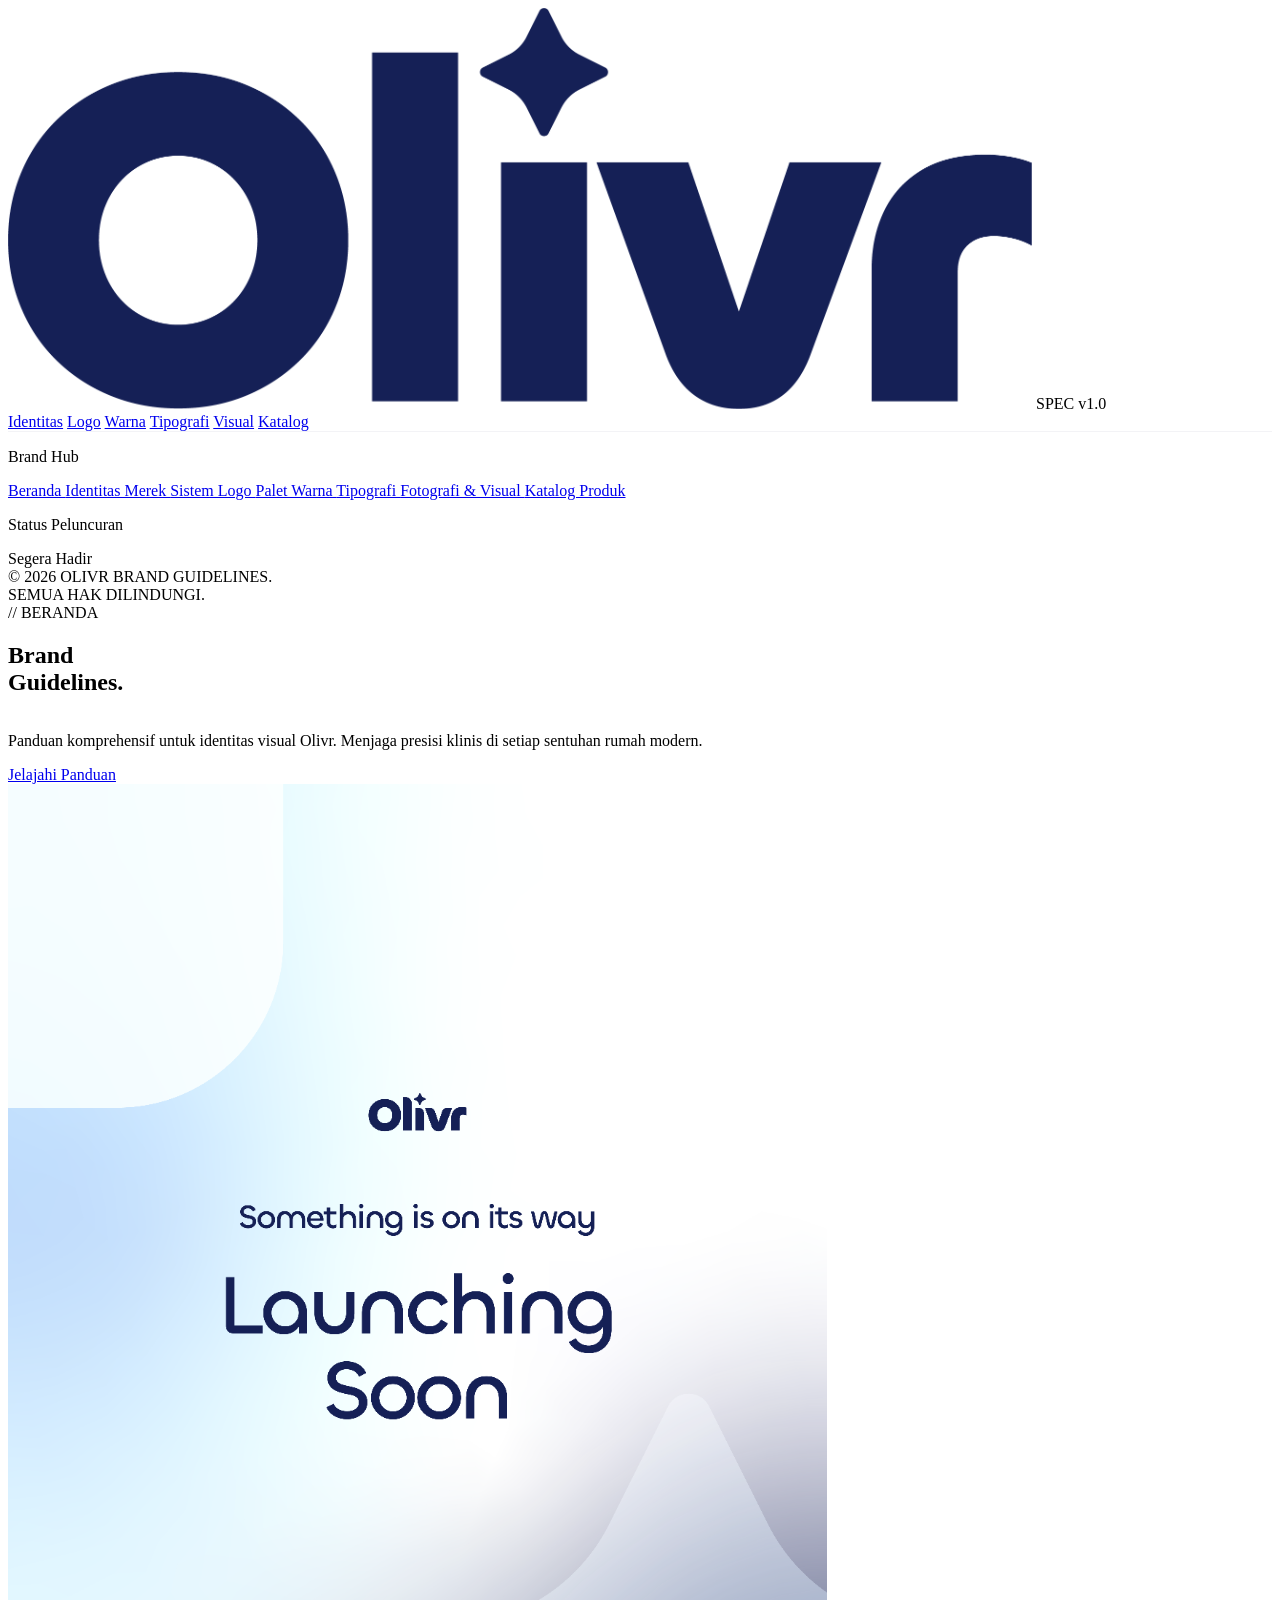
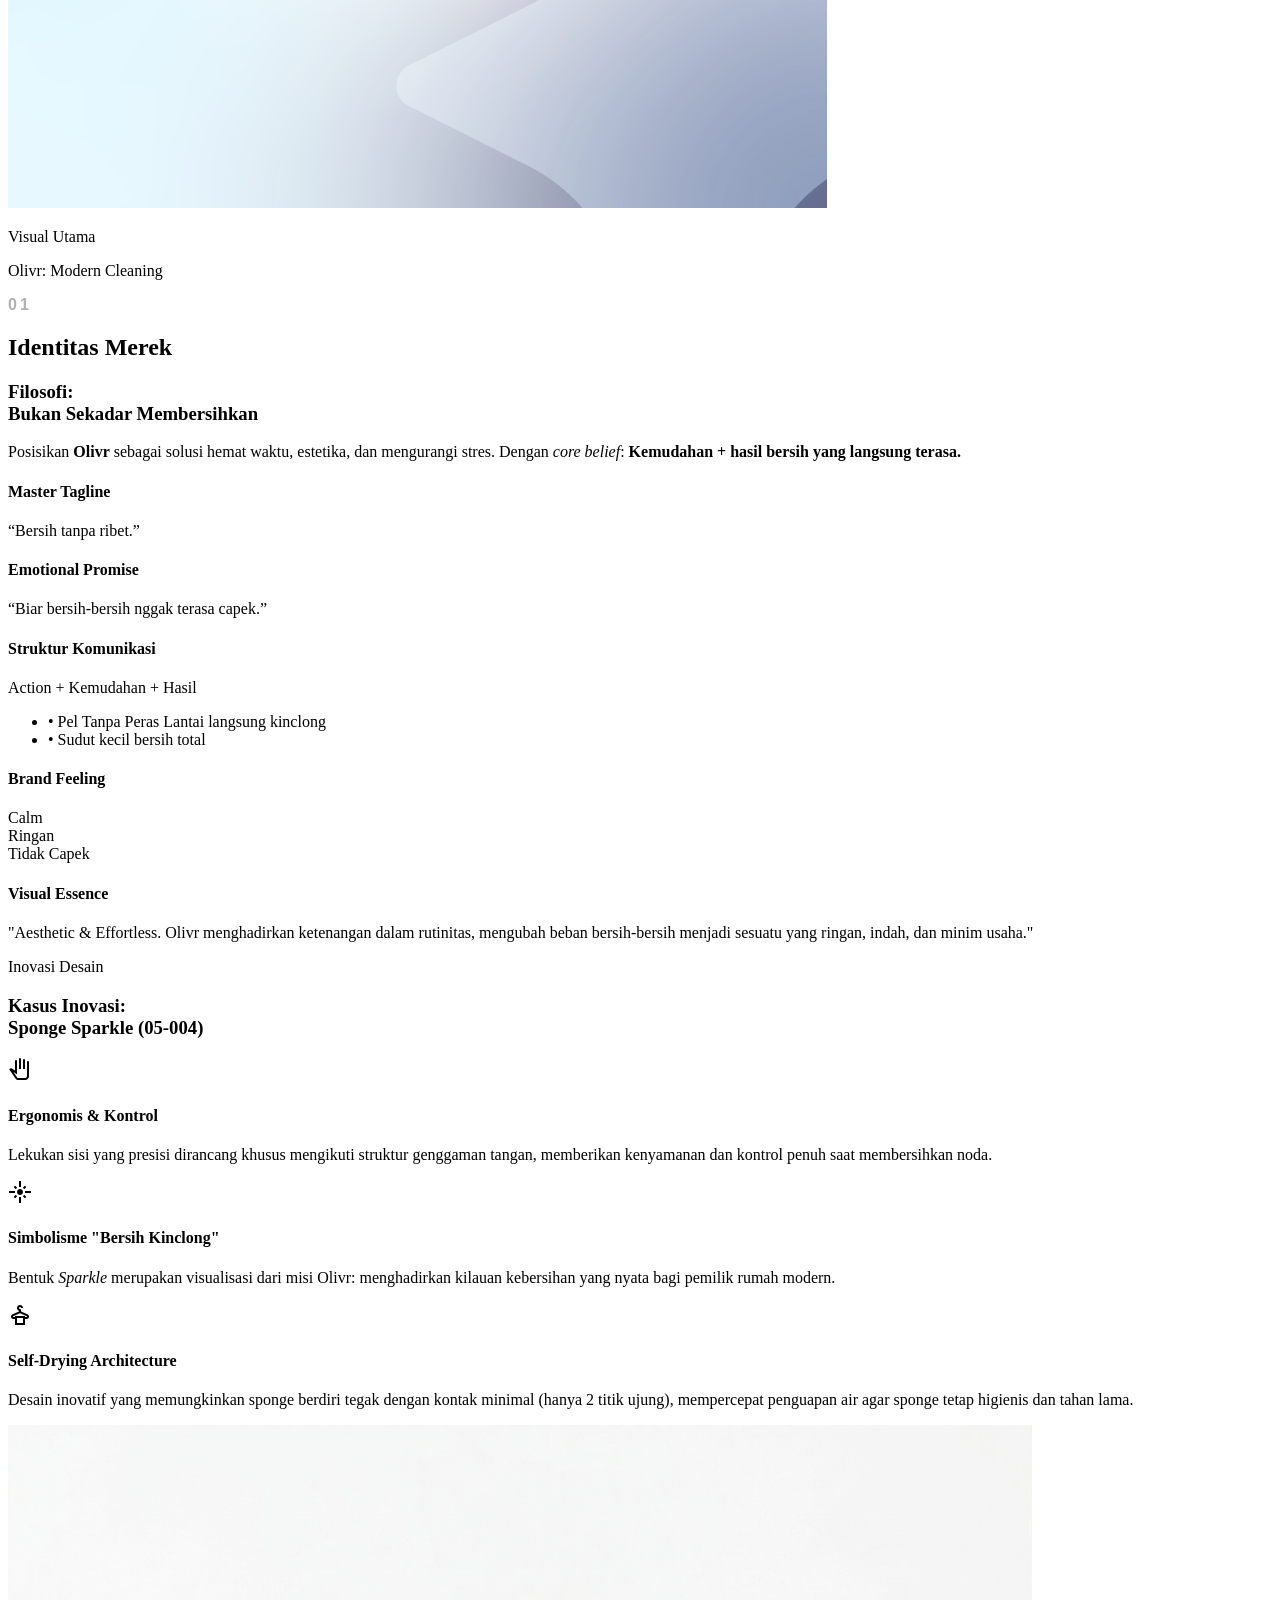
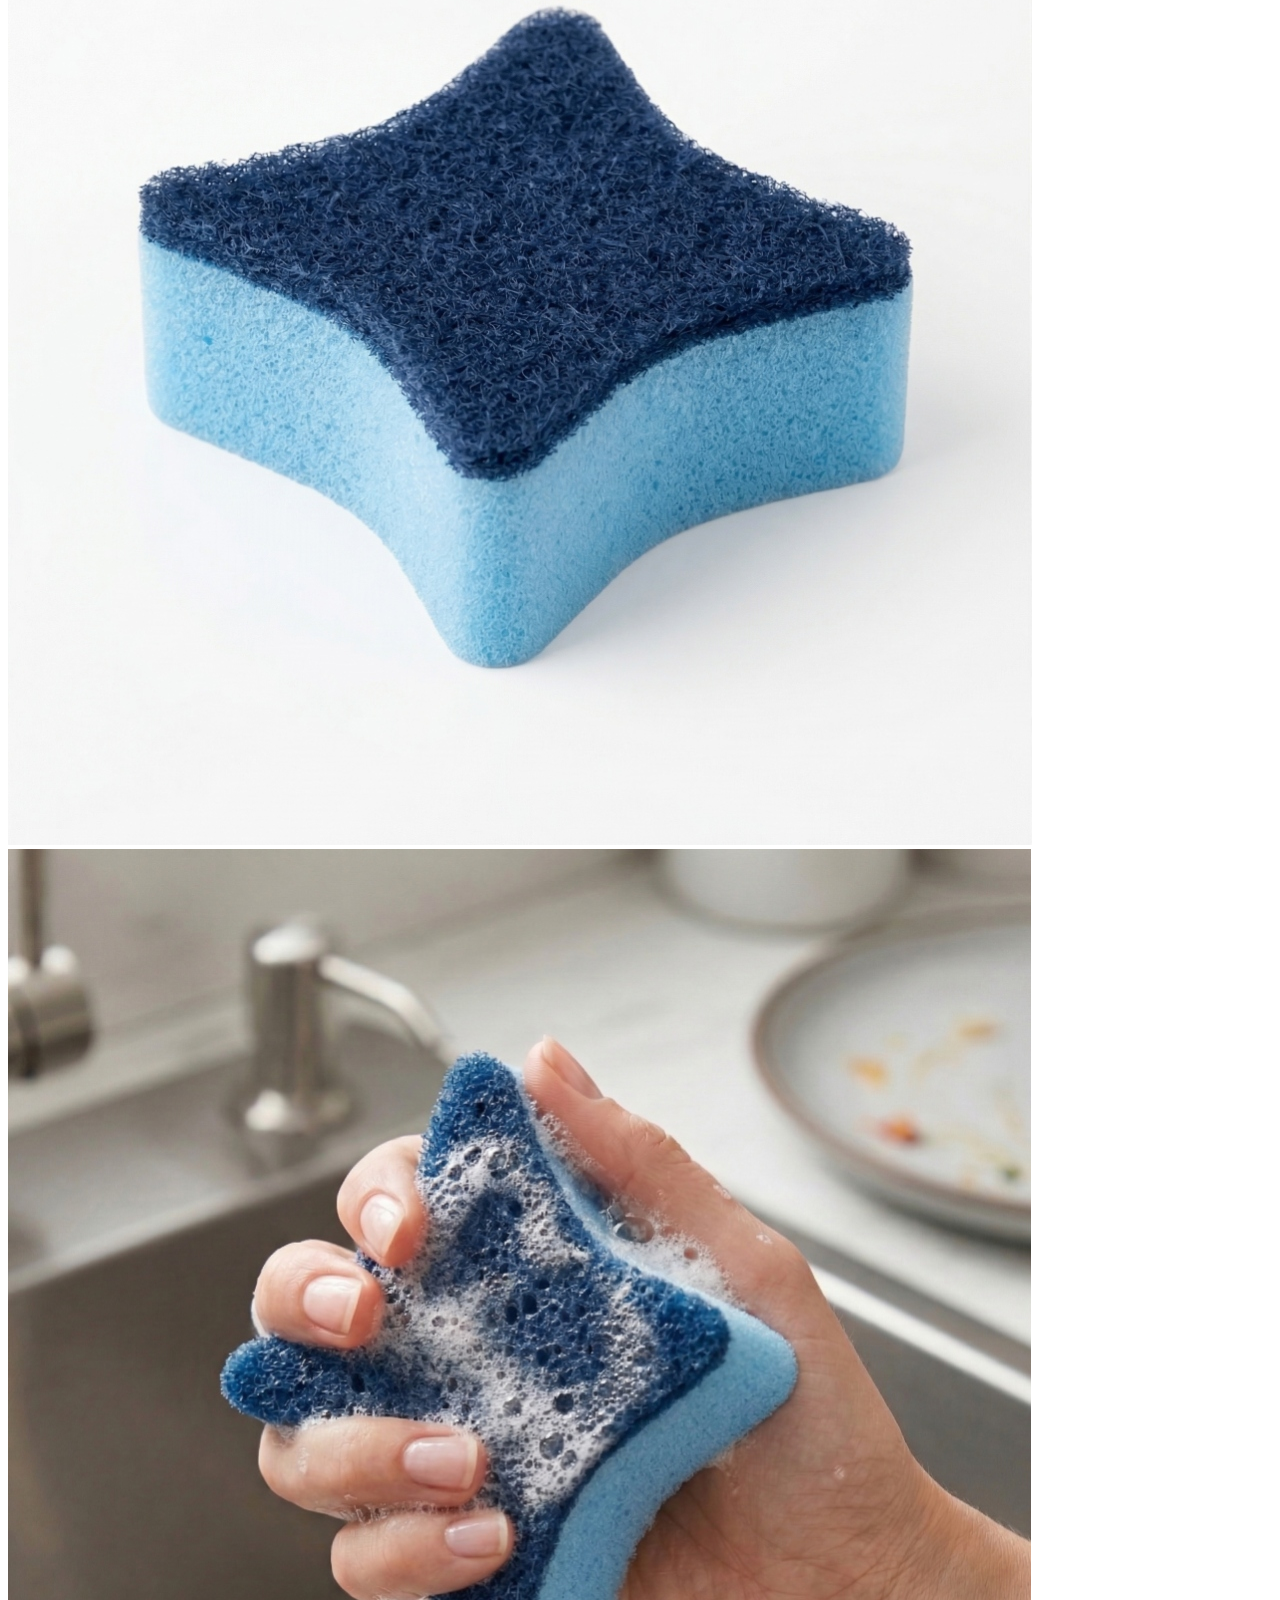
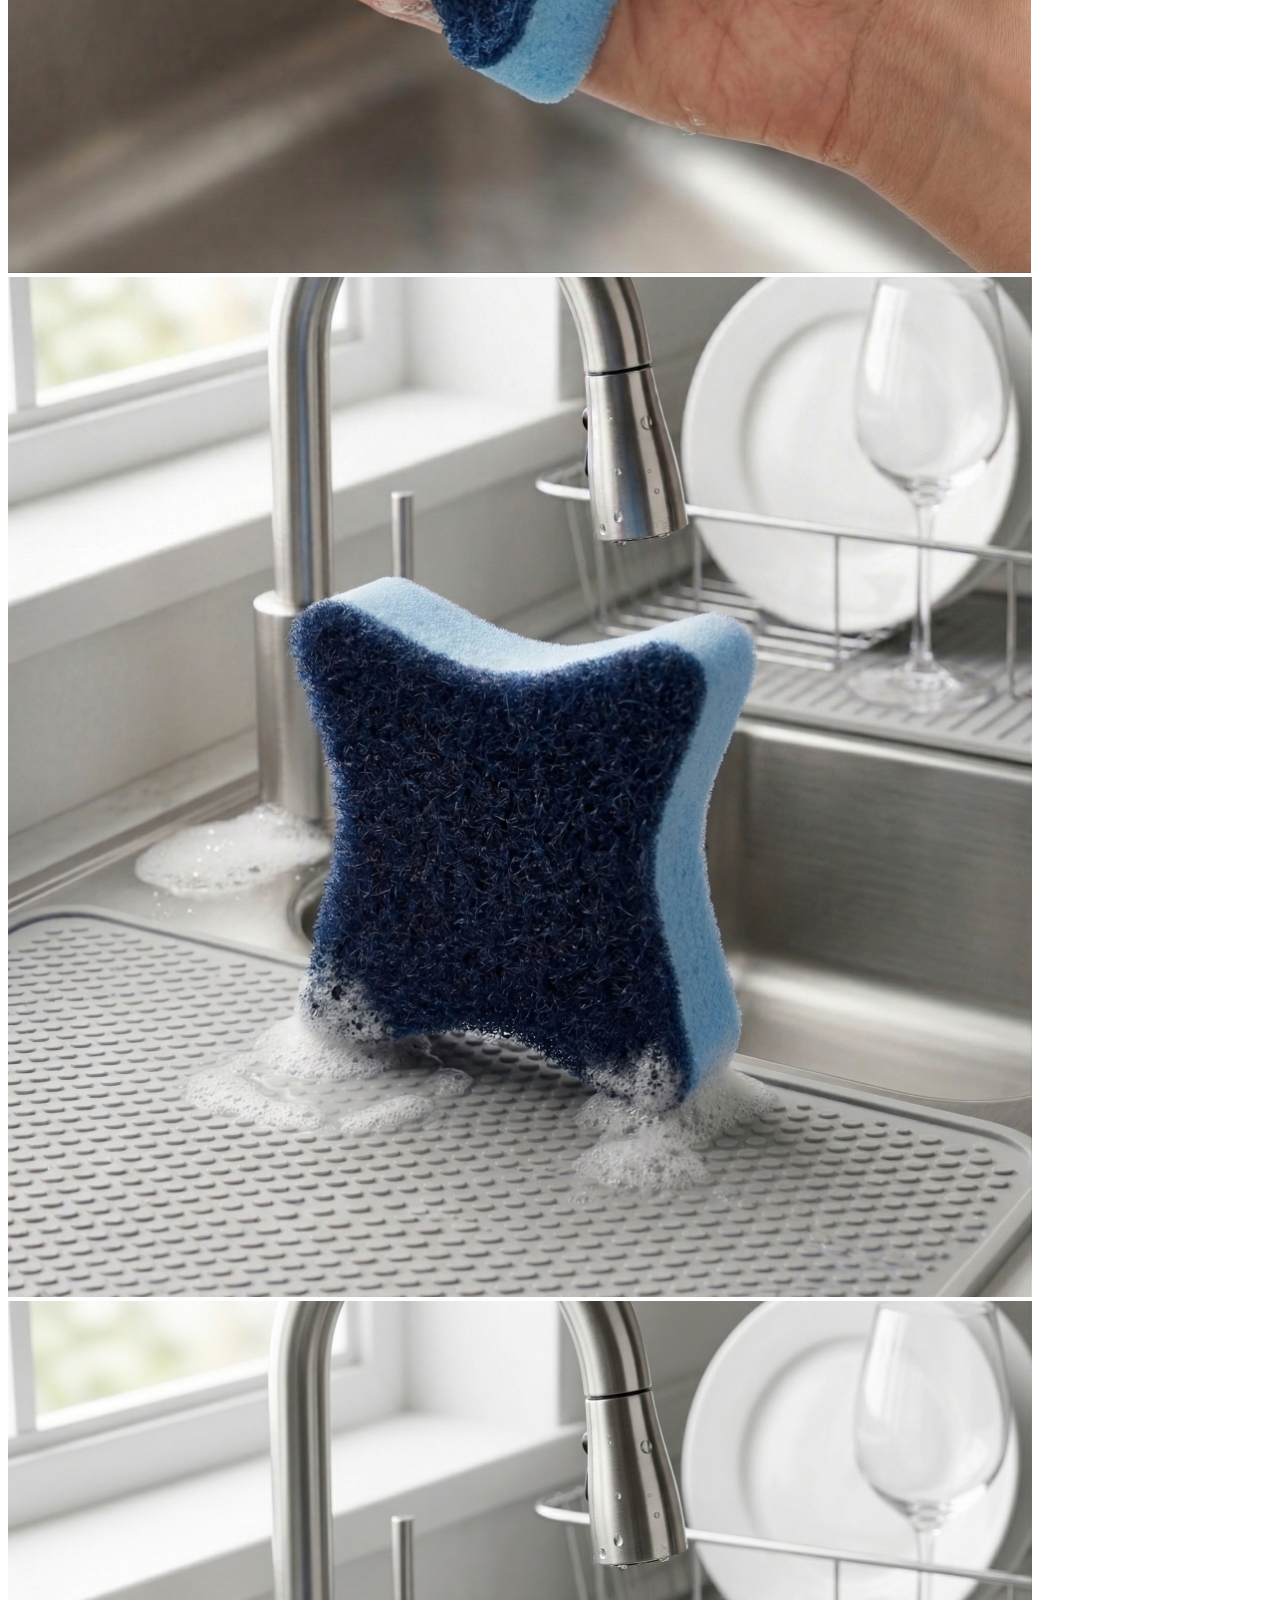
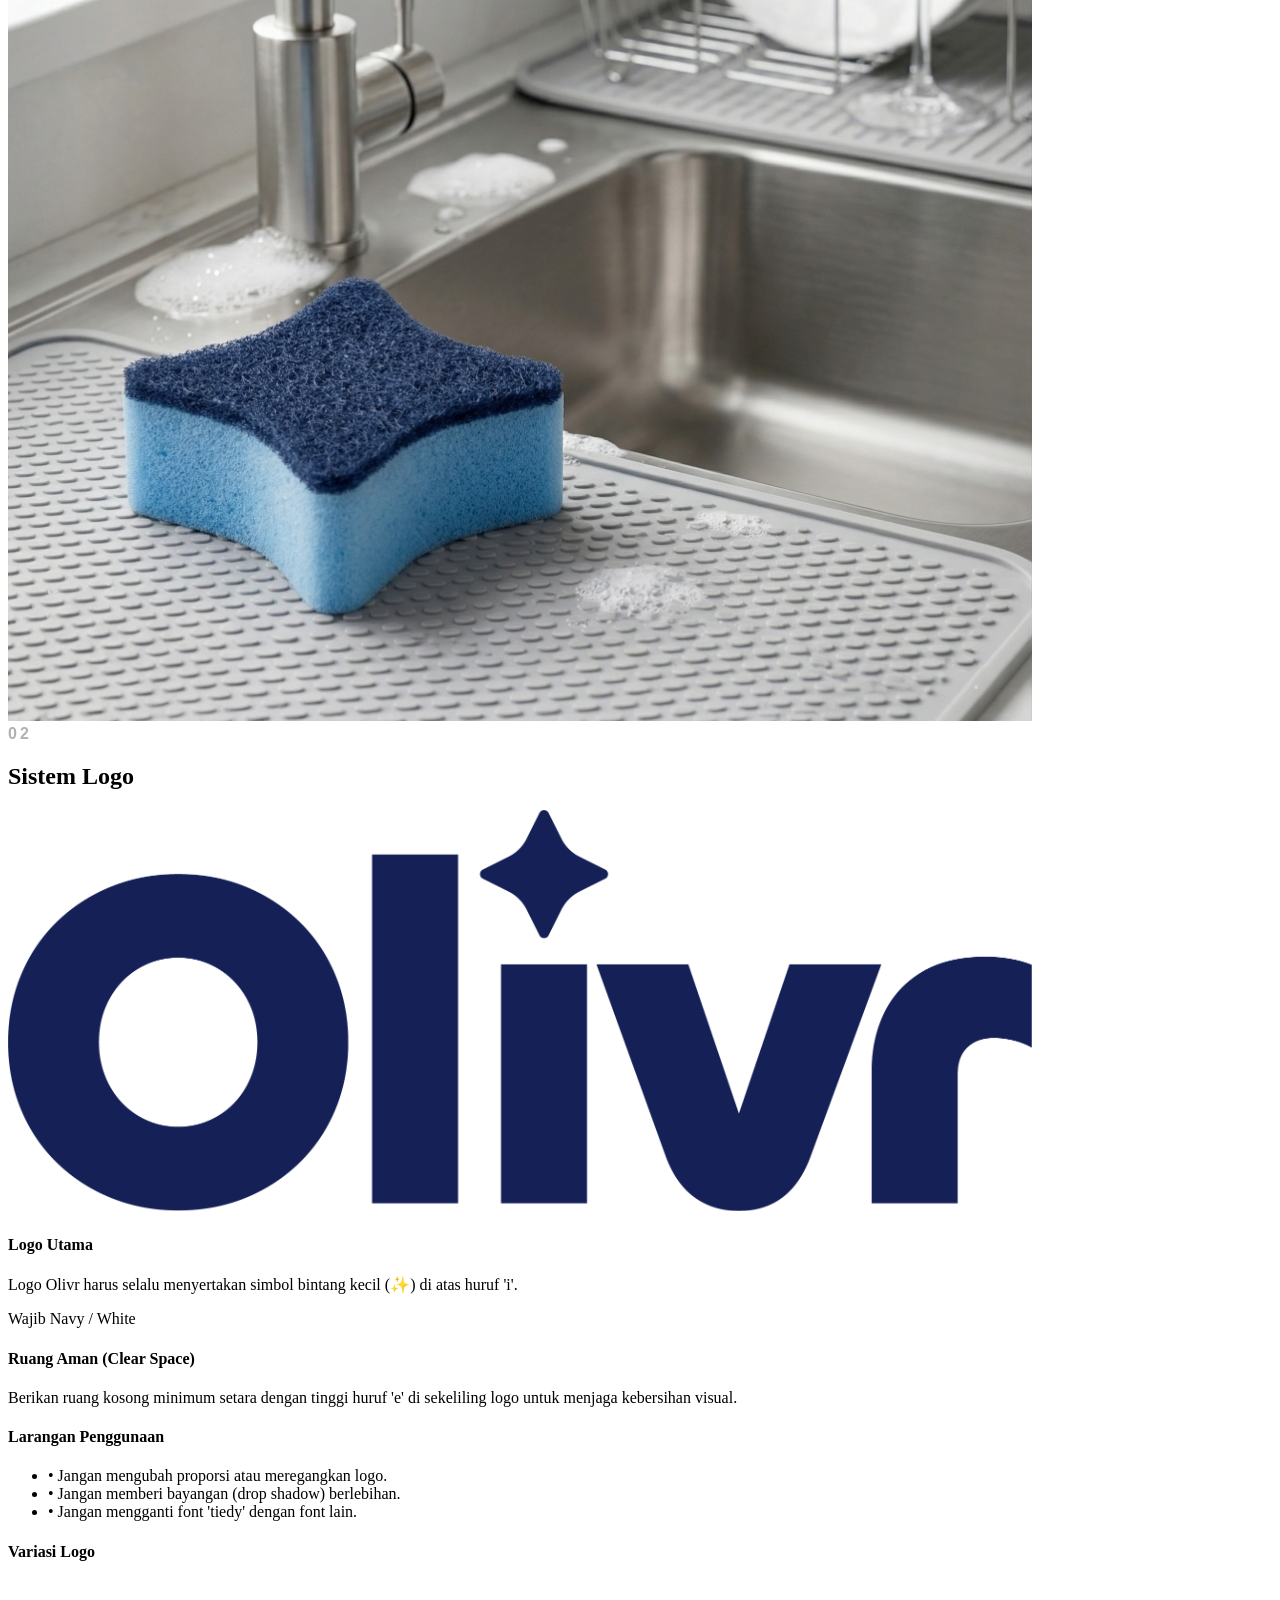
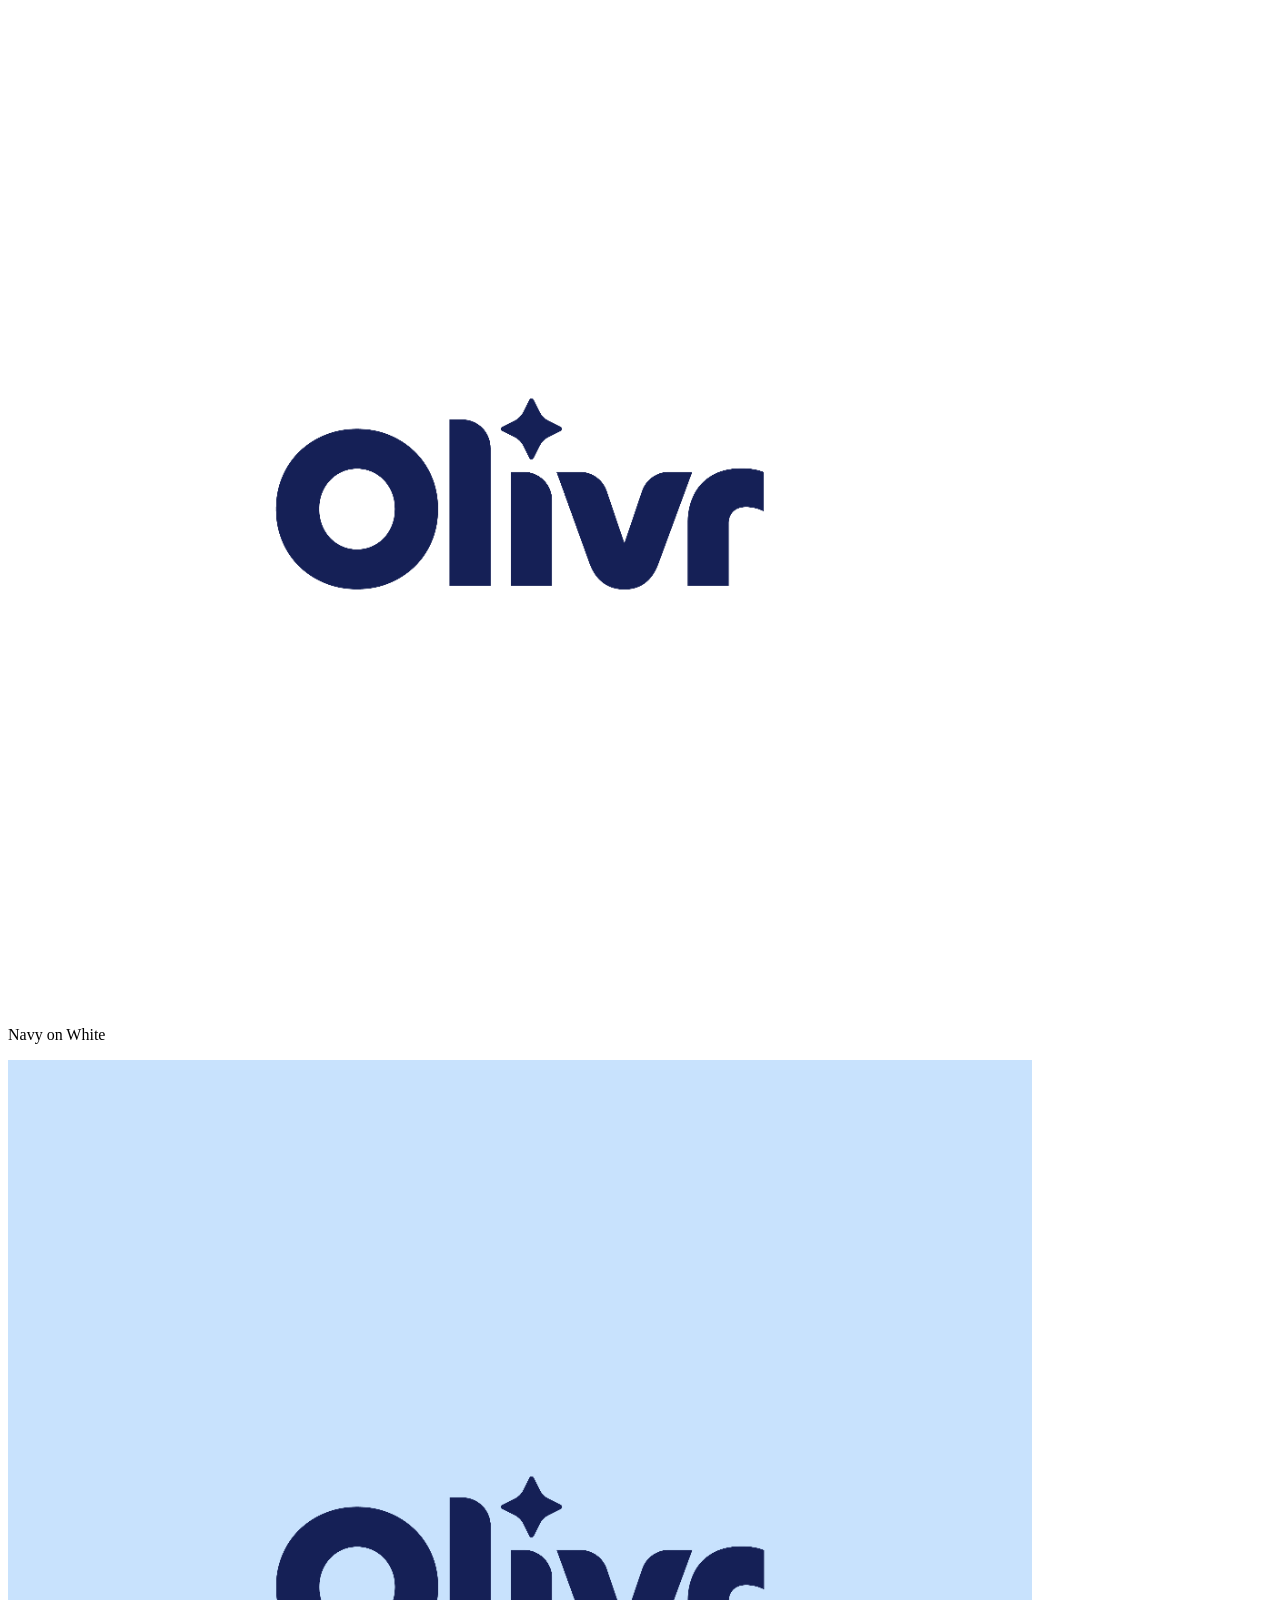
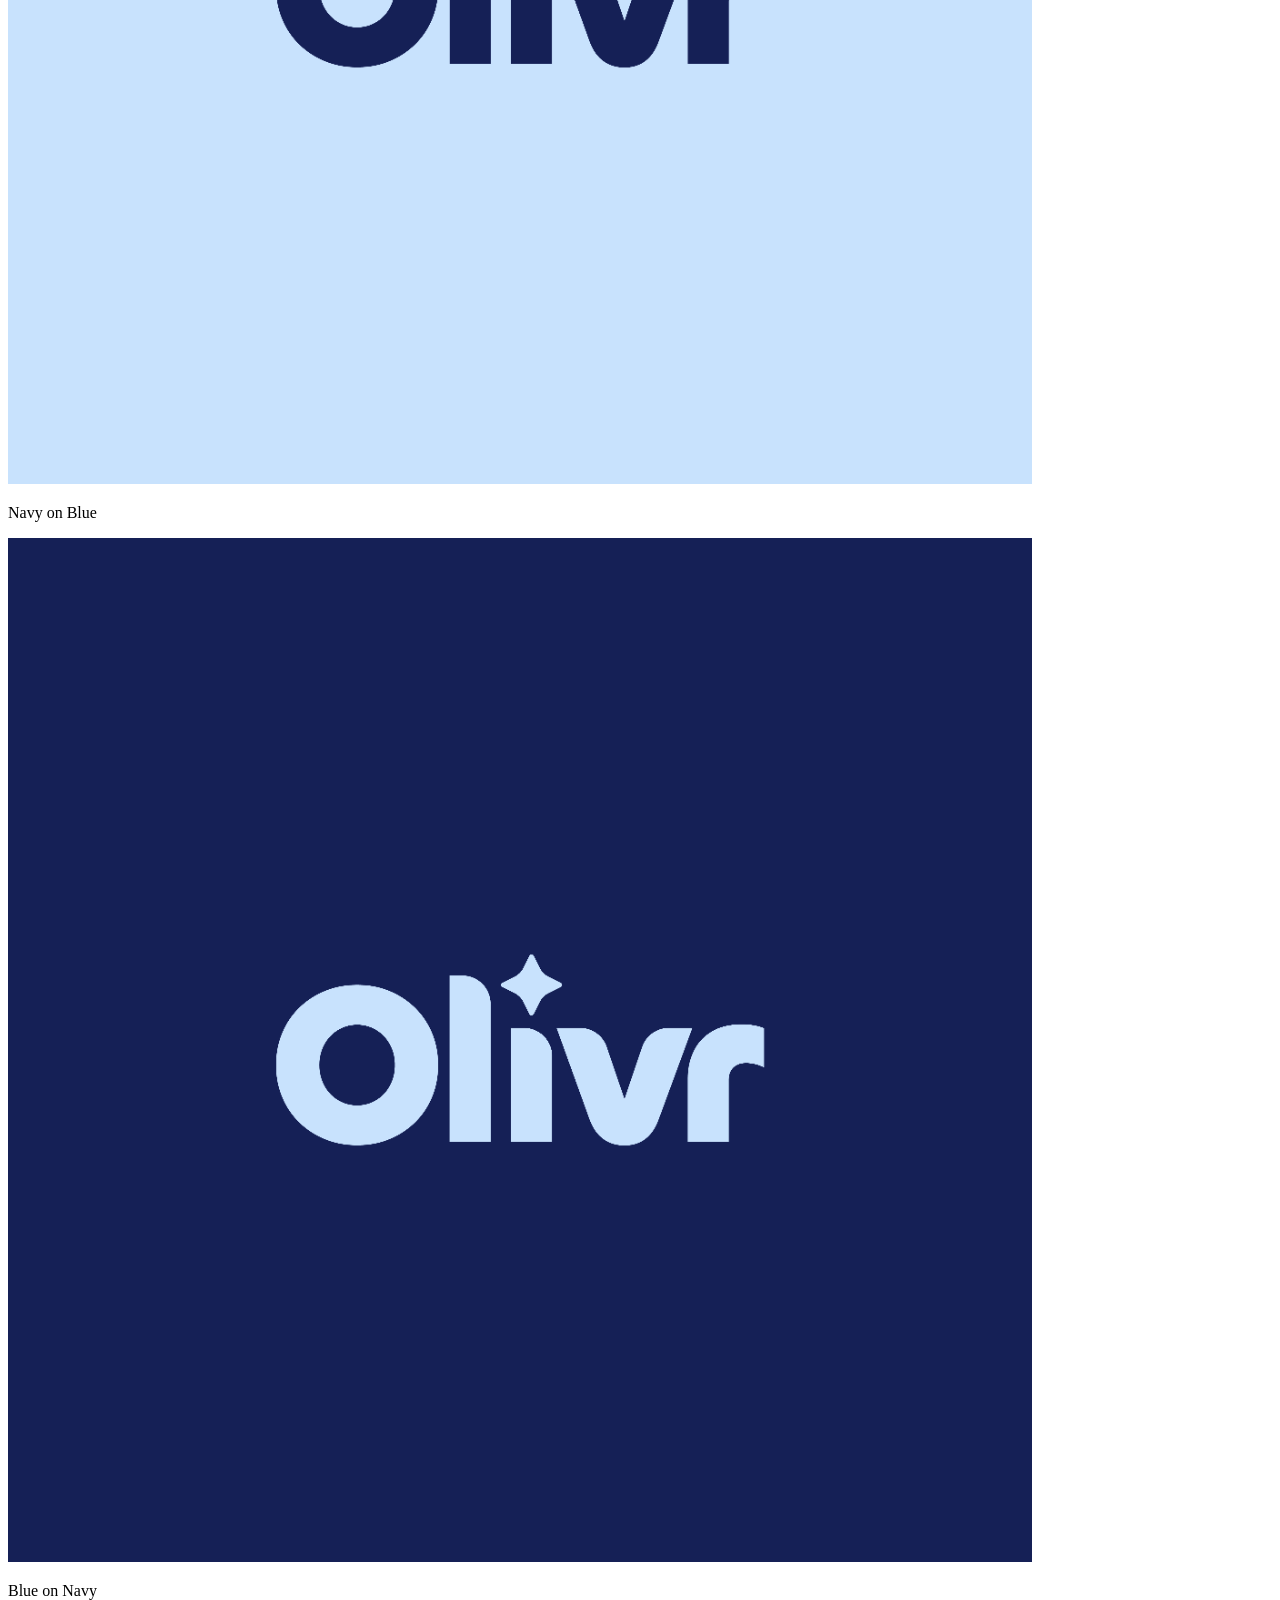
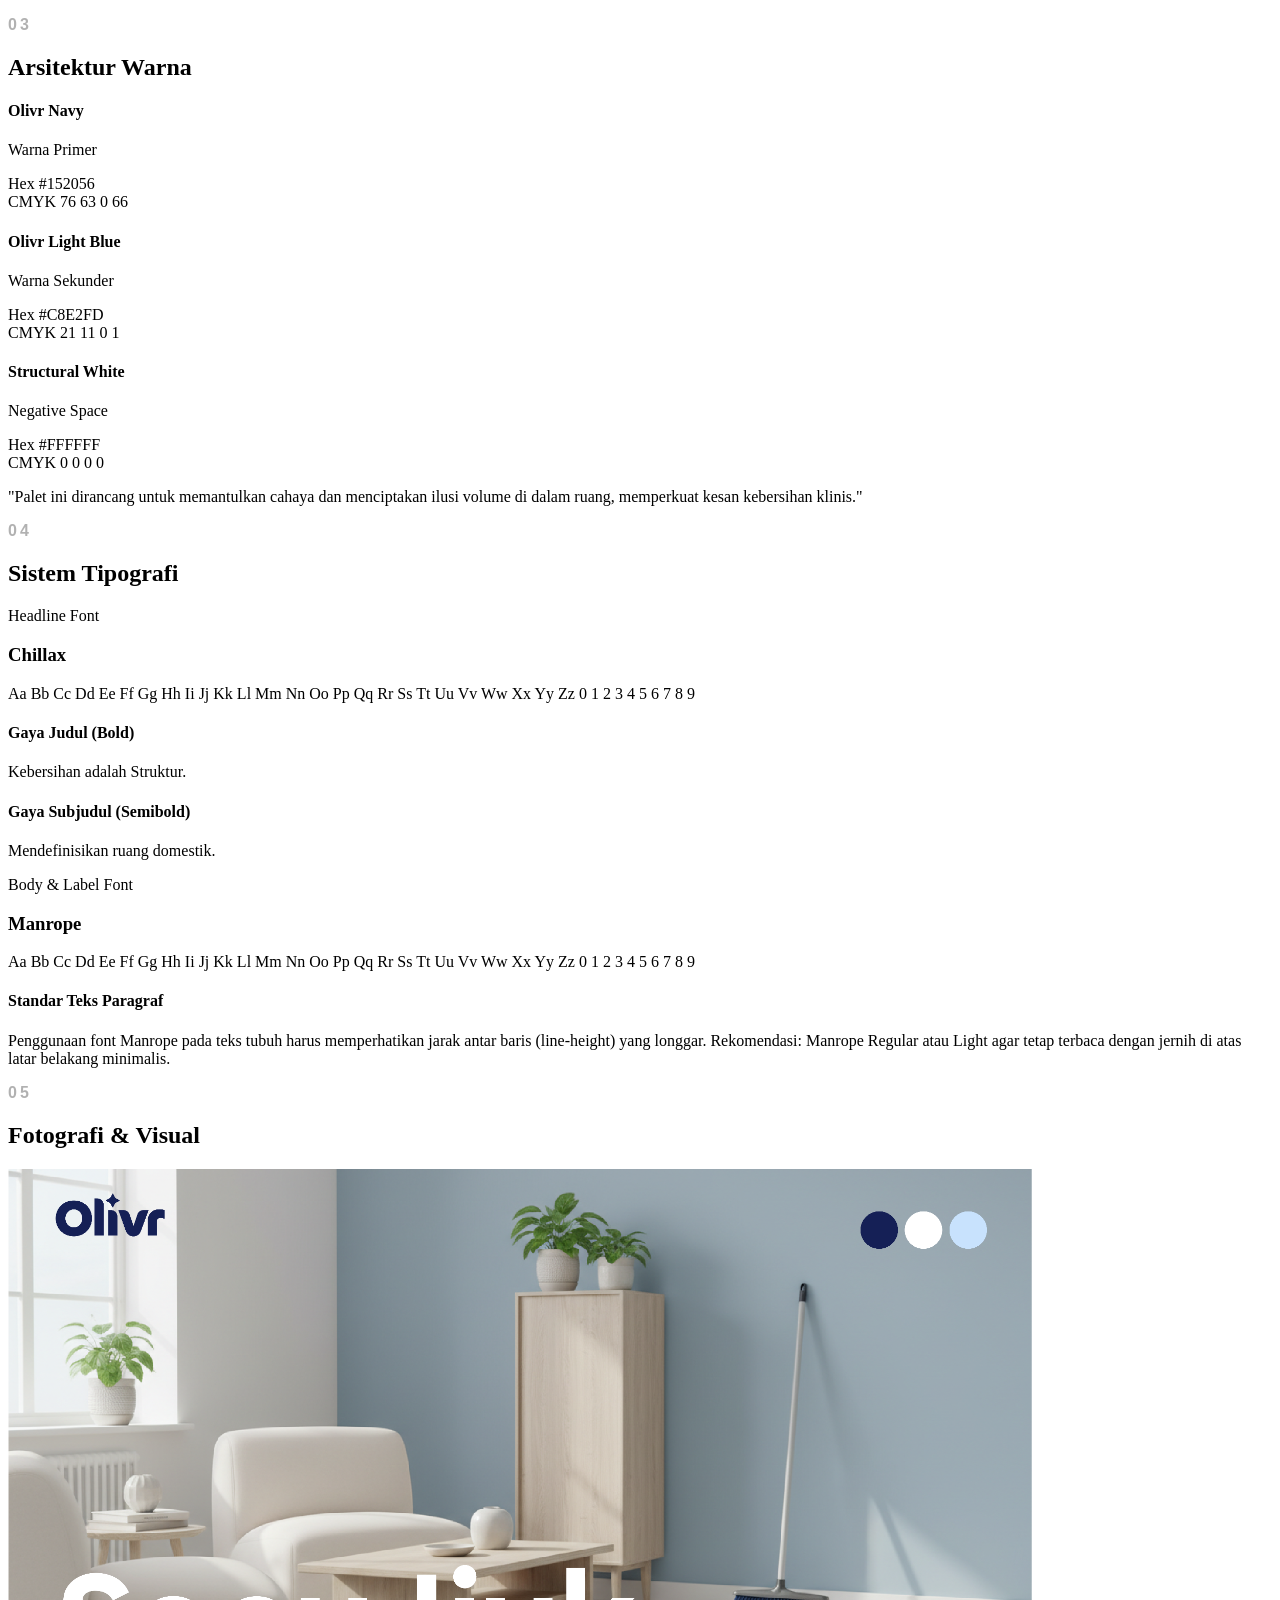
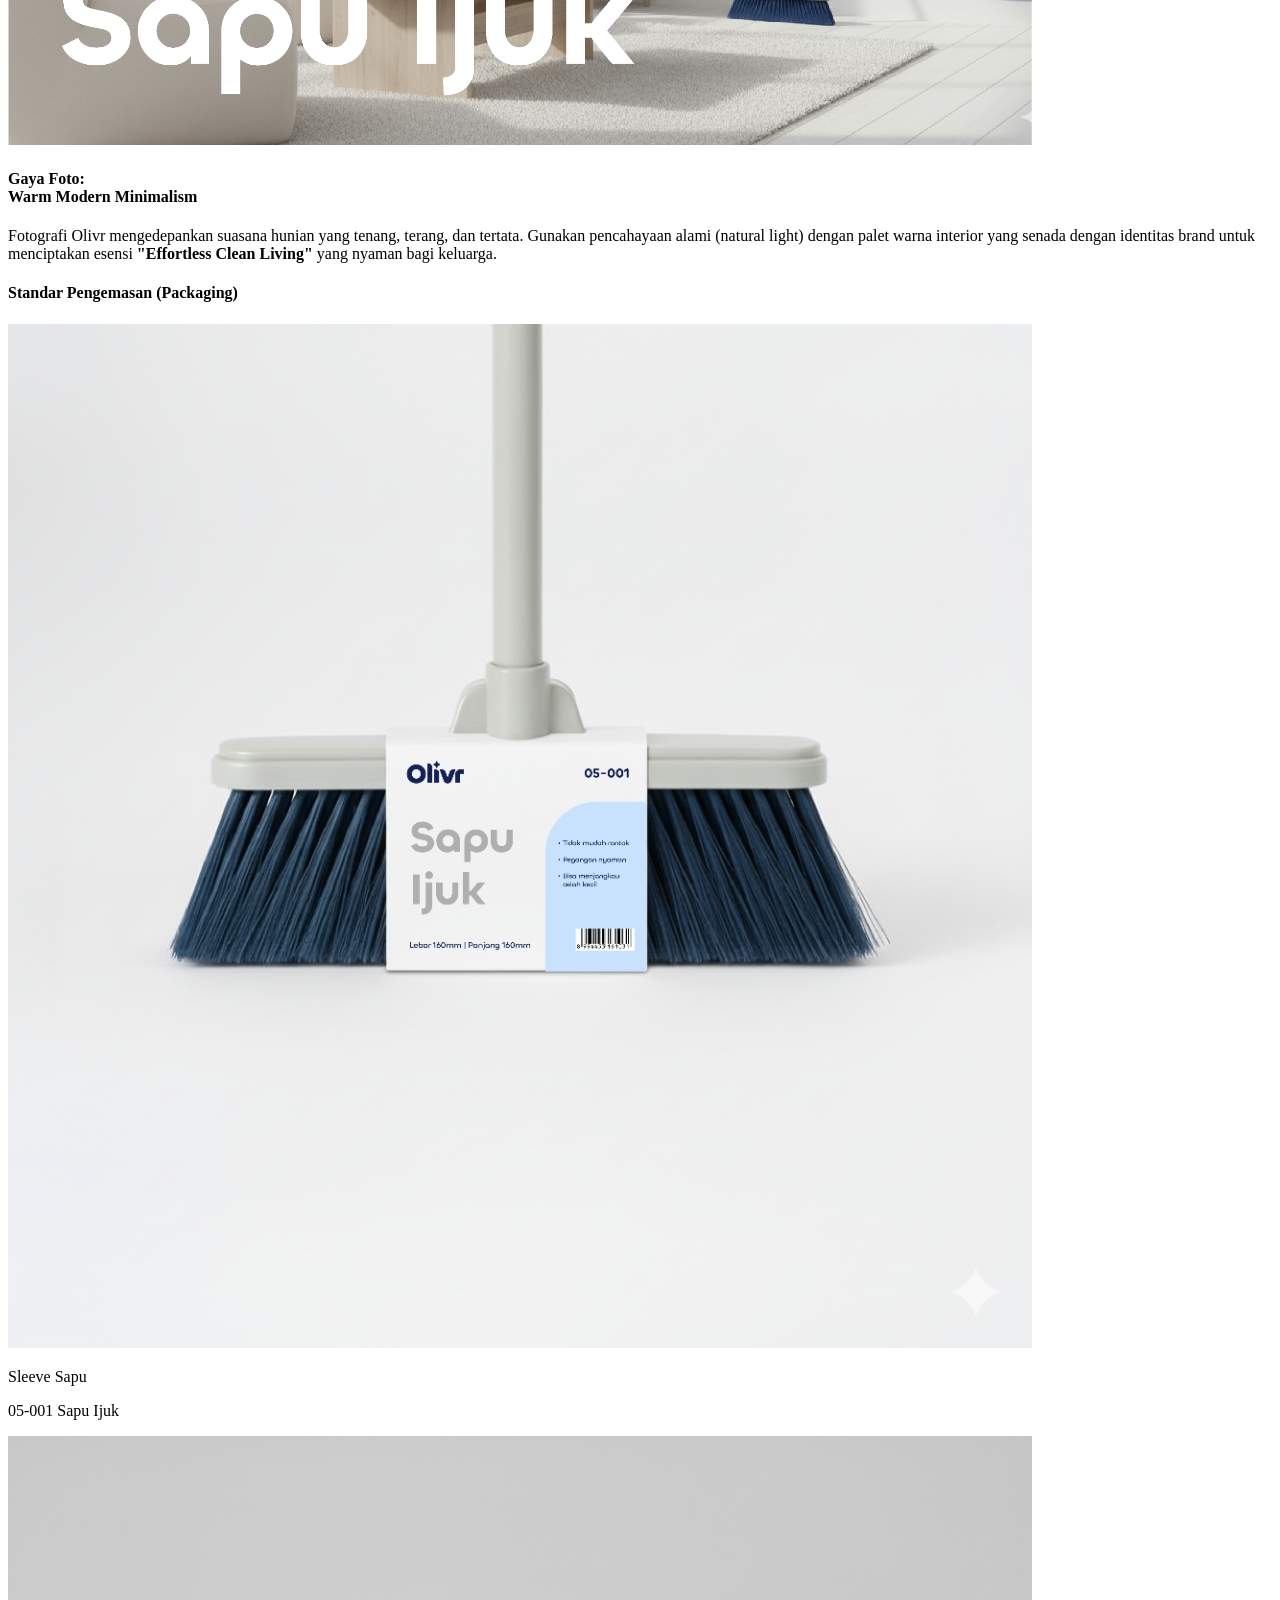
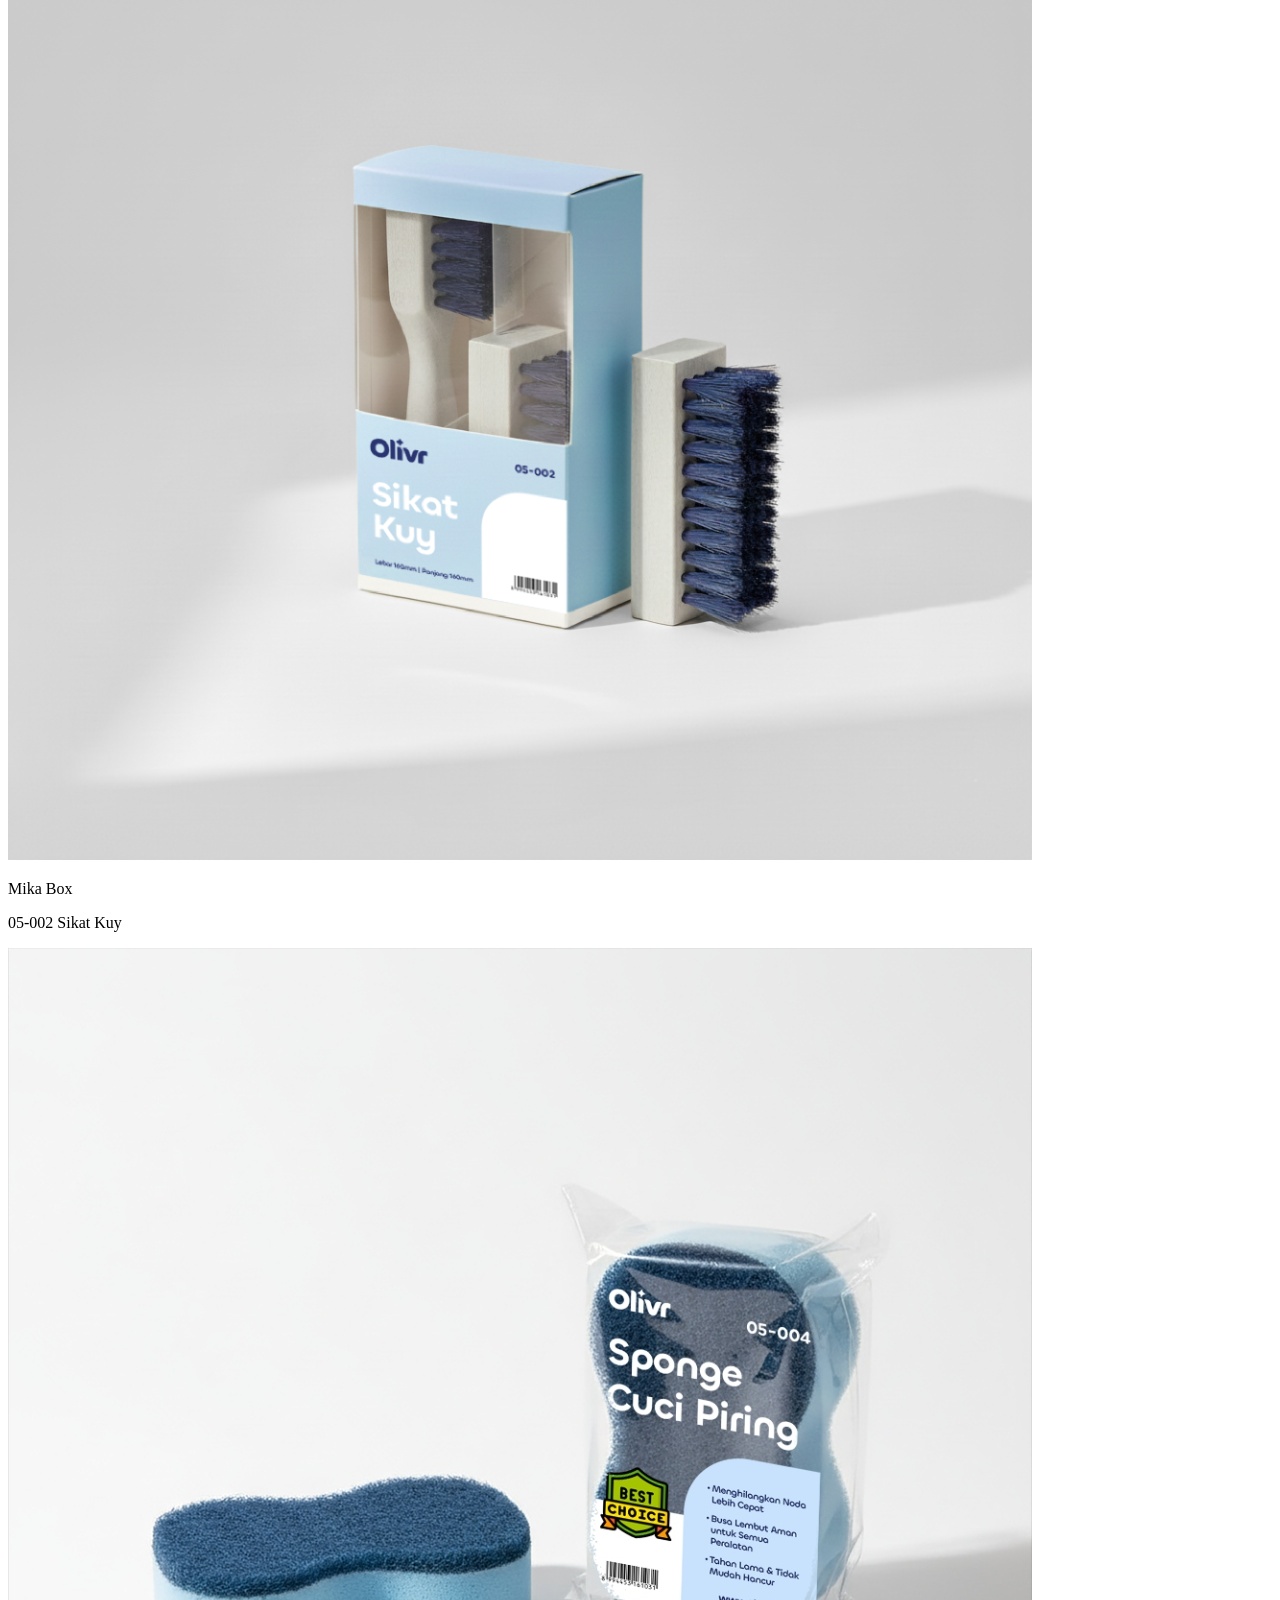
==== index.html @ a7406848 "perbaikan tombol migrasi" ====
<!DOCTYPE html>
<html class="light scroll-smooth" lang="id">
<head>
    <meta charset="utf-8"/>
    <meta content="width=device-width, initial-scale=1.0" name="viewport"/>
    <title>Olivr Brand Guidelines — Structural Purity</title>
    <link rel="icon" type="image/png" href="assets/favicon.png">
    
    <!-- Fonts -->
    <link href="https://api.fontshare.com/v2/css?f[]=chillax@400,500,600,700&display=swap" rel="stylesheet"/>
    <link href="https://fonts.googleapis.com/css2?family=Manrope:wght@300;400;500;600;700&display=swap" rel="stylesheet"/>
    <link href="https://fonts.googleapis.com/css2?family=Material+Symbols+Outlined:wght,FILL@100..700,0..1&display=swap" rel="stylesheet"/>
    
    <!-- Tailwind CSS & Utilities -->
    <script src="https://cdn.tailwindcss.com?plugins=forms,container-queries"></script>
    <script src="https://upload-widget.cloudinary.com/global/all.js" type="text/javascript"></script>
    <script src="https://cdn.jsdelivr.net/npm/sortablejs@1.15.0/Sortable.min.js"></script>
    <link rel="stylesheet" href="https://cdnjs.cloudflare.com/ajax/libs/animate.css/4.1.1/animate.min.css"/>
    <script>
        tailwind.config = {
            darkMode: "class",
            theme: {
                extend: {
                    colors: {
                        "olivr-navy": "#152056",
                        "olivr-blue": "#c8e2fd",
                        "surface": "#f7f9fb",
                        "outline": "#767680",
                    },
                    fontFamily: {
                        headline: ["Chillax", "sans-serif"],
                        body: ["Manrope", "sans-serif"],
                    },
                    animation: {
                        'fade-in-up': 'fadeInUp 0.8s ease-out forwards',
                        'reveal': 'reveal 1.2s cubic-bezier(0.77, 0, 0.175, 1) forwards',
                    },
                    keyframes: {
                        fadeInUp: {
                            '0%': { opacity: '0', transform: 'translateY(20px)' },
                            '100%': { opacity: '1', transform: 'translateY(0)' },
                        },
                        reveal: {
                            '0%': { transform: 'translateY(100%)' },
                            '100%': { transform: 'translateY(0)' },
                        }
                    }
                },
            },
        }
    </script>
    
    <style>
        .glass-nav {
            background: rgba(255, 255, 255, 0.7);
            backdrop-filter: blur(20px);
            -webkit-backdrop-filter: blur(20px);
            border-bottom: 1px solid rgba(21, 32, 86, 0.05);
        }
        .section-num {
            font-family: 'Chillax', sans-serif;
            font-weight: 600;
            letter-spacing: 0.2em;
            opacity: 0.3;
        }
        .reveal-container {
            overflow: hidden;
        }
        .observe-fade {
            opacity: 0;
            transform: translateY(30px);
            transition: all 0.8s cubic-bezier(0.22, 1, 0.36, 1);
        }
        .observe-fade.visible {
            opacity: 1;
            transform: translateY(0);
        }
        .nav-link.active {
            color: #152056;
            font-weight: 600;
        }
        .nav-link.active::after {
            content: '';
            position: absolute;
            bottom: -2px;
            left: 0;
            width: 100%;
            height: 2px;
            background: #152056;
        }
        /* Product Catalog Styles */
        .product-card {
            background: white;
            border: 1px solid rgba(21, 32, 86, 0.05);
            transition: all 0.4s cubic-bezier(0.16, 1, 0.3, 1);
        }
        .product-card:hover {
            transform: translateY(-8px);
            border-color: rgba(21, 32, 86, 0.15);
            box-shadow: 0 20px 40px -15px rgba(21, 32, 86, 0.08);
        }
        .filter-tab.active {
            background: #152056;
            color: white;
        }
        .search-input:focus {
            outline: none;
            border-color: #152056;
            box-shadow: 0 0 0 4px rgba(21, 32, 86, 0.05);
        }
        /* Modal Styles */
        .modal-overlay {
            background: rgba(10, 31, 64, 0.4);
            backdrop-filter: blur(8px);
        }
        .modal-content {
            box-shadow: 0 25px 50px -12px rgba(10, 31, 64, 0.25);
        }
        
        /* Admin UI */
        .admin-only { display: none; }
        .admin-active .admin-only { display: flex; }
        .admin-active .editable { 
            outline: 1px dashed rgba(10, 31, 64, 0.3);
            outline-offset: 4px;
            cursor: text;
        }
        .admin-active .editable:hover {
            background: rgba(10, 31, 64, 0.05);
        }
        .product-card:hover img {
            transform: scale(1.05);
        }

        /* Modal & UI Enhancements */
        #modal-image-container {
            overflow: hidden;
            cursor: zoom-in;
            position: relative;
        }

        #modal-main-img {
            transition: transform 0.1s ease-out, opacity 0.3s ease;
        }

        #modal-image-container:hover #modal-main-img {
            transform: scale(1.8);
            cursor: zoom-out;
        }

        .editable-admin:hover {
            outline: 2px dashed rgba(0, 26, 51, 0.2);
            background: rgba(0, 26, 51, 0.05);
            border-radius: 4px;
        }

        .admin-pill {
            display: none;
            position: fixed;
            bottom: 24px;
            right: 24px;
            background: #001A33;
            color: white;
            padding: 8px 16px;
            border-radius: 99px;
            z-index: 1000;
            align-items: center;
            gap: 12px;
            box-shadow: 0 10px 40px rgba(0,0,0,0.2);
            border: 1px solid rgba(255,255,255,0.1);
        }

        /* Category Picker Styles */
        .category-checkbox-list {
            max-height: 200px;
            overflow-y: auto;
            border: 1px solid rgba(0, 26, 51, 0.1);
            border-radius: 8px;
            padding: 12px;
            background: #f8fafc;
        }

        .category-item {
            display: flex;
            align-items: center;
            gap: 8px;
            padding: 4px 0;
            cursor: pointer;
        }

        .category-item input[type="checkbox"] {
            width: 14px;
            height: 14px;
            border-radius: 4px;
            cursor: pointer;
        }

        .category-item label {
            font-size: 12px;
            font-weight: 600;
            color: #001A33;
            cursor: pointer;
        }
        .admin-active .admin-pill { display: flex; }
    </style>
</head>
<body class="bg-surface font-body text-olivr-navy selection:bg-olivr-blue selection:text-olivr-navy">

    <!-- Top Navigation -->
    <nav class="fixed top-0 w-full z-50 glass-nav h-20 flex items-center justify-between px-6 md:px-12">
        <div class="flex items-center gap-2 cursor-pointer" onclick="handleLogoClick()">
            <img src="assets/logo.png" alt="Olivr Logo" class="h-8 w-auto">
            <span class="text-[10px] font-mono bg-olivr-navy text-white px-1.5 py-0.5 rounded ml-2">SPEC v1.0</span>
        </div>
        
        <div class="hidden md:flex items-center gap-12">
            <a href="#identitas" class="text-xs font-bold tracking-widest hover:text-olivr-navy/60 transition-colors uppercase">Identitas</a>
            <a href="#logo" class="text-xs font-bold tracking-widest hover:text-olivr-navy/60 transition-colors uppercase">Logo</a>
            <a href="#warna" class="text-xs font-bold tracking-widest hover:text-olivr-navy/60 transition-colors uppercase">Warna</a>
            <a href="#tipografi" class="text-xs font-bold tracking-widest hover:text-olivr-navy/60 transition-colors uppercase">Tipografi</a>
            <a href="#visual" class="text-xs font-bold tracking-widest hover:text-olivr-navy/60 transition-colors uppercase">Visual</a>
            <a href="#katalog" class="text-xs font-bold tracking-widest hover:text-olivr-navy/60 transition-colors uppercase">Katalog</a>
        </div>
    </nav>

    <!-- Side Navigation (Chapters) -->
    <aside class="fixed left-0 top-20 h-[calc(100vh-5rem)] w-64 border-r border-olivr-navy/5 p-8 hidden xl:flex flex-col justify-between">
        <div class="flex flex-col gap-8">
            <div>
                <p class="text-[10px] font-bold text-olivr-navy/40 tracking-[0.3em] mb-6 uppercase italic">Brand Hub</p>
                <nav class="flex flex-col gap-1">
                    <a href="#home" class="group flex items-center gap-3 py-2 text-sm transition-all hover:translate-x-1">
                        <span class="w-1.5 h-1.5 rounded-full bg-olivr-navy/20 group-hover:bg-olivr-navy"></span>
                        Beranda
                    </a>
                    <a href="#identitas" class="group flex items-center gap-3 py-2 text-sm transition-all hover:translate-x-1">
                        <span class="w-1.5 h-1.5 rounded-full bg-olivr-navy/20 group-hover:bg-olivr-navy"></span>
                        Identitas Merek
                    </a>
                    <a href="#logo" class="group flex items-center gap-3 py-2 text-sm transition-all hover:translate-x-1">
                        <span class="w-1.5 h-1.5 rounded-full bg-olivr-navy/20 group-hover:bg-olivr-navy"></span>
                        Sistem Logo
                    </a>
                    <a href="#warna" class="group flex items-center gap-3 py-2 text-sm transition-all hover:translate-x-1">
                        <span class="w-1.5 h-1.5 rounded-full bg-olivr-navy/20 group-hover:bg-olivr-navy"></span>
                        Palet Warna
                    </a>
                    <a href="#tipografi" class="group flex items-center gap-3 py-2 text-sm transition-all hover:translate-x-1">
                        <span class="w-1.5 h-1.5 rounded-full bg-olivr-navy/20 group-hover:bg-olivr-navy"></span>
                        Tipografi
                    </a>
                    <a href="#visual" class="group flex items-center gap-3 py-2 text-sm transition-all hover:translate-x-1">
                        <span class="w-1.5 h-1.5 rounded-full bg-olivr-navy/20 group-hover:bg-olivr-navy"></span>
                        Fotografi & Visual
                    </a>
                    <a href="#katalog" class="group flex items-center gap-3 py-2 text-sm transition-all hover:translate-x-1">
                        <span class="w-1.5 h-1.5 rounded-full bg-olivr-navy/20 group-hover:bg-olivr-navy"></span>
                        Katalog Produk
                    </a>
                </nav>
            </div>
            
            <div class="bg-olivr-blue/30 p-4 rounded-lg">
                <p class="text-[9px] font-bold tracking-widest text-olivr-navy/60 mb-2 uppercase">Status Peluncuran</p>
                <div class="flex items-center gap-2">
                    <span class="relative flex h-2 w-2">
                      <span class="animate-ping absolute inline-flex h-full w-full rounded-full bg-olivr-navy opacity-75"></span>
                      <span class="relative inline-flex rounded-full h-2 w-2 bg-olivr-navy"></span>
                    </span>
                    <span class="text-xs font-bold">Segera Hadir</span>
                </div>
            </div>
        </div>
        
        <div class="text-[10px] text-olivr-navy/30 font-medium">
            © 2026 OLIVR BRAND GUIDELINES.<br/>SEMUA HAK DILINDUNGI.
        </div>
    </aside>

    <!-- Main Content -->
    <main class="xl:ml-64 pt-20 px-6 sm:px-12 lg:px-20 max-w-screen-2xl">
        
        <!-- Section: 00 HERO -->
        <section id="home" class="min-h-[80vh] flex flex-col justify-center py-20">
            <div class="grid grid-cols-1 lg:grid-cols-2 gap-16 items-center">
                <div class="observe-fade">
                    <span class="text-xs font-bold tracking-[0.4em] uppercase text-olivr-navy/50 mb-6 block">// BERANDA</span>
                    <div class="reveal-container mb-8">
                        <h1 class="text-6xl md:text-8xl font-headline font-bold leading-[0.9] tracking-tighter">
                            Brand <br/> <span class="text-olivr-navy/20 italic">Guidelines.</span>
                        </h1>
                    </div>
                    <p class="text-lg md:text-xl text-olivr-navy/80 max-w-md leading-relaxed mb-10">
                        Panduan komprehensif untuk identitas visual Olivr. Menjaga presisi klinis di setiap sentuhan rumah modern.
                    </p>
                    <div class="flex flex-wrap gap-4 pt-6">
                        <a href="#identitas" class="inline-block bg-olivr-navy text-white px-10 py-4 font-bold text-xs uppercase tracking-[0.3em] hover:bg-olivr-navy/90 transition-all shadow-xl shadow-olivr-navy/20">
                            Jelajahi Panduan
                        </a>
                    </div>
                </div>
                
                <div class="relative observe-fade">
                    <div class="aspect-[4/5] bg-olivr-blue rounded-2xl overflow-hidden shadow-2xl shadow-olivr-navy/10 group">
                        <!-- LAUNCHING SOON IMAGE -->
                        <img src="assets/hero.png" alt="Launching Soon" class="w-full h-full object-cover transition-transform duration-1000 group-hover:scale-105">
                        <div class="absolute inset-0 bg-gradient-to-t from-olivr-navy/40 to-transparent"></div>
                        <div class="absolute bottom-8 left-8 text-white">
                            <p class="text-[10px] font-bold tracking-[0.3em] uppercase mb-1">Visual Utama</p>
                            <p class="font-headline text-2xl font-semibold">Olivr: Modern Cleaning</p>
                        </div>
                    </div>
                    <!-- Decorative Elements removed -->
                </div>
            </div>
        </section>

        <!-- Section: 01 IDENTITAS MEREK -->
        <section id="identitas" class="py-32 border-t border-olivr-navy/5">
            <header class="mb-20 observe-fade">
                <span class="section-num text-4xl">01</span>
                <h2 class="text-4xl md:text-6xl font-headline font-bold tracking-tight mt-4">Identitas Merek</h2>
                <div class="h-1.5 w-24 bg-olivr-navy mt-8"></div>
            </header>

            <div class="grid grid-cols-1 lg:grid-cols-12 gap-12 mb-32">
                <div class="lg:col-span-12 observe-fade bg-white p-12 lg:p-20 rounded-3xl border border-olivr-navy/5 relative overflow-hidden">
                    <div class="relative z-10 grid grid-cols-1 md:grid-cols-2 gap-16">
                        <div>
                            <h3 class="text-2xl font-headline font-bold mb-6 italic">Filosofi: <br/><span class="text-olivr-navy/40 not-italic">Bukan Sekadar Membersihkan</span></h3>
                            <p class="text-lg leading-relaxed text-olivr-navy/70 mb-4">
                                Posisikan <b>Olivr</b> sebagai solusi hemat waktu, estetika, dan mengurangi stres. Dengan <i>core belief</i>: <b>Kemudahan + hasil bersih yang langsung terasa.</b>
                            </p>
                            <div class="space-y-4">
                                <div>
                                    <h4 class="text-xs font-bold tracking-widest uppercase text-olivr-navy/40 mb-2 italic">Master Tagline</h4>
                                    <p class="text-xl font-headline font-semibold">“Bersih tanpa ribet.”</p>
                                </div>
                                <div>
                                    <h4 class="text-xs font-bold tracking-widest uppercase text-olivr-navy/40 mb-2 italic">Emotional Promise</h4>
                                    <p class="text-lg font-medium italic border-l-2 border-olivr-navy pl-4">“Biar bersih-bersih nggak terasa capek.”</p>
                                </div>
                                <div class="pt-2">
                                    <h4 class="text-xs font-bold tracking-widest uppercase text-olivr-navy/40 mb-2 italic">Struktur Komunikasi</h4>
                                    <p class="text-sm font-bold text-olivr-navy">Action + Kemudahan + Hasil</p>
                                    <ul class="text-sm font-medium text-olivr-navy/60 mt-1 space-y-1">
                                        <li>• Pel Tanpa Peras Lantai langsung kinclong</li>
                                        <li>• Sudut kecil bersih total</li>
                                    </ul>
                                </div>
                            </div>
                        </div>
                        <div class="space-y-8">
                            <div>
                                <h4 class="text-xs font-bold tracking-widest uppercase text-olivr-navy/40 mb-4 italic">Brand Feeling</h4>
                                <div class="grid grid-cols-1 md:grid-cols-3 gap-2">
                                    <div class="p-3 bg-white border border-olivr-navy/5 rounded-lg text-xs font-bold text-center">Calm</div>
                                    <div class="p-3 bg-white border border-olivr-navy/5 rounded-lg text-xs font-bold text-center">Ringan</div>
                                    <div class="p-3 bg-white border border-olivr-navy/5 rounded-lg text-xs font-bold text-center">Tidak Capek</div>
                                </div>
                            </div>
                            <div>
                                <h4 class="text-xs font-bold tracking-widest uppercase text-olivr-navy/40 mb-4 italic">Visual Essence</h4>
                                <p class="text-sm font-medium italic border-l-2 border-olivr-navy pl-4">
                                    "Aesthetic & Effortless. Olivr menghadirkan ketenangan dalam rutinitas, mengubah beban bersih-bersih menjadi sesuatu yang ringan, indah, dan minim usaha."
                                </p>
                            </div>
                        </div>
                    </div>
                    <!-- Background Accent -->
                    <div class="absolute -bottom-20 -right-20 w-80 h-80 bg-olivr-blue/20 rounded-full blur-3xl"></div>
                </div>
            </div>

            <!-- Inovasi Desain: Sponge Sparkle Showcase -->
            <div class="mt-32">
                <div class="grid grid-cols-1 lg:grid-cols-2 gap-16 items-center observe-fade">
                    <div class="order-2 lg:order-1">
                        <span class="text-[10px] font-bold tracking-[0.4em] text-olivr-navy/40 uppercase mb-4 block">Inovasi Desain</span>
                        <h3 class="text-4xl font-headline font-bold mb-10 leading-tight">Kasus Inovasi: <br/>Sponge Sparkle (05-004)</h3>
                        
                        <div class="space-y-10">
                            <!-- Ergonomi -->
                            <div class="flex gap-8 group">
                                <div class="w-14 h-14 bg-olivr-blue/15 rounded-2xl flex items-center justify-center shrink-0 group-hover:bg-olivr-navy group-hover:text-white transition-all duration-500">
                                    <span class="material-symbols-outlined text-3xl">pan_tool</span>
                                </div>
                                <div>
                                    <h4 class="font-bold text-xl mb-2 italic tracking-tight">Ergonomis & Kontrol</h4>
                                    <p class="text-sm text-olivr-navy/60 leading-relaxed max-w-md">
                                        Lekukan sisi yang presisi dirancang khusus mengikuti struktur genggaman tangan, memberikan kenyamanan dan kontrol penuh saat membersihkan noda.
                                    </p>
                                </div>
                            </div>
                            
                            <!-- Simbolisme -->
                            <div class="flex gap-8 group">
                                <div class="w-14 h-14 bg-olivr-blue/15 rounded-2xl flex items-center justify-center shrink-0 group-hover:bg-olivr-navy group-hover:text-white transition-all duration-500">
                                    <span class="material-symbols-outlined text-3xl">flare</span>
                                </div>
                                <div>
                                    <h4 class="font-bold text-xl mb-2 italic tracking-tight">Simbolisme "Bersih Kinclong"</h4>
                                    <p class="text-sm text-olivr-navy/60 leading-relaxed max-w-md">
                                        Bentuk <i>Sparkle</i> merupakan visualisasi dari misi Olivr: menghadirkan kilauan kebersihan yang nyata bagi pemilik rumah modern.
                                    </p>
                                </div>
                            </div>

                            <!-- Self-Drying -->
                            <div class="flex gap-8 group">
                                <div class="w-14 h-14 bg-olivr-blue/15 rounded-2xl flex items-center justify-center shrink-0 group-hover:bg-olivr-navy group-hover:text-white transition-all duration-500">
                                    <span class="material-symbols-outlined text-3xl">dry_cleaning</span>
                                </div>
                                <div>
                                    <h4 class="font-bold text-xl mb-2 italic tracking-tight">Self-Drying Architecture</h4>
                                    <p class="text-sm text-olivr-navy/60 leading-relaxed max-w-md">
                                        Desain inovatif yang memungkinkan sponge berdiri tegak dengan kontak minimal (hanya 2 titik ujung), mempercepat penguapan air agar sponge tetap higienis dan tahan lama.
                                    </p>
                                </div>
                            </div>
                        </div>
                    </div>

                    <div class="order-1 lg:order-2 grid grid-cols-2 gap-4 h-full">
                        <div class="aspect-square rounded-3xl overflow-hidden border border-olivr-navy/10 shadow-sm group">
                            <img src="assets/sponge-sparkle-detail.jpg" alt="Detail Sparkle" class="w-full h-full object-cover group-hover:scale-110 transition-transform duration-700">
                        </div>
                        <div class="aspect-square rounded-3xl overflow-hidden border border-olivr-navy/10 shadow-sm group">
                            <img src="assets/sponge-sparkle-hand.jpg" alt="Ergonomis Genggaman" class="w-full h-full object-cover group-hover:scale-110 transition-transform duration-700">
                        </div>
                        <div class="aspect-square rounded-3xl overflow-hidden border border-olivr-navy/10 shadow-sm group">
                            <img src="assets/sponge-sparkle-standing.jpg" alt="Self Drying Position" class="w-full h-full object-cover group-hover:scale-110 transition-transform duration-700">
                        </div>
                        <div class="aspect-square rounded-3xl overflow-hidden border border-olivr-navy/10 shadow-sm group">
                            <img src="assets/sponge-sparkle-flat.jpg" alt="Minimalist Product Style" class="w-full h-full object-cover group-hover:scale-110 transition-transform duration-700">
                        </div>
                    </div>
                </div>
            </div>
        </section>

        <!-- Section: 02 SISTEM LOGO -->
        <section id="logo" class="py-32 border-t border-olivr-navy/5">
            <header class="mb-20 observe-fade">
                <span class="section-num text-4xl">02</span>
                <h2 class="text-4xl md:text-6xl font-headline font-bold tracking-tight mt-4">Sistem Logo</h2>
                <div class="h-1.5 w-24 bg-olivr-navy mt-8"></div>
            </header>

            <div class="grid grid-cols-1 lg:grid-cols-2 gap-12 items-start">
                <div class="bg-white p-16 rounded-3xl border border-olivr-navy/5 flex items-center justify-center observe-fade">
                    <div class="p-12 bg-olivr-blue/10 rounded-xl w-full flex items-center justify-center group">
                         <img src="assets/logo.png" alt="Olivr Logo Utama" class="w-full max-w-[300px] h-auto transition-transform group-hover:scale-105">
                    </div>
                </div>
                
                <div class="space-y-8 observe-fade">
                    <div class="p-8 bg-white rounded-2xl border border-olivr-navy/5">
                        <h4 class="text-xs font-bold tracking-widest uppercase text-olivr-navy/40 mb-4">Logo Utama</h4>
                        <p class="text-sm font-medium mb-4">Logo Olivr harus selalu menyertakan simbol bintang kecil (✨) di atas huruf 'i'.</p>
                        <div class="flex gap-4">
                            <span class="px-3 py-1 bg-olivr-navy text-white text-[10px] font-bold uppercase tracking-widest">Wajib</span>
                            <span class="px-3 py-1 bg-surface border border-olivr-navy/10 text-[10px] font-bold uppercase tracking-widest">Navy / White</span>
                        </div>
                    </div>
                    
                    <div class="p-8 bg-white rounded-2xl border border-olivr-navy/5">
                        <h4 class="text-xs font-bold tracking-widest uppercase text-olivr-navy/40 mb-4">Ruang Aman (Clear Space)</h4>
                        <p class="text-sm font-medium">Berikan ruang kosong minimum setara dengan tinggi huruf 'e' di sekeliling logo untuk menjaga kebersihan visual.</p>
                    </div>
                    
                    <div class="p-8 border border-red-100 bg-red-50/30 rounded-2xl">
                        <h4 class="text-xs font-bold tracking-widest uppercase text-red-400 mb-4 font-bold">Larangan Penggunaan</h4>
                        <ul class="text-xs font-medium text-red-900/60 space-y-2">
                            <li>• Jangan mengubah proporsi atau meregangkan logo.</li>
                            <li>• Jangan memberi bayangan (drop shadow) berlebihan.</li>
                            <li>• Jangan mengganti font 'tiedy' dengan font lain.</li>
                        </ul>
                    </div>
                </div>
            </div>

            <!-- Logo Variations -->
            <div class="mt-32 observe-fade">
                <h4 class="text-xs font-bold tracking-[0.4em] uppercase text-olivr-navy/40 mb-10 block">Variasi Logo</h4>
                <div class="grid grid-cols-1 md:grid-cols-3 gap-8">
                    <!-- Navy on White -->
                    <div class="group">
                        <div class="aspect-square bg-white border border-olivr-navy/5 rounded-2xl overflow-hidden flex items-center justify-center p-12 transition-transform group-hover:-translate-y-2 shadow-sm">
                            <img src="assets/logo-navy-on-white.png" alt="Navy on White" class="w-full h-auto">
                        </div>
                        <p class="text-[10px] font-bold text-olivr-navy/40 mt-6 uppercase tracking-[0.2em] text-center italic">Navy on White</p>
                    </div>
                    <!-- Navy on Blue -->
                    <div class="group">
                        <div class="aspect-square bg-[#E0F2FE] rounded-2xl overflow-hidden flex items-center justify-center p-12 transition-transform group-hover:-translate-y-2 shadow-sm">
                            <img src="assets/logo-navy-on-blue.png" alt="Navy on Blue" class="w-full h-auto">
                        </div>
                        <p class="text-[10px] font-bold text-olivr-navy/40 mt-6 uppercase tracking-[0.2em] text-center italic">Navy on Blue</p>
                    </div>
                    <!-- Blue on Navy -->
                    <div class="group">
                        <div class="aspect-square bg-olivr-navy rounded-2xl overflow-hidden flex items-center justify-center p-12 transition-transform group-hover:-translate-y-2 shadow-xl shadow-olivr-navy/20">
                            <img src="assets/logo-blue-on-navy.png" alt="Blue on Navy" class="w-full h-auto">
                        </div>
                        <p class="text-[10px] font-bold text-olivr-navy/40 mt-6 uppercase tracking-[0.2em] text-center italic">Blue on Navy</p>
                    </div>
                </div>
            </div>
        </section>

        <!-- Section: 03 PALET WARNA -->
        <section id="warna" class="py-32 border-t border-olivr-navy/5">
            <header class="mb-20 observe-fade">
                <span class="section-num text-4xl">03</span>
                <h2 class="text-4xl md:text-6xl font-headline font-bold tracking-tight mt-4">Arsitektur Warna</h2>
                <div class="h-1.5 w-24 bg-olivr-navy mt-8"></div>
            </header>

            <div class="grid grid-cols-1 sm:grid-cols-2 lg:grid-cols-3 gap-8 mb-20 observe-fade">
                <!-- Navy Card -->
                <div class="group">
                    <div class="h-64 bg-olivr-navy rounded-2xl mb-6 shadow-xl shadow-olivr-navy/20 transition-transform group-hover:-translate-y-2"></div>
                    <div class="flex justify-between items-start">
                        <div>
                            <h4 class="font-headline font-bold text-xl uppercase italic">Olivr Navy</h4>
                            <p class="text-xs font-bold text-olivr-navy/40 tracking-widest mt-1 uppercase">Warna Primer</p>
                        </div>
                    </div>
                    <div class="grid grid-cols-2 gap-4 mt-6">
                        <div class="p-3 bg-white border border-olivr-navy/5 rounded-lg">
                            <span class="text-[9px] font-bold block text-olivr-navy/40 uppercase">Hex</span>
                            <span class="text-sm font-bold">#152056</span>
                        </div>
                        <div class="p-3 bg-white border border-olivr-navy/5 rounded-lg">
                            <span class="text-[9px] font-bold block text-olivr-navy/40 uppercase">CMYK</span>
                            <span class="text-sm font-bold">76 63 0 66</span>
                        </div>
                    </div>
                </div>

                <!-- Light Blue Card -->
                <div class="group">
                    <div class="h-64 bg-olivr-blue rounded-2xl mb-6 shadow-xl shadow-olivr-blue/30 transition-transform group-hover:-translate-y-2"></div>
                    <div>
                        <h4 class="font-headline font-bold text-xl uppercase italic">Olivr Light Blue</h4>
                        <p class="text-xs font-bold text-olivr-navy/40 tracking-widest mt-1 uppercase">Warna Sekunder</p>
                    </div>
                    <div class="grid grid-cols-2 gap-4 mt-6">
                        <div class="p-3 bg-white border border-olivr-navy/5 rounded-lg">
                            <span class="text-[9px] font-bold block text-olivr-navy/40 uppercase">Hex</span>
                            <span class="text-sm font-bold">#C8E2FD</span>
                        </div>
                        <div class="p-3 bg-white border border-olivr-navy/5 rounded-lg">
                            <span class="text-[9px] font-bold block text-olivr-navy/40 uppercase">CMYK</span>
                            <span class="text-sm font-bold">21 11 0 1</span>
                        </div>
                    </div>
                </div>

                <!-- White Card -->
                <div class="group">
                    <div class="h-64 bg-white border border-olivr-navy/5 rounded-2xl mb-6 transition-transform group-hover:-translate-y-2"></div>
                    <div>
                        <h4 class="font-headline font-bold text-xl uppercase italic">Structural White</h4>
                        <p class="text-xs font-bold text-olivr-navy/40 tracking-widest mt-1 uppercase">Negative Space</p>
                    </div>
                    <div class="grid grid-cols-2 gap-4 mt-6">
                        <div class="p-3 bg-white border border-olivr-navy/5 rounded-lg">
                            <span class="text-[9px] font-bold block text-olivr-navy/40 uppercase">Hex</span>
                            <span class="text-sm font-bold">#FFFFFF</span>
                        </div>
                        <div class="p-3 bg-white border border-olivr-navy/5 rounded-lg">
                            <span class="text-[9px] font-bold block text-olivr-navy/40 uppercase">CMYK</span>
                            <span class="text-sm font-bold">0 0 0 0</span>
                        </div>
                    </div>
                </div>
            </div>
            
            <div class="bg-white p-8 rounded-2xl border border-olivr-navy/5 text-center observe-fade">
                <p class="text-sm font-medium italic text-olivr-navy/60 max-w-2xl mx-auto">
                    "Palet ini dirancang untuk memantulkan cahaya dan menciptakan ilusi volume di dalam ruang, memperkuat kesan kebersihan klinis."
                </p>
            </div>
        </section>

        <!-- Section: 04 TIPOGRAFI -->
        <section id="tipografi" class="py-32 border-t border-olivr-navy/5">
            <header class="mb-20 observe-fade">
                <span class="section-num text-4xl">04</span>
                <h2 class="text-4xl md:text-6xl font-headline font-bold tracking-tight mt-4">Sistem Tipografi</h2>
                <div class="h-1.5 w-24 bg-olivr-navy mt-8"></div>
            </header>

            <div class="space-y-20">
                <!-- Chillax -->
                <div class="grid grid-cols-1 lg:grid-cols-2 gap-16 observe-fade">
                    <div>
                        <span class="text-[10px] font-bold text-olivr-navy/40 tracking-[0.4em] uppercase mb-6 block">Headline Font</span>
                        <h3 class="text-7xl font-headline font-bold leading-none mb-6">Chillax</h3>
                        <p class="text-sm font-medium text-olivr-navy/60 leading-relaxed uppercase tracking-widest text-justify">
                            Aa Bb Cc Dd Ee Ff Gg Hh Ii Jj Kk Ll Mm Nn Oo Pp Qq Rr Ss Tt Uu Vv Ww Xx Yy Zz 0 1 2 3 4 5 6 7 8 9
                        </p>
                    </div>
                    <div class="space-y-6">
                        <div class="border-b border-olivr-navy/10 pb-6">
                            <h4 class="text-sm font-bold mb-2 uppercase italic text-olivr-navy/40">Gaya Judul (Bold)</h4>
                            <p class="text-3xl font-headline font-bold">Kebersihan adalah Struktur.</p>
                        </div>
                        <div class="border-b border-olivr-navy/10 pb-6">
                            <h4 class="text-sm font-bold mb-2 uppercase italic text-olivr-navy/40">Gaya Subjudul (Semibold)</h4>
                            <p class="text-2xl font-headline font-semibold">Mendefinisikan ruang domestik.</p>
                        </div>
                    </div>
                </div>

                <!-- Manrope -->
                <div class="grid grid-cols-1 lg:grid-cols-2 gap-16 observe-fade">
                    <div>
                        <span class="text-[10px] font-bold text-olivr-navy/40 tracking-[0.4em] uppercase mb-6 block">Body & Label Font</span>
                        <h3 class="text-7xl font-body font-bold leading-none mb-6">Manrope</h3>
                        <p class="text-sm font-medium text-olivr-navy/60 leading-relaxed uppercase tracking-widest text-justify">
                            Aa Bb Cc Dd Ee Ff Gg Hh Ii Jj Kk Ll Mm Nn Oo Pp Qq Rr Ss Tt Uu Vv Ww Xx Yy Zz 0 1 2 3 4 5 6 7 8 9
                        </p>
                    </div>
                    <div class="space-y-8">
                        <div class="p-6 bg-white border border-olivr-navy/5 rounded-xl">
                            <h4 class="text-xs font-bold mb-4 uppercase italic text-olivr-navy/40">Standar Teks Paragraf</h4>
                            <p class="text-sm leading-8 font-medium">
                                Penggunaan font Manrope pada teks tubuh harus memperhatikan jarak antar baris (line-height) yang longgar. Rekomendasi: Manrope Regular atau Light agar tetap terbaca dengan jernih di atas latar belakang minimalis.
                            </p>
                        </div>
                    </div>
                </div>
            </div>
        </section>

        <!-- Section: 05 VISUAL -->
        <section id="visual" class="py-32 border-t border-olivr-navy/5">
            <header class="mb-20 observe-fade">
                <span class="section-num text-4xl">05</span>
                <h2 class="text-4xl md:text-6xl font-headline font-bold tracking-tight mt-4">Fotografi & Visual</h2>
                <div class="h-1.5 w-24 bg-olivr-navy mt-8"></div>
            </header>

            <!-- Photography Style -->
            <div class="grid grid-cols-1 lg:grid-cols-2 gap-8 mb-20 observe-fade">
                <div class="aspect-video bg-white rounded-3xl overflow-hidden border border-olivr-navy/5 relative group">
                    <!-- Photo Style Showcase -->
                    <img src="assets/photo-style.png" alt="Olivr Photo Style" class="w-full h-full object-cover transition-all duration-700 group-hover:scale-105">
                    <div class="absolute inset-0 bg-olivr-navy/5"></div>
                </div>
                <div class="flex flex-col justify-center p-8 bg-white rounded-3xl border border-olivr-navy/5">
                    <h4 class="text-2xl font-headline font-bold mb-6 italic">Gaya Foto: <br/><span class="text-olivr-navy/40 not-italic">Warm Modern Minimalism</span></h4>
                    <p class="text-sm leading-relaxed text-olivr-navy/70 mb-6">
                        Fotografi Olivr mengedepankan suasana hunian yang tenang, terang, dan tertata. Gunakan pencahayaan alami (natural light) dengan palet warna interior yang senada dengan identitas brand untuk menciptakan esensi <b>"Effortless Clean Living"</b> yang nyaman bagi keluarga.
                    </p>
                    <div class="flex gap-2">
                        <span class="w-8 h-1 bg-olivr-navy"></span>
                        <span class="w-8 h-1 bg-[#FDFCFB]"></span>
                        <span class="w-8 h-1 bg-olivr-blue"></span>
                    </div>
                </div>
            </div>

            <!-- Packaging Showcase -->
            <div class="observe-fade">
                <h4 class="text-xs font-bold tracking-[0.4em] uppercase text-olivr-navy/40 mb-10 block">Standar Pengemasan (Packaging)</h4>
                <div class="grid grid-cols-1 sm:grid-cols-2 lg:grid-cols-4 gap-6">
                    <div class="bg-white p-6 rounded-2xl border border-olivr-navy/5 group">
                        <div class="aspect-square bg-surface rounded-xl overflow-hidden mb-4 p-4 flex items-center justify-center">
                            <img src="assets/sapu.jpg" alt="Sapu Ijuk" class="w-full h-full object-contain mix-blend-multiply group-hover:scale-110 transition-transform">
                        </div>
                        <p class="text-[10px] font-bold text-olivr-navy/40 uppercase tracking-widest">Sleeve Sapu</p>
                        <p class="text-xs font-bold mt-1 uppercase italic">05-001 Sapu Ijuk</p>
                    </div>
                    <div class="bg-white p-6 rounded-2xl border border-olivr-navy/5 group">
                        <div class="aspect-square bg-surface rounded-xl overflow-hidden mb-4 p-4 flex items-center justify-center">
                            <img src="assets/sikat.png" alt="Sikat Kuy" class="w-full h-full object-contain mix-blend-multiply group-hover:scale-110 transition-transform">
                        </div>
                        <p class="text-[10px] font-bold text-olivr-navy/40 uppercase tracking-widest">Mika Box</p>
                        <p class="text-xs font-bold mt-1 uppercase italic">05-002 Sikat Kuy</p>
                    </div>
                    <div class="bg-white p-6 rounded-2xl border border-olivr-navy/5 group">
                        <div class="aspect-square bg-surface rounded-xl overflow-hidden mb-4 p-4 flex items-center justify-center">
                            <img src="assets/sponge.jpg" alt="Sponge" class="w-full h-full object-contain mix-blend-multiply group-hover:scale-110 transition-transform">
                        </div>
                        <p class="text-[10px] font-bold text-olivr-navy/40 uppercase tracking-widest">Printed Plastic</p>
                        <p class="text-xs font-bold mt-1 uppercase italic">05-004 Sponge Cuci Piring</p>
                    </div>
                    <div class="bg-white p-6 rounded-2xl border border-olivr-navy/5 group">
                        <div class="aspect-square bg-surface rounded-xl overflow-hidden mb-4 p-4 flex items-center justify-center">
                            <img src="assets/carton.png" alt="Carton Box" class="w-full h-full object-contain mix-blend-multiply group-hover:scale-110 transition-transform">
                        </div>
                        <p class="text-[10px] font-bold text-olivr-navy/40 uppercase tracking-widest">Master Carton</p>
                        <p class="text-xs font-bold mt-1 uppercase italic">05-003 Sikat Lantai</p>
                    </div>
                </div>
            </div>
        </section>

        <!-- 06. KATALOG PRODUK -->
        <section id="katalog" class="py-32 px-6 md:px-24 bg-white reveal">
            <div class="max-w-7xl mx-auto">
                <div class="flex flex-col md:flex-row md:items-end justify-between gap-8 mb-16">
                    <div>
                        <span class="text-xs font-bold tracking-[0.4em] text-olivr-navy/30 mb-4 block uppercase italic">06. Katalog Produk</span>
                        <h2 class="text-4xl md:text-5xl font-display text-olivr-navy mb-6">Arsip Visual Internal</h2>
                        <p class="text-olivr-navy/60 max-w-xl text-lg leading-relaxed">
                            Katalog komprehensif seluruh lini produk Olivr untuk kebutuhan dokumentasi internal, panduan SKU, dan sinkronisasi label packaging.
                        </p>
                    </div>
                </div>

                <!-- Control Bar -->
                <div class="flex flex-col lg:flex-row gap-6 mb-12 items-center justify-between bg-olivr-blue/10 p-4 rounded-xl">
                    <div class="flex flex-wrap gap-2" id="category-filters">
                        <!-- Dynamic Buttons Injected by JS -->
                    </div>
                    <div class="relative w-full lg:w-96">
                        <input type="text" id="product-search" onkeyup="searchProducts()" placeholder="Cari SKU atau Nama Produk..." class="search-input w-full px-6 py-3 bg-white rounded-full text-sm border border-olivr-navy/5 transition-all">
                        <div class="absolute right-4 top-1/2 -translate-y-1/2 text-olivr-navy/30">
                            <svg xmlns="http://www.w3.org/2000/svg" class="h-5 w-5" fill="none" viewBox="0 0 24 24" stroke="currentColor">
                                <path stroke-linecap="round" stroke-linejoin="round" stroke-width="2" d="M21 21l-6-6m2-5a7 7 0 11-14 0 7 7 0 0114 0z" />
                            </svg>
                        </div>
                    </div>
                </div>

                <!-- Product Grid -->
                <div id="product-grid" class="grid grid-cols-1 sm:grid-cols-2 lg:grid-cols-3 xl:grid-cols-4 gap-8">
                    <!-- Products will be injected here -->
                </div>

                <!-- No Results -->
                <div id="no-results" class="hidden py-24 text-center">
                    <p class="text-olivr-navy/40 font-medium">Tidak ada produk yang sesuai dengan pencarian Anda.</p>
                </div>
            </div>
        </section>

    <script src="https://cdn.jsdelivr.net/npm/sortablejs@1.15.0/Sortable.min.js"></script>
    <script type="module">
        // --- FIREBASE CONFIGURATION ---
        import { initializeApp } from "https://www.gstatic.com/firebasejs/10.10.0/firebase-app.js";
        import { getFirestore, collection, onSnapshot, doc, updateDoc, setDoc, deleteDoc } from "https://www.gstatic.com/firebasejs/10.10.0/firebase-firestore.js";

        const firebaseConfig = {
            apiKey: "AIzaSyDKGh1zwOtwSGFhmZwpsfyNAF2f5ZCZnAw",
            authDomain: "web-tiedy-brand-guidelines.firebaseapp.com",
            projectId: "web-tiedy-brand-guidelines",
            storageBucket: "web-tiedy-brand-guidelines.firebasestorage.app",
            messagingSenderId: "966538216912",
            appId: "1:966538216912:web:28c31c77e9f0299df0e5d5",
            measurementId: "G-75EKECH8YC"
        };

        const app = initializeApp(firebaseConfig);
        const db = getFirestore(app);
        const productsCol = collection(db, "products");

        // --- CLOUDINARY CONFIG ---
        const CLOUDINARY_CLOUD_NAME = "dlqvrnjgn"; 
        const CLOUDINARY_BASE_URL = `https://res.cloudinary.com/${CLOUDINARY_CLOUD_NAME}/image/upload/f_auto,q_auto,w_800/tiedy/products/`;
        const CLOUDINARY_PRESET = "tiedy_presets";

        // Global State
        let allProducts = [];
        let isAdmin = localStorage.getItem('tiedy_admin') === 'true';
        let logoClickCount = 0;
        let currentModalSku = null;
        let currentViewIndex = 0; // Index of the image being viewed in modal

        // --- CORE FUNCTIONS ---

        function loadProducts() {
            onSnapshot(productsCol, (snapshot) => {
                allProducts = snapshot.docs.map(doc => {
                    const data = doc.data();
                    // --- MIGRATION LOGIC ---
                    // Jika field 'images' belum ada, buat dari field lama img_c1, img_c2, img_pkg
                    if (!data.images) {
                        data.images = [
                            data.img_c1 || `${CLOUDINARY_BASE_URL}${doc.id}_c1.png`,
                            data.img_c2 || `${CLOUDINARY_BASE_URL}${doc.id}_c2.png`,
                            data.img_pkg || `${CLOUDINARY_BASE_URL}${doc.id}_pkg.png`
                        ].filter(Boolean);
                    }
                    return { sku: doc.id, ...data };
                });
                
                if (allProducts.length === 0) {
                    fetch('assets/products.json').then(r => r.json()).then(data => {
                        allProducts = data.map(p => ({ ...p, images: [p.img_c1, p.img_c2, p.img_pkg].filter(Boolean) }));
                        renderProducts(allProducts);
                        renderCategoryFilters(); 
                    });
                } else {
                    renderProducts(allProducts);
                    renderCategoryFilters(); 
                    if (currentModalSku) {
                        const p = allProducts.find(x => x.sku === currentModalSku);
                        if (p) refreshModalUI(p);
                    }
                }
                // Selalu tampilkan tombol migrasi jika di local ada data (fallback) atau jika admin ingin override
                document.getElementById('migrate-btn').classList.remove('hidden');
                if (isAdmin) enterAdminUI();
            });
        }

        function renderProducts(products) {
            const grid = document.getElementById('product-grid');
            const noResults = document.getElementById('no-results');
            if (products.length === 0) {
                grid.innerHTML = ''; noResults.classList.remove('hidden'); return;
            }
            noResults.classList.add('hidden');
            grid.innerHTML = products.map(product => {
                const images = product.images || [];
                const mainImg = images[0] || "assets/sapu.jpg";
                const cats = (product.category || 'General').split(',').map(c => c.trim());
                return `
                <div class="product-card p-6 flex flex-col group cursor-pointer" 
                     id="card-${product.sku}" 
                     onclick="openProductModal('${product.sku}')"
                     onmouseenter="hoverView('${product.sku}', 1)"
                     onmouseleave="hoverView('${product.sku}', 0)">
                    <div class="aspect-square bg-olivr-blue/5 mb-6 flex items-center justify-center relative overflow-hidden rounded-lg">
                        <img id="img-${product.sku}" src="${mainImg}" onerror="this.src='assets/sapu.jpg'; this.onerror=null;" alt="${product.name}" class="w-4/5 h-auto object-contain">
                    </div>
                    <div class="flex-1">
                        <div class="flex items-center justify-between mb-2">
                            <span class="text-[10px] font-mono font-bold text-olivr-navy/40">${product.sku}</span>
                            <div class="flex flex-wrap justify-end gap-1">
                                ${cats.map(c => `<span class="text-[8px] bg-olivr-blue px-2 py-0.5 rounded-full font-bold text-olivr-navy/60 uppercase tracking-tighter">${c}</span>`).join('')}
                            </div>
                        </div>
                        <h3 class="text-sm font-bold text-olivr-navy group-hover:text-olivr-navy/80 transition-colors uppercase leading-tight">${product.name}</h3>
                        <p class="text-[10px] text-olivr-navy/50 mt-2 leading-relaxed line-clamp-2 italic">${product.description}</p>
                    </div>
                </div>`;
            }).join('');
        }

        async function updateFirestore(sku, data) {
            if (!isAdmin) return;
            const productRef = doc(db, "products", sku);
            try {
                await updateDoc(productRef, data);
            } catch (err) {
                const p = allProducts.find(x => x.sku === sku);
                await setDoc(productRef, { ...p, ...data });
            }
        }

        window.openProductModal = (sku) => {
            const product = allProducts.find(p => p.sku === sku);
            if (!product) return;
            currentModalSku = sku;
            currentViewIndex = 0;
            refreshModalUI(product);
            document.getElementById('product-modal').classList.remove('hidden');
            document.body.style.overflow = 'hidden';
            
            // Editability
            const nameEl = document.getElementById('modal-name');
            const descEl = document.getElementById('modal-desc');
            const skuEl = document.getElementById('modal-sku');

            [nameEl, descEl, skuEl].forEach(el => {
                el.contentEditable = isAdmin;
                if (isAdmin) el.classList.add('editable-admin');
                else el.classList.remove('editable-admin');
            });

            nameEl.onblur = () => updateFirestore(sku, { name: nameEl.innerText });
            descEl.onblur = () => updateFirestore(sku, { description: descEl.innerText });
            skuEl.onblur = () => {
                const newSku = skuEl.innerText.replace('SKU ', '').trim();
                changeSku(sku, newSku);
            };

            if (isAdmin) renderCategoryPickerForModal(sku, product.category);
        };

        function refreshModalUI(product) {
            const images = product.images || [];
            document.getElementById('modal-sku').innerText = `SKU ${product.sku}`;
            document.getElementById('modal-name').innerText = product.name;
            document.getElementById('modal-category').innerText = product.category;
            document.getElementById('modal-desc').innerText = product.description;
            
            const mainImg = document.getElementById('modal-main-img');
            mainImg.src = images[currentViewIndex] || "assets/sapu.jpg";

            const thumbContainer = document.getElementById('modal-gallery-thumbs');
            thumbContainer.innerHTML = images.map((url, idx) => `
                <div class="thumbnail-item w-16 h-16 rounded-lg border bg-white p-2 cursor-pointer relative overflow-hidden group/thumb ${idx === currentViewIndex ? 'border-olivr-navy' : 'border-olivr-navy/5'}" data-index="${idx}">
                    <img src="${url}" class="w-full h-full object-contain relative z-10" onclick="setActiveImage(${idx})">
                    <button onclick="event.stopPropagation(); removeImage(${idx})" class="admin-only absolute top-0 right-0 z-30 bg-red-500 text-white p-0.5 rounded-bl-lg opacity-0 group-hover/thumb:opacity-100 transition-opacity">
                        <span class="material-symbols-outlined text-[10px]">close</span>
                    </button>
                    ${isAdmin ? `<div class="drag-handle absolute inset-0 cursor-move opacity-0 z-20"></div>` : ''}
                </div>
            `).join('');

            if (isAdmin) {
                const addBtn = document.createElement('div');
                addBtn.className = "w-16 h-16 rounded-lg border-2 border-dashed border-olivr-navy/20 flex items-center justify-center cursor-pointer hover:border-olivr-navy/40 transition-all";
                addBtn.innerHTML = '<span class="material-symbols-outlined text-olivr-navy/40">add_a_photo</span>';
                addBtn.onclick = () => openUploadWidget();
                thumbContainer.appendChild(addBtn);
                initSortable();
            }

            // Update Dots
            const dotsContainer = document.getElementById('modal-dots-indicator');
            dotsContainer.innerHTML = images.map((_, idx) => `
                <div class="w-1.5 h-1.5 rounded-full ${idx === currentViewIndex ? 'bg-olivr-navy/40' : 'bg-olivr-navy/10'}"></div>
            `).join('');
        }

        async function changeSku(oldSku, newSku) {
            if (!isAdmin || oldSku === newSku || !newSku) return;
            if (allProducts.find(p => p.sku === newSku)) {
                alert("SKU baru sudah terpakai!");
                const p = allProducts.find(x => x.sku === oldSku);
                refreshModalUI(p);
                return;
            }
            if (!confirm(`Ubah SKU dari ${oldSku} ke ${newSku}?`)) {
                const p = allProducts.find(x => x.sku === oldSku);
                refreshModalUI(p);
                return;
            }

            const p = allProducts.find(x => x.sku === oldSku);
            const productData = { ...p };
            delete productData.sku; // SKU is ID

            await setDoc(doc(db, "products", newSku), productData);
            await deleteDoc(doc(db, "products", oldSku));
            
            currentModalSku = newSku; // Update state
            alert("SKU Berhasil diubah!");
        }

        function initSortable() {
            const el = document.getElementById('modal-gallery-thumbs');
            Sortable.create(el, {
                animation: 150,
                draggable: '.thumbnail-item',
                onEnd: async function () {
                    const product = allProducts.find(p => p.sku === currentModalSku);
                    const newOrder = Array.from(el.querySelectorAll('.thumbnail-item')).map(item => {
                         return product.images[parseInt(item.dataset.index)];
                    });
                    currentViewIndex = 0; // Reset focus to first image after reorder
                    await updateFirestore(currentModalSku, { images: newOrder });
                }
            });
        }

        window.setActiveImage = (idx) => {
            currentViewIndex = idx;
            const p = allProducts.find(x => x.sku === currentModalSku);
            refreshModalUI(p);
        };

        window.removeImage = async (idx) => {
            if (!confirm("Hapus foto ini dari galeri?")) return;
            const p = allProducts.find(x => x.sku === currentModalSku);
            const updatedImages = p.images.filter((_, i) => i !== idx);
            currentViewIndex = 0;
            await updateFirestore(currentModalSku, { images: updatedImages });
        };

        window.openUploadWidget = () => {
            if (!isAdmin) return;
            cloudinary.openUploadWidget({
                cloudName: CLOUDINARY_CLOUD_NAME,
                uploadPreset: CLOUDINARY_PRESET,
                folder: "tiedy/products",
                resourceType: "image",
                multiple: false,
                clientAllowedFormats: ["jpg", "png", "webp", "jpeg"], 
                maxImageWidth: 600, maxImageHeight: 600, imageCompression: 0.1,
                transformation: [{ width: 600, crop: "limit", quality: "auto:low", fetch_format: "auto" }]
            }, async (error, result) => {
                if (!error && result.event === "success") {
                    const newUrl = result.info.secure_url;
                    const p = allProducts.find(x => x.sku === currentModalSku);
                    const updatedImages = [...(p.images || []), newUrl];
                    await updateFirestore(currentModalSku, { images: updatedImages });
                }
            });
        };

        window.navigateModal = (direction) => {
            const p = allProducts.find(x => x.sku === currentModalSku);
            const total = p.images.length;
            currentViewIndex = (currentViewIndex + direction + total) % total;
            refreshModalUI(p);
        };

        window.hoverView = (sku, idx) => {
            const p = allProducts.find(x => x.sku === sku);
            if (!p || !p.images) return;
            const img = document.getElementById(`img-${sku}`);
            img.src = p.images[idx] || p.images[0] || "assets/sapu.jpg";
        };

        window.closeProductModal = () => {
            document.getElementById('product-modal').classList.add('hidden');
            document.body.style.overflow = 'auto';
            currentModalSku = null;
        };

        window.migrateData = async () => {
            if (!confirm("⚠️ PERINGATAN: Ini akan menimpa seluruh data produk di Cloud (Firebase) dengan data dari file lokal products.json. Lanjutkan?")) return;
            
            try {
                const response = await fetch('assets/products.json');
                const localData = await response.json();
                
                for (const p of localData) {
                    const sku = p.sku;
                    const dataToSave = { ...p };
                    // Ensure images array exists even if empty
                    if (!dataToSave.images) {
                        dataToSave.images = [p.img_c1, p.img_c2, p.img_pkg].filter(Boolean);
                    }
                    await setDoc(doc(db, "products", sku), dataToSave);
                }
                alert("🚀 Migrasi Berhasil! 65 Produk lokal telah diunggah ke Firebase.");
                location.reload(); // Refresh to see changes
            } catch (err) {
                console.error(err);
                alert("Gagal migrasi: " + err.message);
            }
        };

        let currentFilter = 'All';

        function renderCategoryFilters() {
            const container = document.getElementById('category-filters');
            const allCats = new Set();
            allProducts.forEach(p => {
                if (p.category) {
                    p.category.split(',').forEach(c => allCats.add(c.trim()));
                }
            });

            const sortedCats = ['All', ...Array.from(allCats).sort()];
            container.innerHTML = sortedCats.map(cat => `
                <button onclick="filterProducts('${cat}')" 
                        class="filter-tab px-6 py-2.5 rounded-full text-xs font-bold uppercase tracking-widest transition-all ${cat === currentFilter ? 'active bg-olivr-navy text-white' : 'hover:bg-white/50'}">
                    ${cat}
                </button>
            `).join('');
        }

        // Standard helpers
        window.filterProducts = (cat) => {
            currentFilter = cat;
            renderCategoryFilters(); // Re-render to update active state
            
            const filtered = cat === 'All' 
                ? allProducts 
                : allProducts.filter(p => p.category && p.category.split(',').map(c => c.trim()).includes(cat));
            
            renderProducts(filtered);
        };
        window.searchProducts = () => {
             const q = document.getElementById('product-search').value.toLowerCase();
             renderProducts(allProducts.filter(p => p.sku.toLowerCase().includes(q) || p.name.toLowerCase().includes(q)));
        };
        window.downloadImage = () => {
             const link = document.createElement('a');
             link.href = document.getElementById('modal-main-img').src;
             link.download = `Olivr-${currentModalSku}.png`;
             link.click();
        };

        window.handleLogoClick = () => {
            logoClickCount++;
            if (logoClickCount === 5) { 
                if (prompt("Password:") === "123") {
                    window.enterAdmin();
                }
                logoClickCount = 0; 
            }
            setTimeout(() => logoClickCount = 0, 2000);
        };

        window.exitAdmin = () => {
             if (confirm("Keluar dari Mode Admin?")) { 
                 localStorage.removeItem('tiedy_admin'); 
                 location.reload(); 
             }
        };

        window.enterAdmin = () => {
            isAdmin = true;
            localStorage.setItem('tiedy_admin', 'true');
            enterAdminUI();
            alert("Mode Admin Aktif! (Format Gambar Baru & Drag-and-Drop Diaktifkan)");
        };

        window.addProduct = () => {
             if (!isAdmin) return;
             document.getElementById('add-product-modal').classList.remove('hidden');
             renderCategoryPicker("new-category-picker", "", (val) => {
                 document.getElementById('temp-new-categories').value = val;
             });
        };

        window.submitNewProduct = async (e) => {
            e.preventDefault();
            const sku = document.getElementById('new-sku').value.trim();
            const name = document.getElementById('new-name').value.trim();
            const category = document.getElementById('temp-new-categories').value || "General";

            if (allProducts.find(p => p.sku === sku)) {
                alert("SKU sudah ada!"); return;
            }

            const newProduct = {
                name: name,
                category: category,
                description: "Deskripsi produk baru...",
                images: []
            };

            await setDoc(doc(db, "products", sku), newProduct);
            closeAddModal();
            alert("Produk berhasil ditambahkan!");
        };

        window.closeAddModal = () => {
            document.getElementById('add-product-modal').classList.add('hidden');
            document.getElementById('add-product-form').reset();
        };

                function enterAdminUI() {
            document.body.classList.add('admin-active');
            const pill = document.getElementById('admin-pill');
            if (pill) pill.style.display = 'flex';
            renderProducts(allProducts); // Refresh untuk memunculkan fitur admin
        }

        // --- CATEGORY PICKER CORE ---
        function getUniqueCategories() {
            const allCats = new Set();
            allProducts.forEach(p => {
                if (p.category) p.category.split(',').forEach(c => allCats.add(c.trim()));
            });
            return Array.from(allCats).sort();
        }

        function renderCategoryPicker(containerId, currentSelectedString, onUpdate) {
            const container = document.getElementById(containerId);
            const allCats = getUniqueCategories();
            const selected = (currentSelectedString || '').split(',').map(c => c.trim()).filter(Boolean);

            const html = `
                <div class="category-checkbox-list mb-4">
                    ${allCats.map(cat => `
                        <div class="category-item">
                            <input type="checkbox" id="check-${containerId}-${cat}" value="${cat}" ${selected.includes(cat) ? 'checked' : ''} onchange="handlePickerChange('${containerId}')">
                            <label for="check-${containerId}-${cat}">${cat}</label>
                        </div>
                    `).join('')}
                    <div class="mt-4 pt-4 border-t border-olivr-navy/10">
                        <input type="text" id="new-cat-input-${containerId}" placeholder="➕ Tambah Kategori Baru..." class="w-full text-xs font-bold p-2 border rounded border-olivr-navy/10">
                        <button type="button" onclick="addNewCategoryFromPicker('${containerId}')" class="w-full mt-2 text-[10px] bg-olivr-navy text-white p-2 rounded font-bold uppercase tracking-widest">Tambah</button>
                    </div>
                </div>
            `;
            container.innerHTML = html;
            container.dataset.onUpdate = onUpdate.toString();
        }

        window.handlePickerChange = (containerId) => {
            const container = document.getElementById(containerId);
            const checkboxes = container.querySelectorAll('input[type="checkbox"]:checked');
            const values = Array.from(checkboxes).map(cb => cb.value).join(', ');
            
            // Execute the stored callback (logic slightly complex for dynamic window functions)
            // But we'll handle it by checking IDs
            if (containerId === "new-category-picker") {
                document.getElementById('temp-new-categories').value = values;
            } else if (containerId.startsWith('modal-cat-picker-')) {
                const sku = containerId.replace('modal-cat-picker-', '');
                updateFirestore(sku, { category: values });
            }
        };

        window.addNewCategoryFromPicker = (containerId) => {
             const input = document.getElementById(`new-cat-input-${containerId}`);
             const val = input.value.trim();
             if (!val) return;
             
             // Check if already exists in checkboxes
             const container = document.getElementById(containerId);
             const list = container.querySelector('.category-checkbox-list');
             
             // Add it as a new checkbox and check it
             const newItem = document.createElement('div');
             newItem.className = "category-item";
             newItem.innerHTML = `
                <input type="checkbox" id="check-${containerId}-${val}" value="${val}" checked onchange="handlePickerChange('${containerId}')">
                <label for="check-${containerId}-${val}">${val}</label>
             `;
             list.insertBefore(newItem, list.lastElementChild.previousElementSibling.previousElementSibling);
             input.value = '';
             handlePickerChange(containerId);
        };

        function renderCategoryPickerForModal(sku, currentCats) {
            const catContainer = document.getElementById('modal-category');
            catContainer.innerHTML = `
                <div class="flex items-center gap-2">
                    <span id="modal-cat-display">${currentCats || 'General'}</span>
                    <button onclick="toggleCategoryEdit('${sku}')" class="text-olivr-navy/40 hover:text-olivr-navy">
                        <span class="material-symbols-outlined text-xs">edit</span>
                    </button>
                </div>
                <div id="modal-cat-picker-${sku}" class="hidden mt-4"></div>
            `;
        }

        window.toggleCategoryEdit = (sku) => {
            const picker = document.getElementById(`modal-cat-picker-${sku}`);
            const isHidden = picker.classList.contains('hidden');
            if (isHidden) {
                const p = allProducts.find(x => x.sku === sku);
                renderCategoryPicker(`modal-cat-picker-${sku}`, p.category, () => {});
                picker.classList.remove('hidden');
            } else {
                picker.classList.add('hidden');
            }
        };

        const initZoom = () => {
            const container = document.getElementById('modal-image-container');
            const img = document.getElementById('modal-main-img');
            if (!container || !img) return;
            container.addEventListener('mousemove', (e) => {
                const rect = container.getBoundingClientRect();
                const x = ((e.clientX - rect.left) / rect.width) * 100;
                const y = ((e.clientY - rect.top) / rect.height) * 100;
                img.style.transformOrigin = `${x}% ${y}%`;
            });
            container.addEventListener('mouseleave', () => { img.style.transformOrigin = 'center center'; });
        };

        document.addEventListener('DOMContentLoaded', () => { 
            loadProducts(); 
            initZoom(); 
        });
    </script>

    <!-- Product Detail Modal -->
    <div id="product-modal" class="fixed inset-0 z-[100] hidden overflow-y-auto" role="dialog" aria-modal="true">
        <div class="flex min-h-screen items-center justify-center p-4 text-center sm:p-0">
            <div class="modal-overlay fixed inset-0 transition-opacity" onclick="closeProductModal()"></div>
            
            <div class="modal-content relative transform overflow-hidden rounded-2xl bg-white text-left transition-all sm:my-8 sm:w-full sm:max-w-4xl animate__animated animate__zoomIn animate__faster">
                <button onclick="closeProductModal()" class="absolute right-6 top-6 z-10 text-olivr-navy/40 hover:text-olivr-navy">
                    <span class="material-symbols-outlined">close</span>
                </button>

                <div class="flex flex-col md:flex-row">
                    <!-- Gallery Section -->
                    <div class="md:w-1/2 p-8 bg-olivr-blue/10 flex flex-col items-center justify-center">
                        <div id="modal-image-container" class="relative group/modalimg w-full flex items-center justify-center min-h-[400px]">
                            <!-- Navigation Arrows -->
                            <button onclick="navigateModal(-1)" class="absolute left-0 z-10 p-2 text-olivr-navy/20 hover:text-olivr-navy transition-all">
                                <span class="material-symbols-outlined text-4xl">chevron_left</span>
                            </button>
                            
                            <img id="modal-main-img" src="" alt="" class="max-w-full max-h-[450px] object-contain">
                            
                            <button onclick="navigateModal(1)" class="absolute right-0 z-10 p-2 text-olivr-navy/20 hover:text-olivr-navy transition-all">
                                <span class="material-symbols-outlined text-4xl">chevron_right</span>
                            </button>

                            <!-- View Indicator Dots in Modal -->
                            <div id="modal-dots-indicator" class="absolute bottom-4 flex gap-2">
                                <!-- Dots injected via JS -->
                            </div>
                        </div>
                        
                        <div class="flex gap-4 mt-8" id="modal-gallery-thumbs">
                            <!-- Thumbnails injected via JS -->
                        </div>
                    </div>

                    <!-- Info Section -->
                    <div class="md:w-1/2 p-12 flex flex-col">
                        <div class="mb-10">
                            <span id="modal-sku" class="text-xs font-mono font-bold text-olivr-navy/40 block mb-2">SKU-001</span>
                            <h2 id="modal-name" class="text-3xl font-bold text-olivr-navy uppercase tracking-tight editable" contenteditable="false">Product Name</h2>
                            <div id="modal-category" class="inline-block mt-4 text-[10px] bg-olivr-blue px-3 py-1 rounded-full font-bold text-olivr-navy/60 uppercase tracking-widest">Category</div>
                        </div>

                        <div class="flex-1">
                            <h4 class="text-[10px] font-bold uppercase tracking-widest text-olivr-navy/30 mb-4">Spesifikasi Teknis</h4>
                            <p id="modal-desc" class="text-sm text-olivr-navy/70 leading-relaxed editable" contenteditable="false">
                                Detailed technical specifications and material information will appear here.
                            </p>
                        </div>

                        <div class="mt-12 flex gap-4 pt-8 border-t border-olivr-navy/5">
                            <button id="btn-download" onclick="downloadImage()" class="flex-1 bg-olivr-navy text-white text-[10px] font-bold uppercase tracking-widest py-4 rounded-xl hover:bg-olivr-navy/90 transition-all flex items-center justify-center gap-2">
                                <span class="material-symbols-outlined text-sm">download</span>
                                Unduh Gambar Asli
                            </button>
                            <button onclick="closeProductModal()" class="px-8 py-4 border border-olivr-navy/10 text-olivr-navy/40 text-[10px] font-bold uppercase tracking-widest rounded-xl hover:bg-olivr-navy/5 transition-all">
                                Tutup
                            </button>
                        </div>
                    </div>
                </div>
            </div>
        </div>
    </div>

    <!-- Admin Status Pill -->
    <div id="admin-pill" class="admin-pill">
        <div class="flex items-center gap-3">
            <span class="w-2 h-2 rounded-full bg-green-400 animate-pulse"></span>
            <span class="text-[10px] font-bold uppercase tracking-widest">Administrator Mode</span>
        </div>
        <div class="w-px h-4 bg-white/20"></div>
        <button onclick="addProduct()" class="text-[10px] font-bold uppercase tracking-widest text-green-400 hover:text-white transition-colors">➕ New Product</button>
        <div class="w-px h-4 bg-white/20"></div>
        <button id="migrate-btn" onclick="migrateData()" class="hidden text-[10px] font-bold uppercase tracking-widest text-olivr-blue hover:text-white transition-colors">🔥 Migrate to Cloud</button>
        <button onclick="exitAdmin()" class="text-white/40 hover:text-white transition-colors">
            <span class="material-symbols-outlined text-sm">logout</span>
        </button>
    </div>
    <footer class="mt-32 border-t border-olivr-navy/5 py-20 bg-white px-12">
        <div class="max-w-screen-2xl mx-auto flex flex-col md:flex-row justify-between items-start md:items-end gap-12">
            <div>
                <img src="assets/logo.png" alt="Olivr Logo" class="h-8 w-auto mb-6">
                <p class="text-sm font-medium text-olivr-navy/40 max-w-xs leading-relaxed">
                    Mendukung rumah modern dengan alat pembersihan yang fungsional dan indah. Dirancang dengan presisi.
                </p>
            </div>
            
            <div class="flex gap-16">
                <div>
                    <h5 class="text-[10px] font-bold tracking-widest text-olivr-navy/40 uppercase mb-6">Sumber Daya</h5>
                    <ul class="text-sm font-bold flex flex-col gap-4">
                        <li><a href="#" class="hover:underline">Logo Kit</a></li>
                        <li><a href="#" class="hover:underline">Mockup Assets</a></li>
                        <li><a href="#" class="hover:underline">Tipografi</a></li>
                    </ul>
                </div>
                <div>
                    <h5 class="text-[10px] font-bold tracking-widest text-olivr-navy/40 uppercase mb-6">Sosial</h5>
                    <ul class="text-sm font-bold flex flex-col gap-4">
                        <li><a href="#" class="hover:underline">Instagram</a></li>
                        <li><a href="#" class="hover:underline">TikTok</a></li>
                    </ul>
                </div>
            </div>
        </div>
        
        <div class="max-w-screen-2xl mx-auto mt-20 pt-10 border-t border-olivr-navy/5 flex justify-between items-center text-[10px] font-bold text-olivr-navy/30 tracking-widest uppercase">
            <span>© 2026 Olivr — Structural Purity.</span>
            <div class="flex gap-8">
                <a href="#">Privasi</a>
                <a href="#">Ketentuan</a>
            </div>
        </div>
    </footer>

    <!-- New Product Modal -->
    <div id="add-product-modal" class="fixed inset-0 z-[110] hidden overflow-y-auto" role="dialog">
        <div class="flex min-h-screen items-center justify-center p-4">
            <div class="fixed inset-0 bg-olivr-navy/60 backdrop-blur-sm transition-opacity" onclick="closeAddModal()"></div>
            <div class="relative w-full max-w-md transform overflow-hidden rounded-2xl bg-white p-8 shadow-2xl transition-all animate__animated animate__zoomIn animate__faster">
                <h3 class="font-headline font-bold text-2xl text-olivr-navy mb-6">➕ Tambah Produk Baru</h3>
                <form id="add-product-form" onsubmit="submitNewProduct(event)" class="space-y-4">
                    <div>
                        <label class="block text-[10px] font-bold text-olivr-navy/40 uppercase mb-2">SKU Produk</label>
                        <input type="text" id="new-sku" required placeholder="TID-001" class="w-full rounded-lg border-olivr-navy/10 focus:ring-olivr-navy focus:border-olivr-navy">
                    </div>
                    <div>
                        <label class="block text-[10px] font-bold text-olivr-navy/40 uppercase mb-2">Nama Produk</label>
                        <input type="text" id="new-name" required placeholder="Nama Produk..." class="w-full rounded-lg border-olivr-navy/10 focus:ring-olivr-navy focus:border-olivr-navy">
                    </div>
                    <div>
                        <label class="block text-[10px] font-bold text-olivr-navy/40 uppercase mb-2">Kategori (Pilih satu atau lebih)</label>
                        <div id="new-category-picker"></div>
                        <input type="hidden" id="temp-new-categories" value="General">
                    </div>
                    <div class="pt-4 flex gap-3">
                        <button type="button" onclick="closeAddModal()" class="flex-1 py-3 bg-olivr-navy/5 text-olivr-navy font-bold rounded-xl hover:bg-olivr-navy/10 transition-all text-sm">Batal</button>
                        <button type="submit" class="flex-1 py-3 bg-olivr-navy text-white font-bold rounded-xl hover:shadow-lg transition-all text-sm">Simpan Produk</button>
                    </div>
                </form>
            </div>
        </div>
    </div>

    <script>
        // Intersection Observer for fade-in effects
        const observerOptions = {
            threshold: 0.1
        };

        const observer = new IntersectionObserver((entries) => {
            entries.forEach(entry => {
                if (entry.isIntersecting) {
                    entry.target.classList.add('visible');
                    observer.unobserve(entry.target);
                }
            });
        }, observerOptions);

        document.querySelectorAll('.observe-fade').forEach(el => observer.observe(el));

        // Active Link Highlighting on Scroll
        const sections = document.querySelectorAll('section');
        const navLinks = document.querySelectorAll('.nav-link');

        window.addEventListener('scroll', () => {
            let current = '';
            sections.forEach(section => {
                const sectionTop = section.offsetTop;
                const sectionHeight = section.clientHeight;
                if (pageYOffset >= (sectionTop - 150)) {
                    current = section.getAttribute('id');
                }
            });

            navLinks.forEach(link => {
                link.classList.remove('active');
                if (link.getAttribute('href').includes(current)) {
                    link.classList.add('active');
                }
            });
        });
    </script>
</body>
</html>
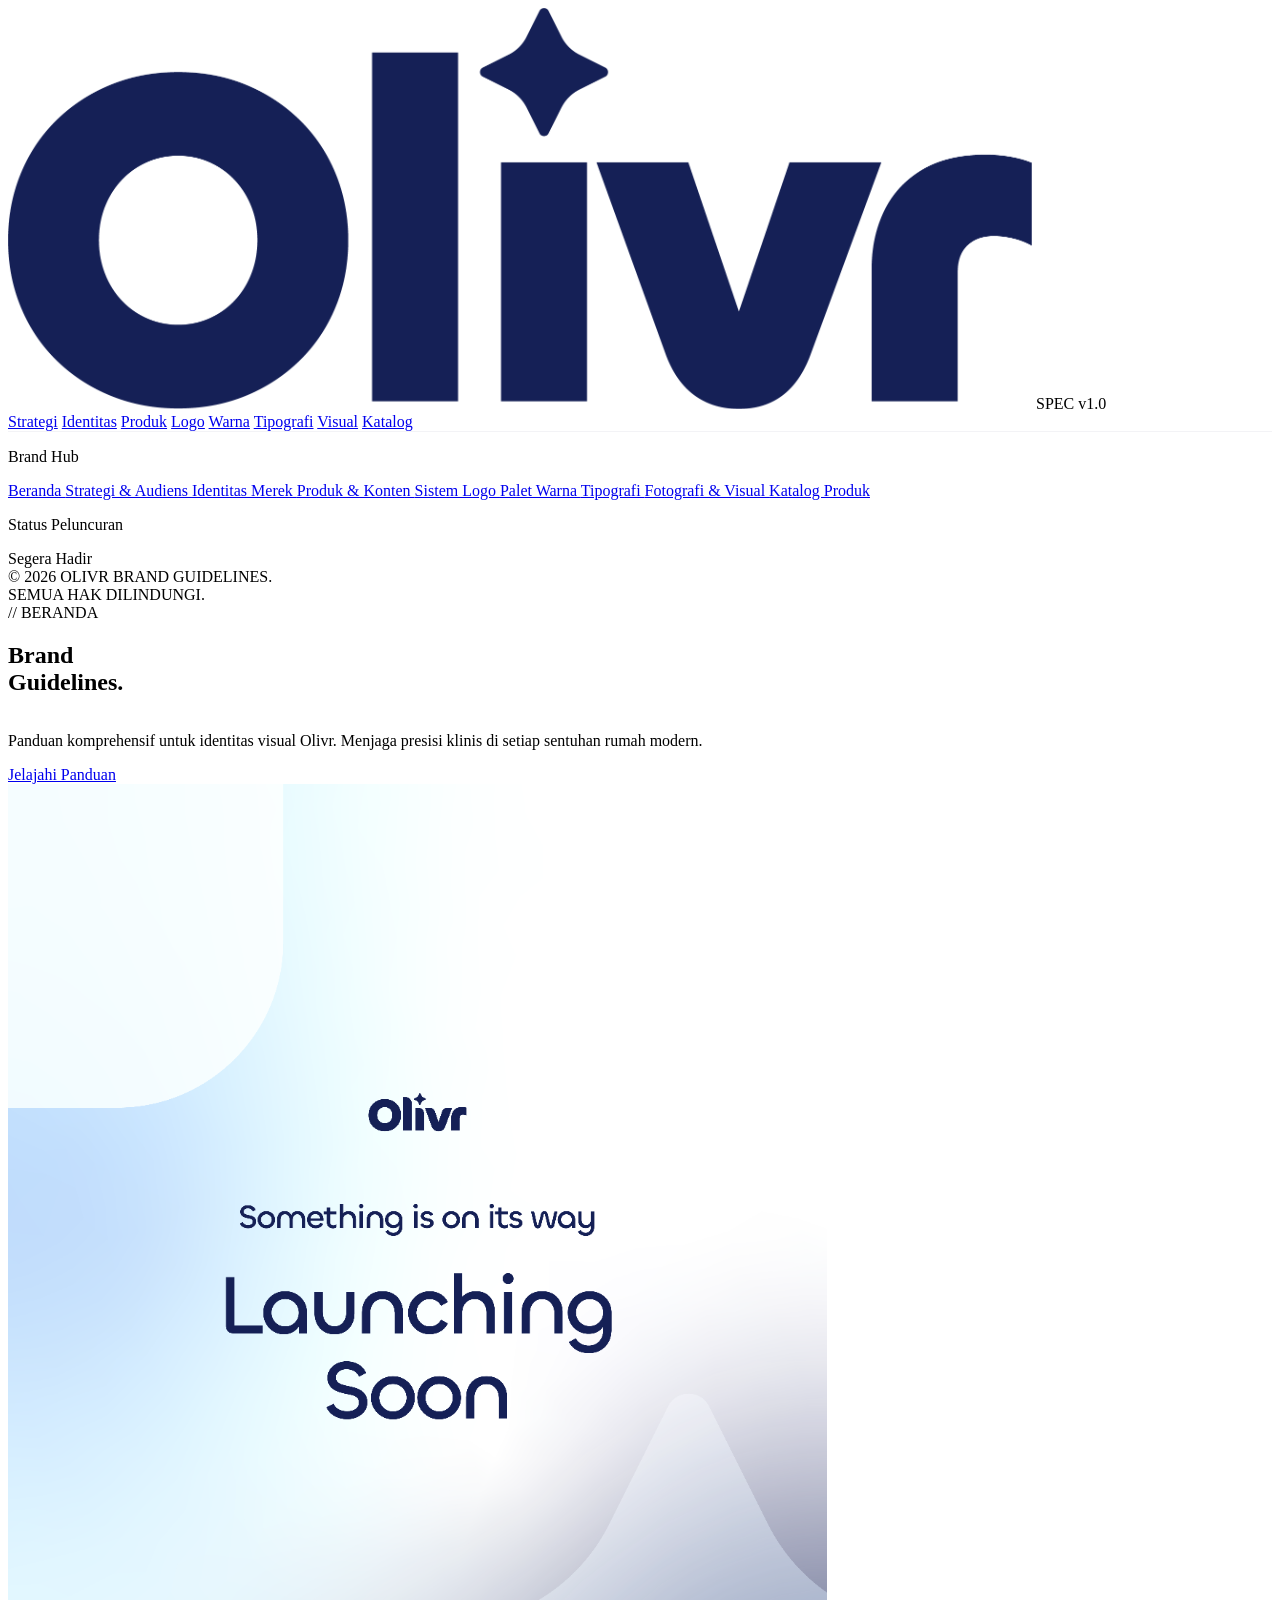
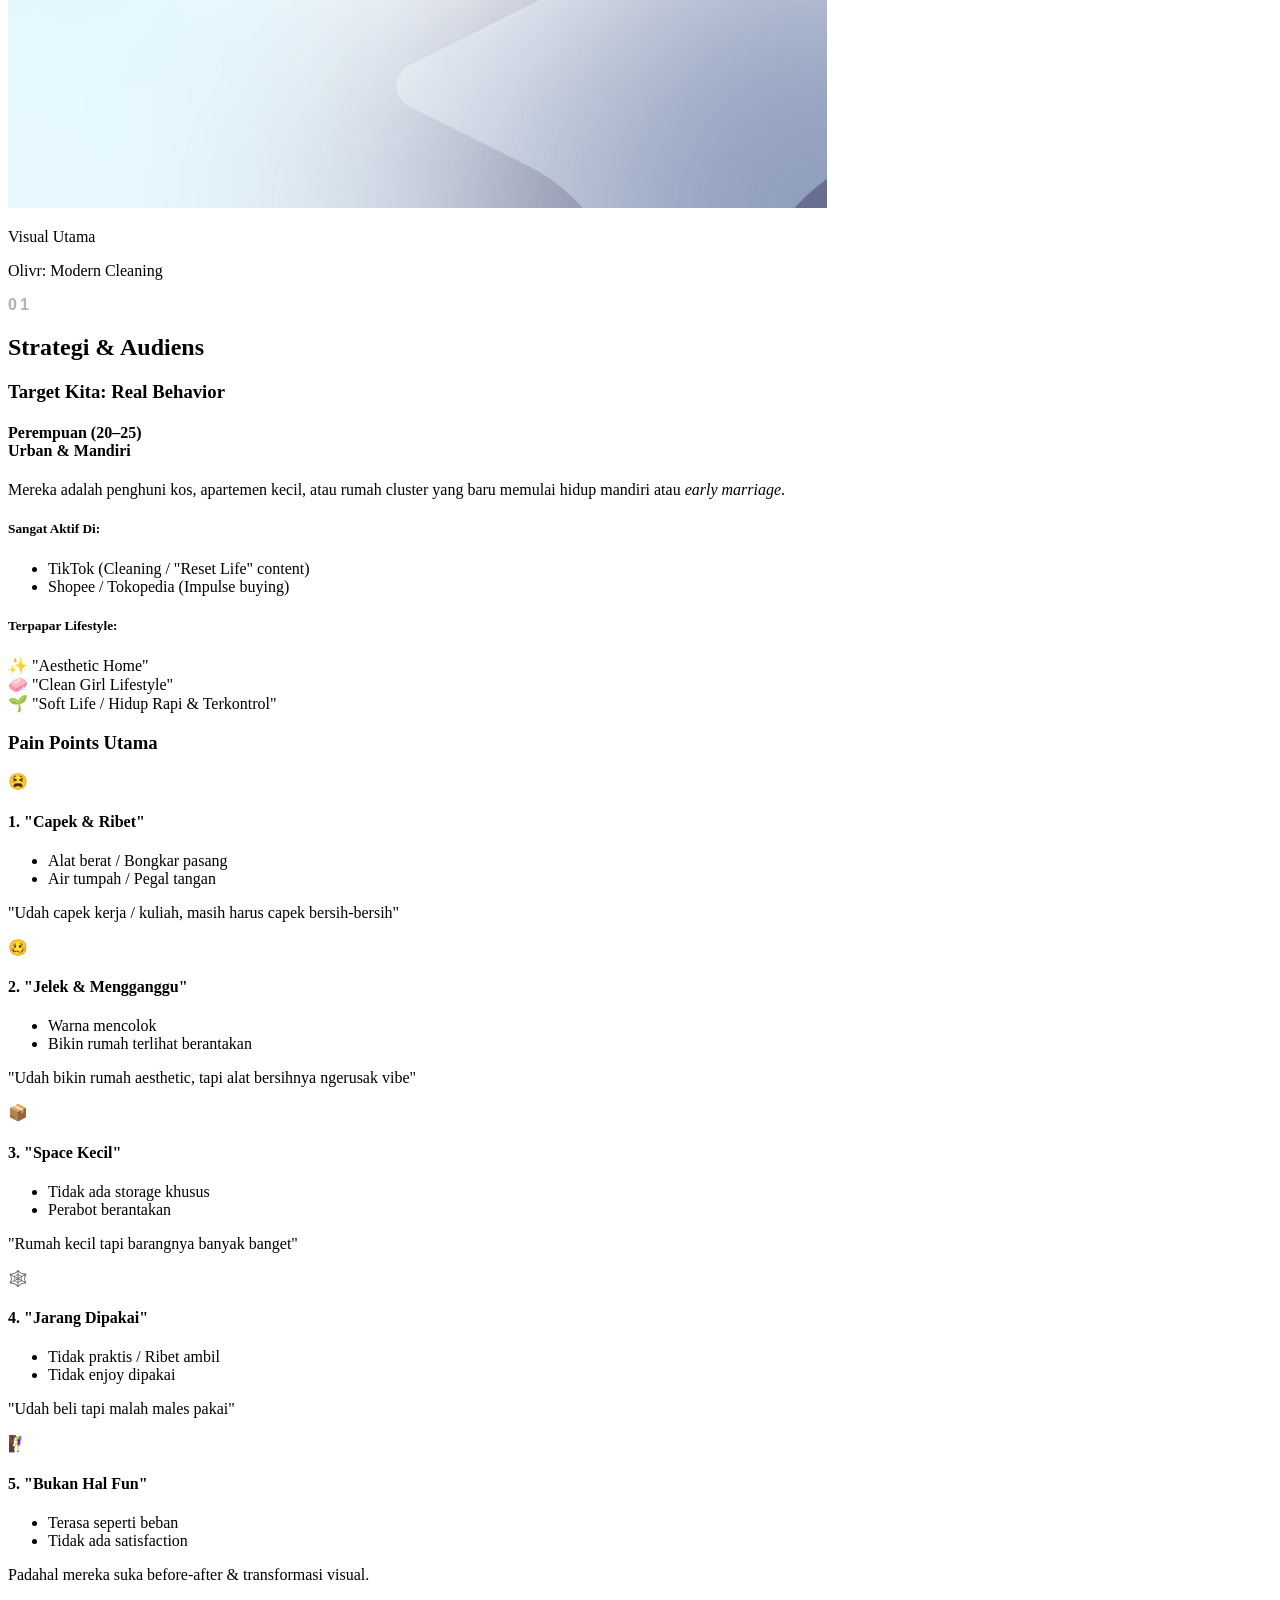
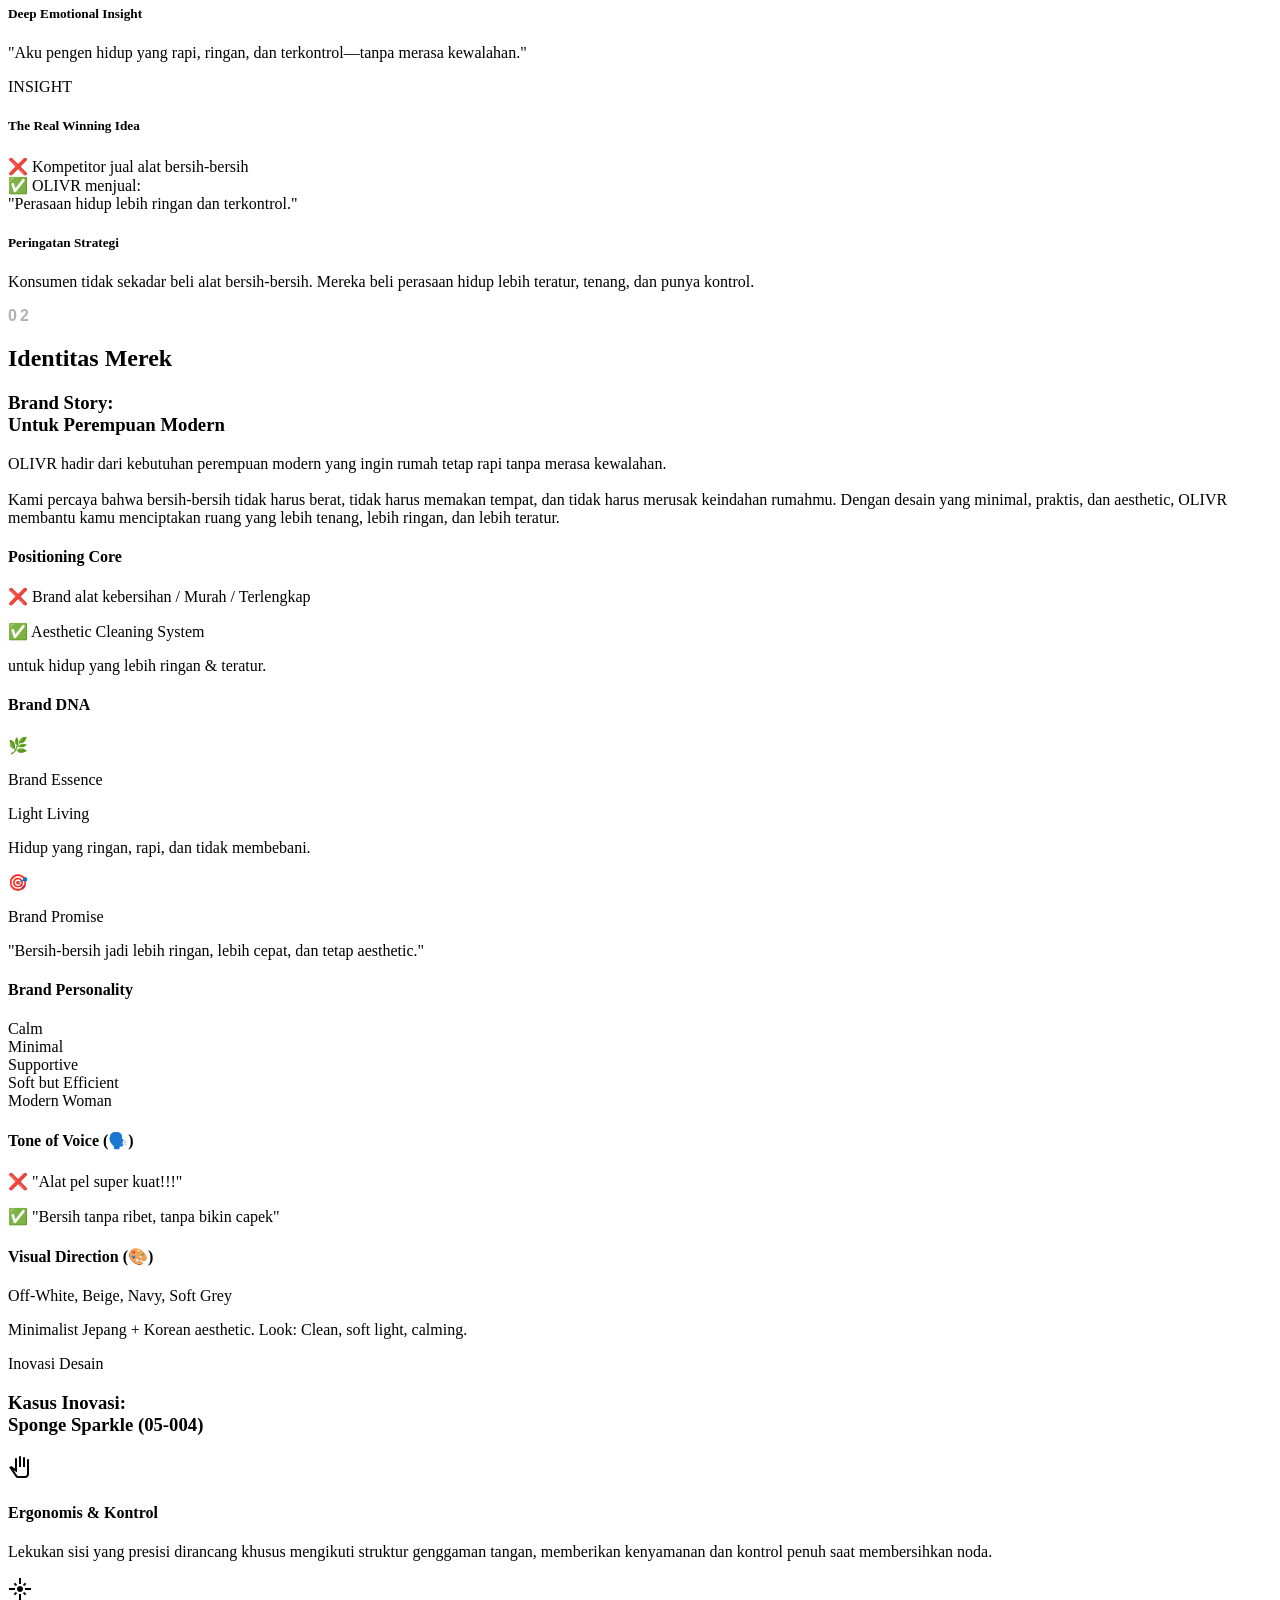
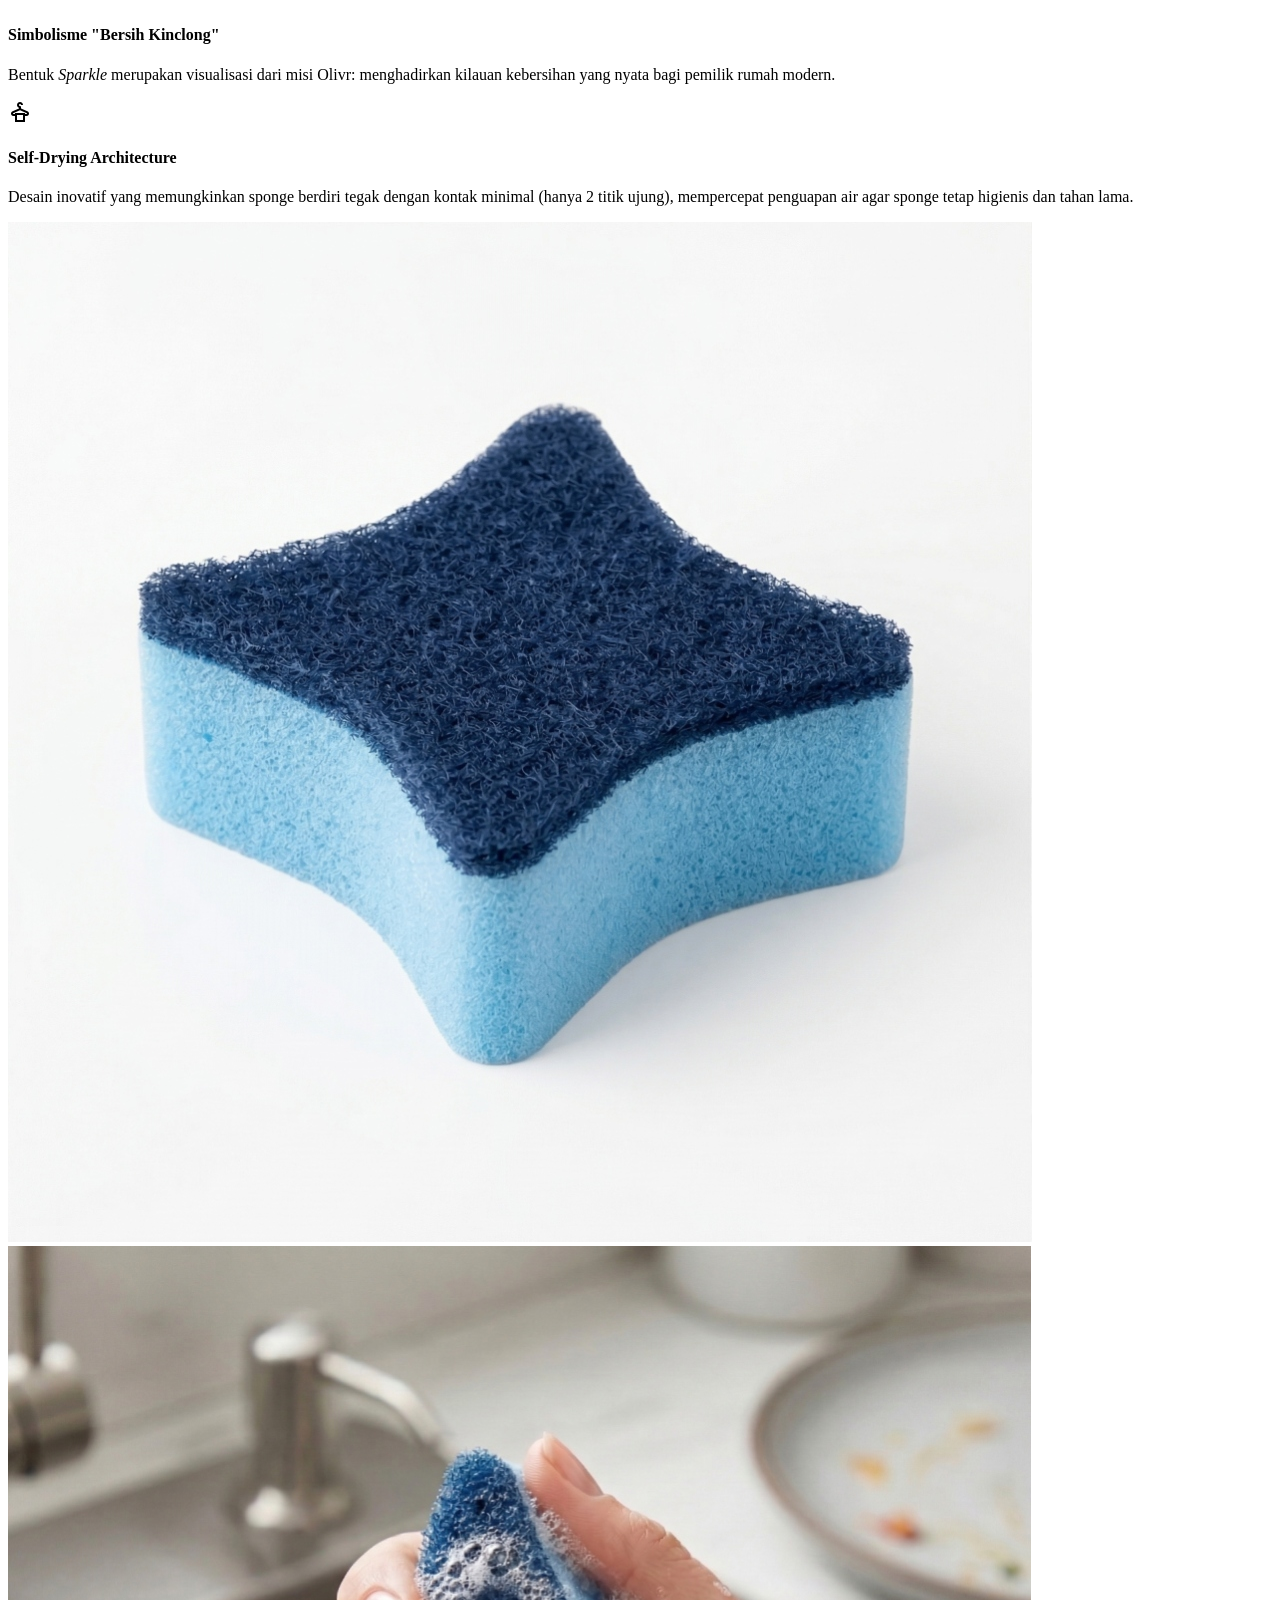
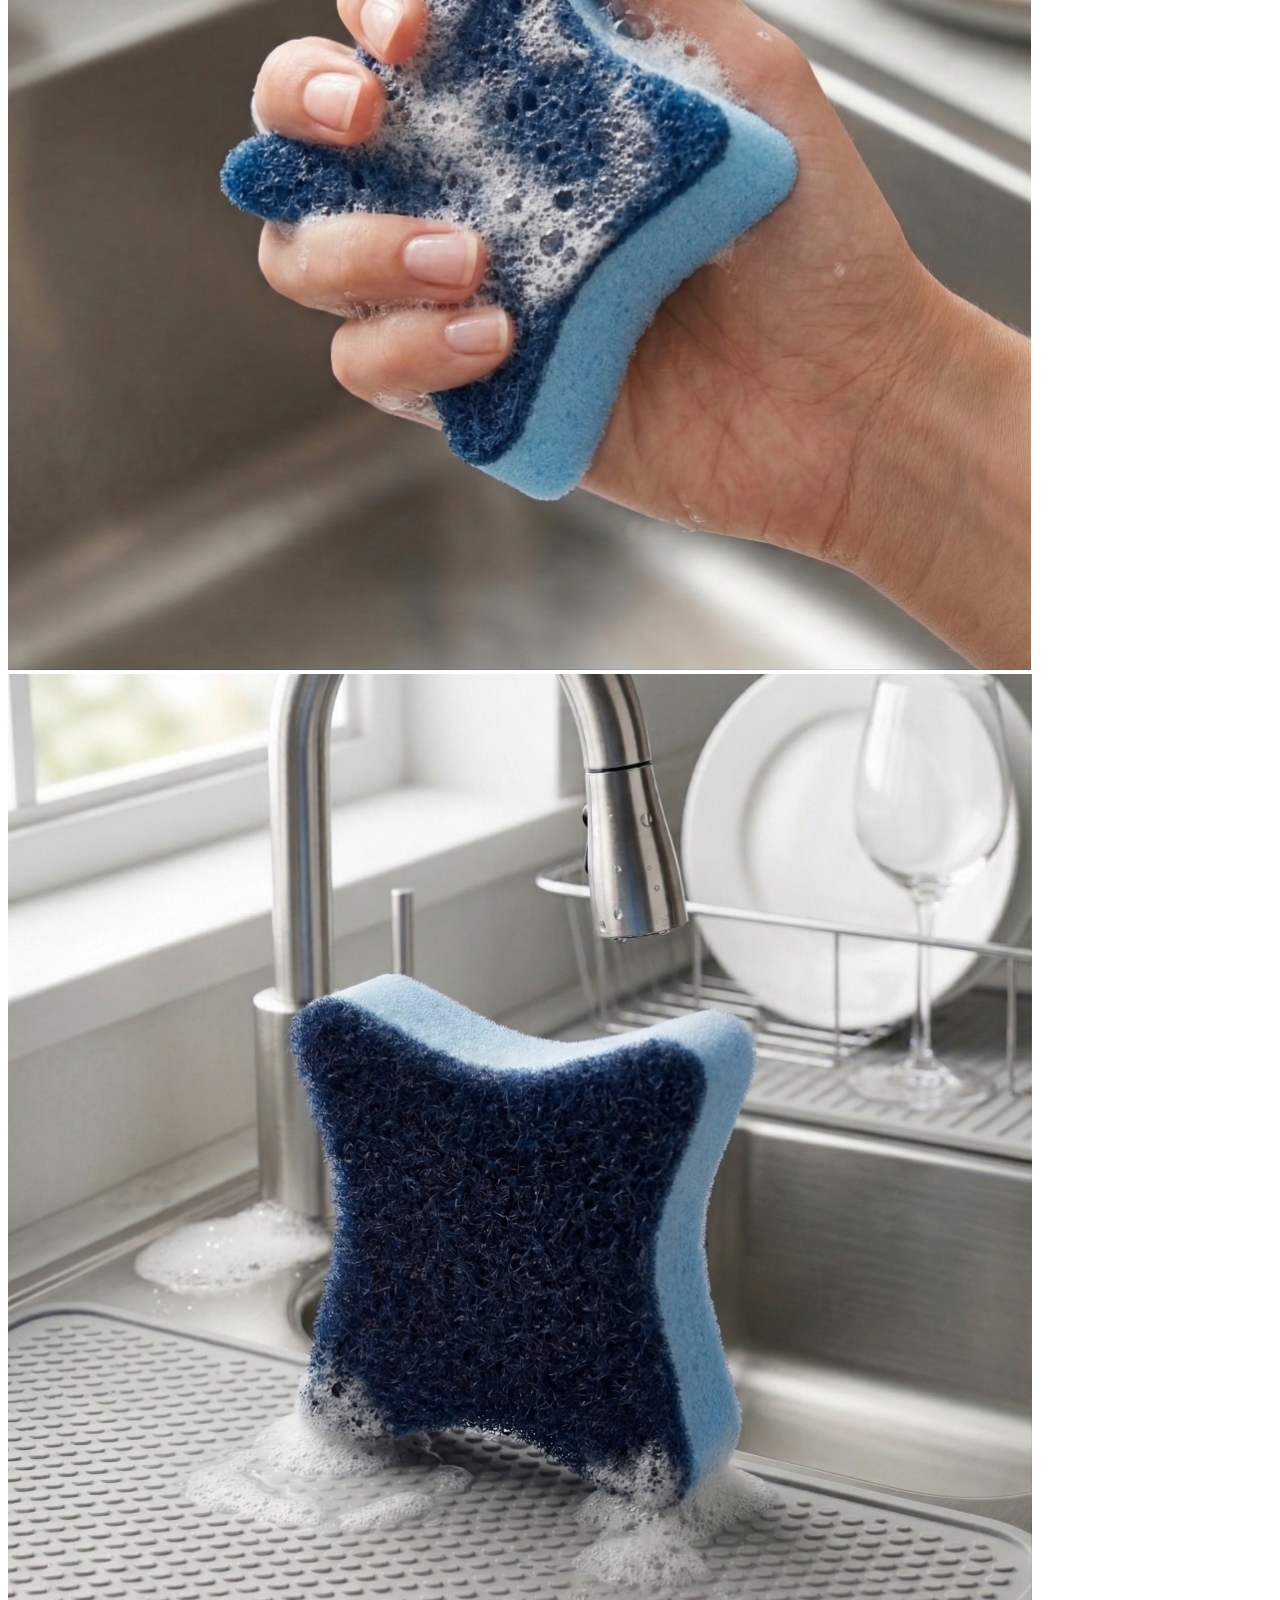
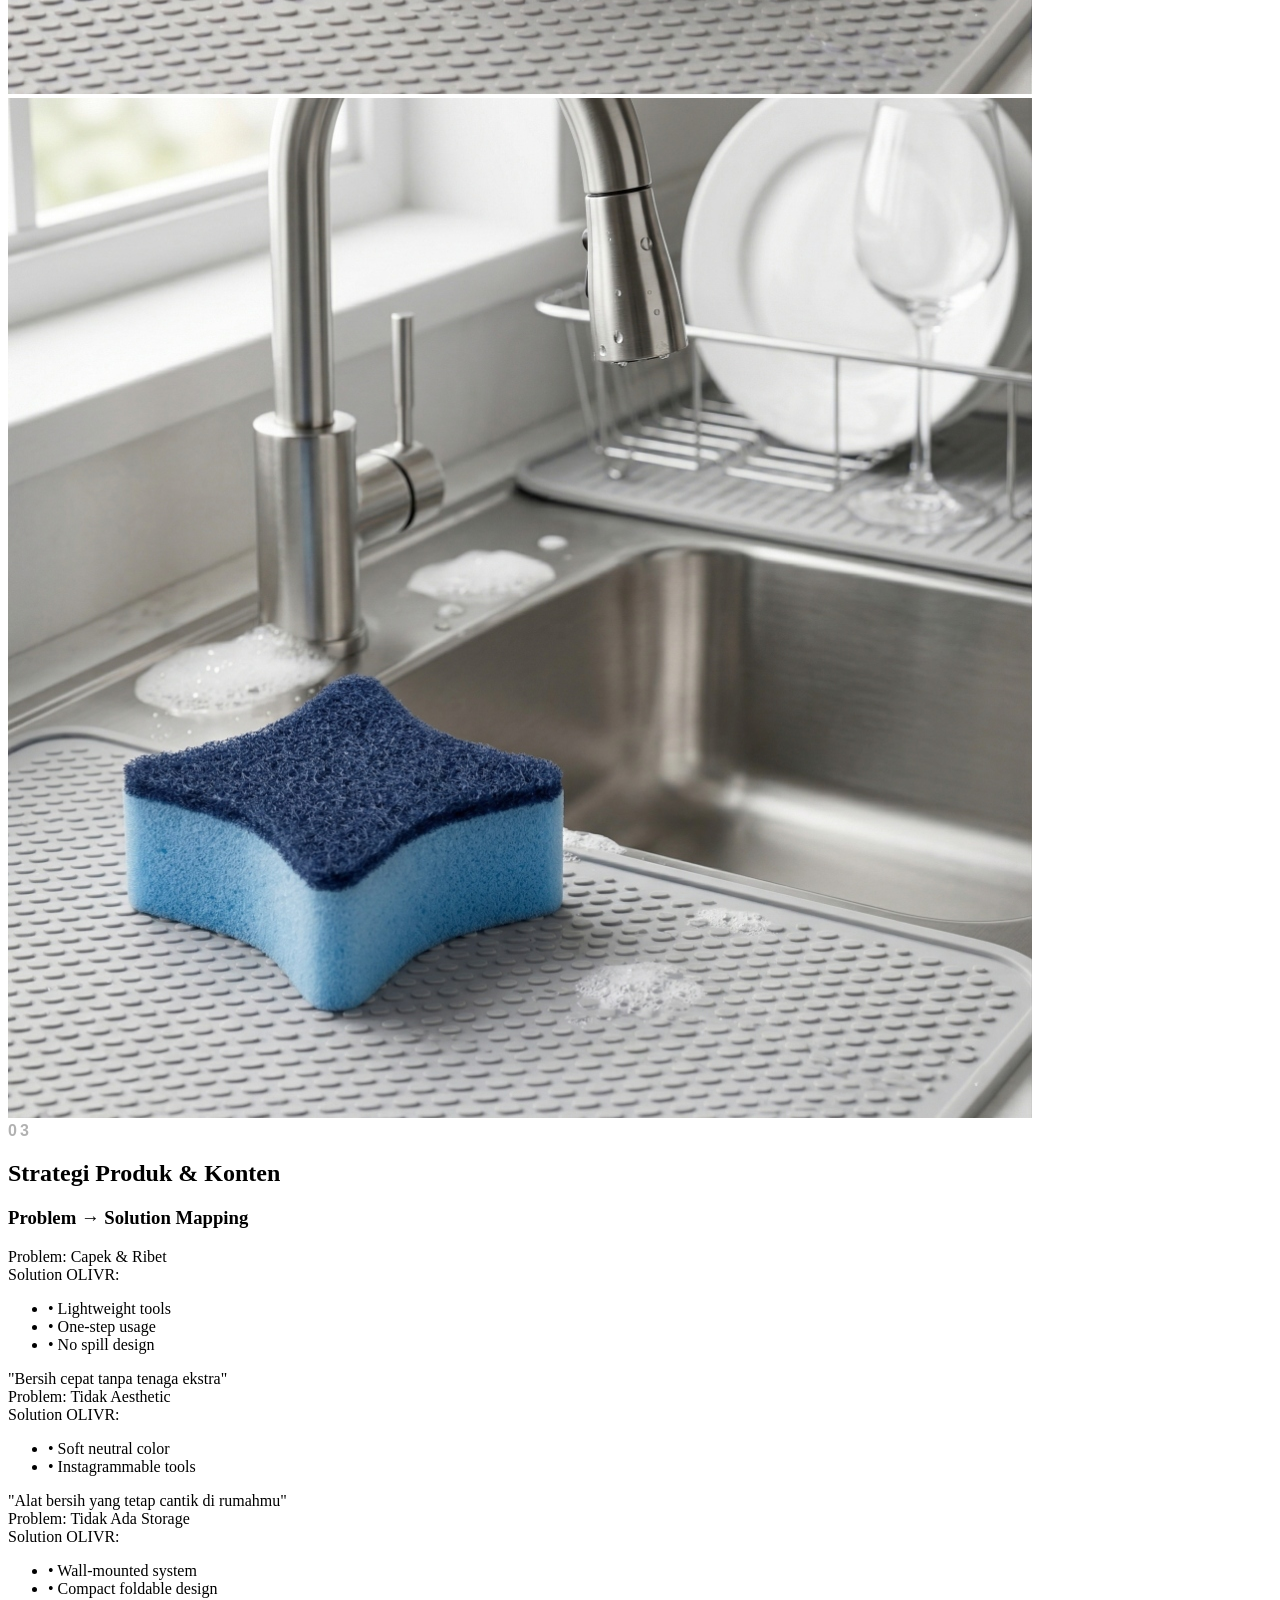
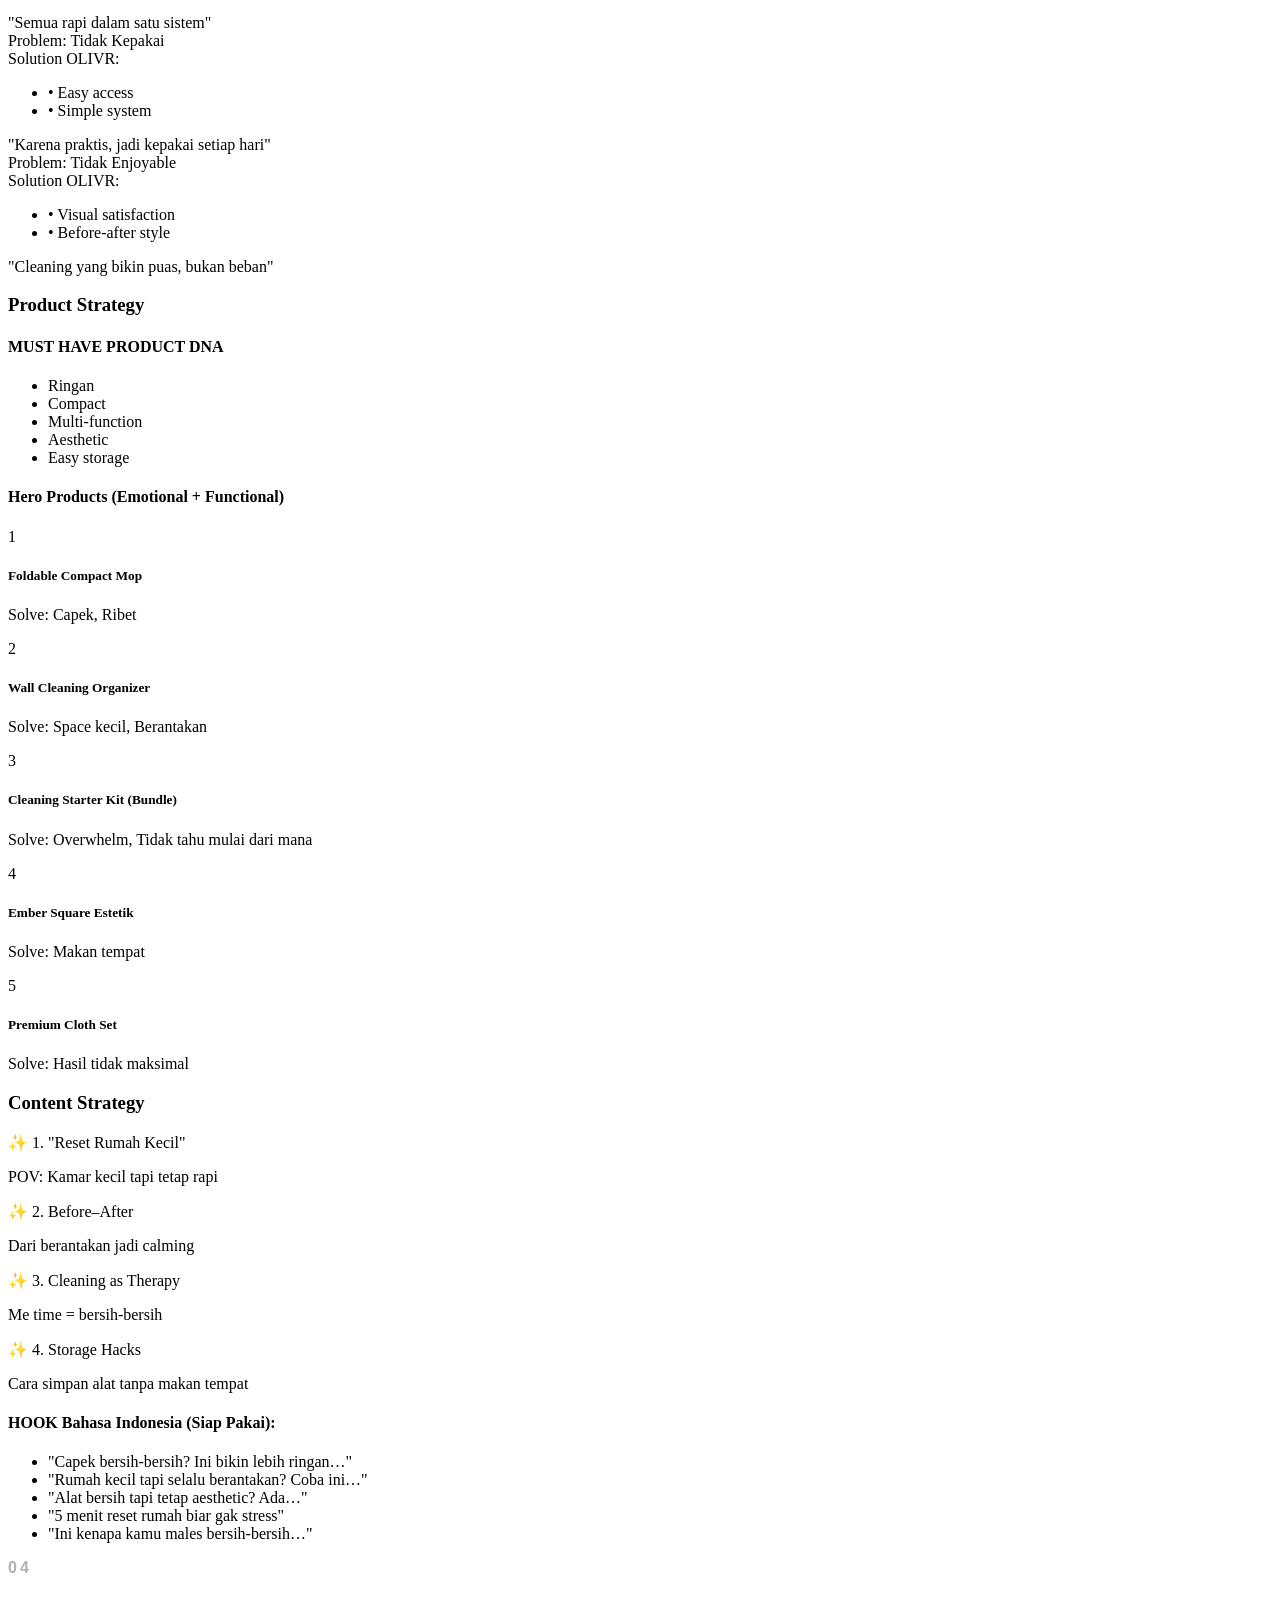
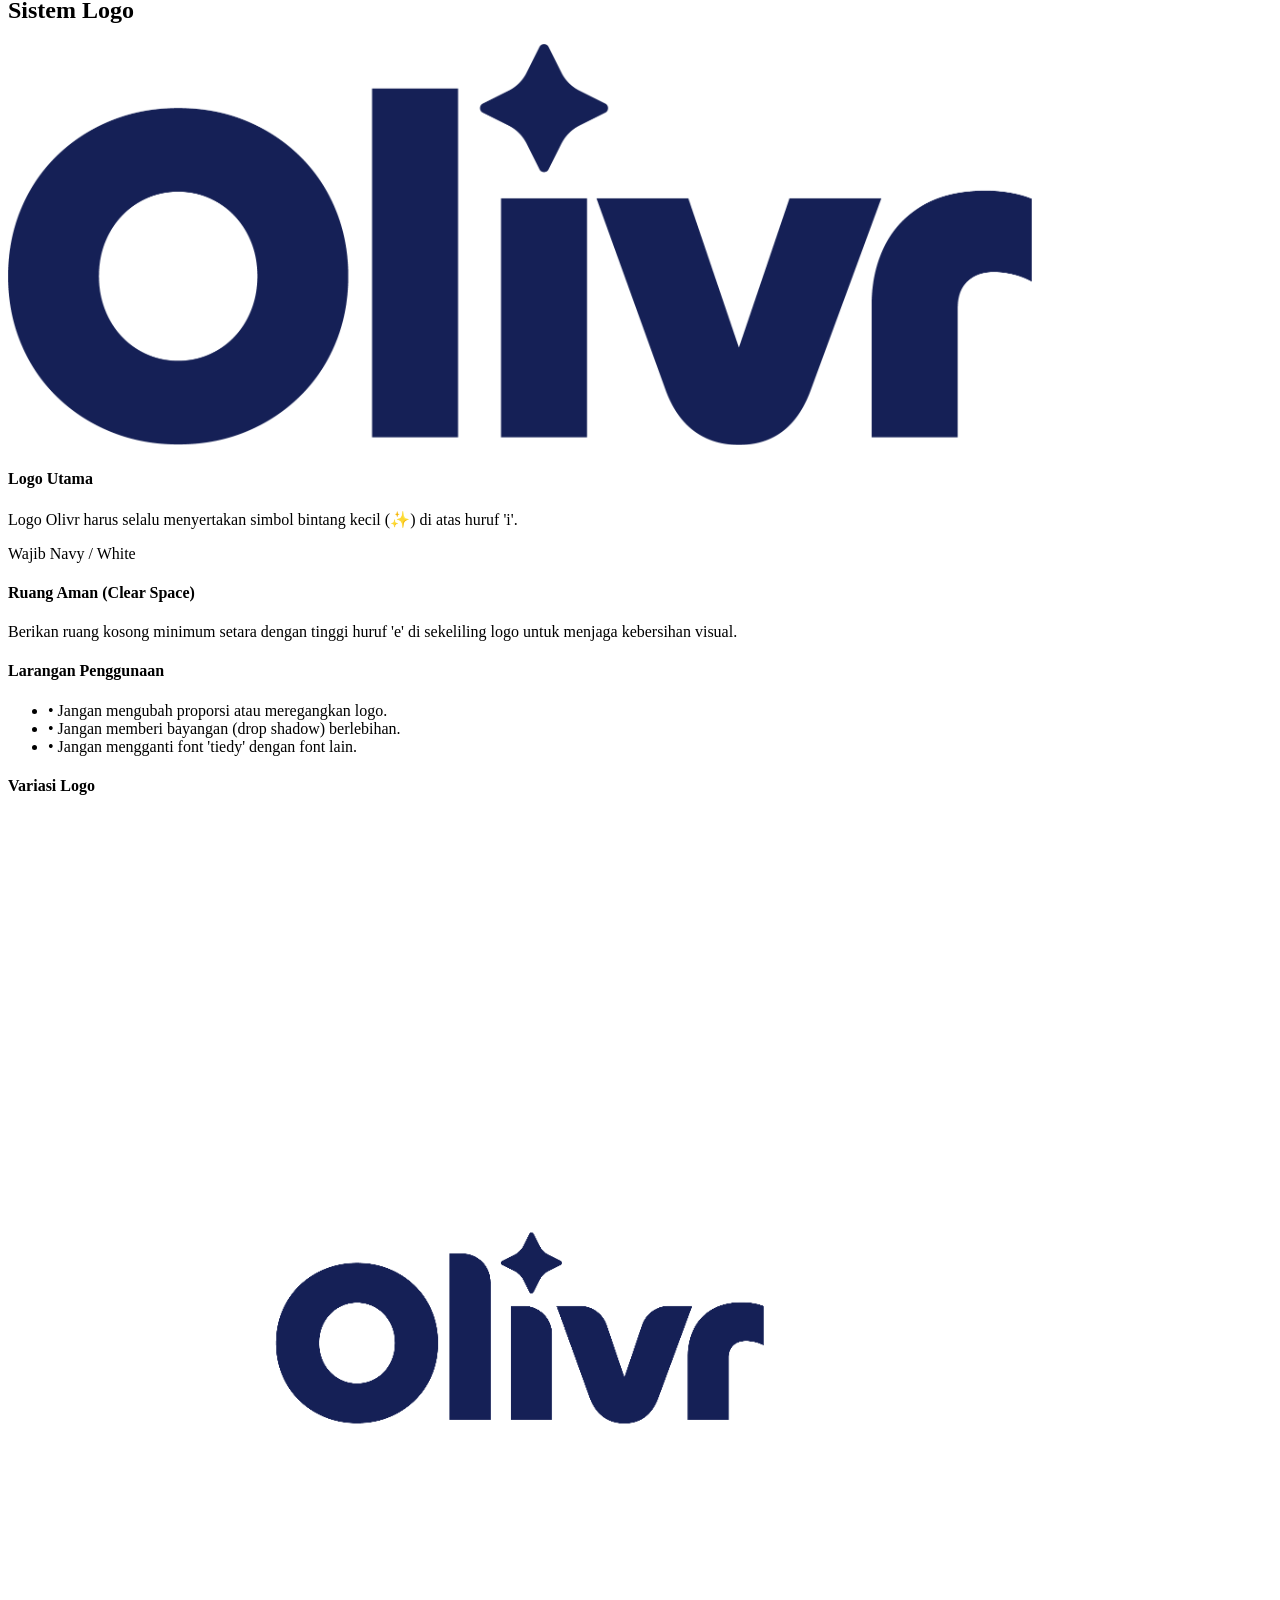
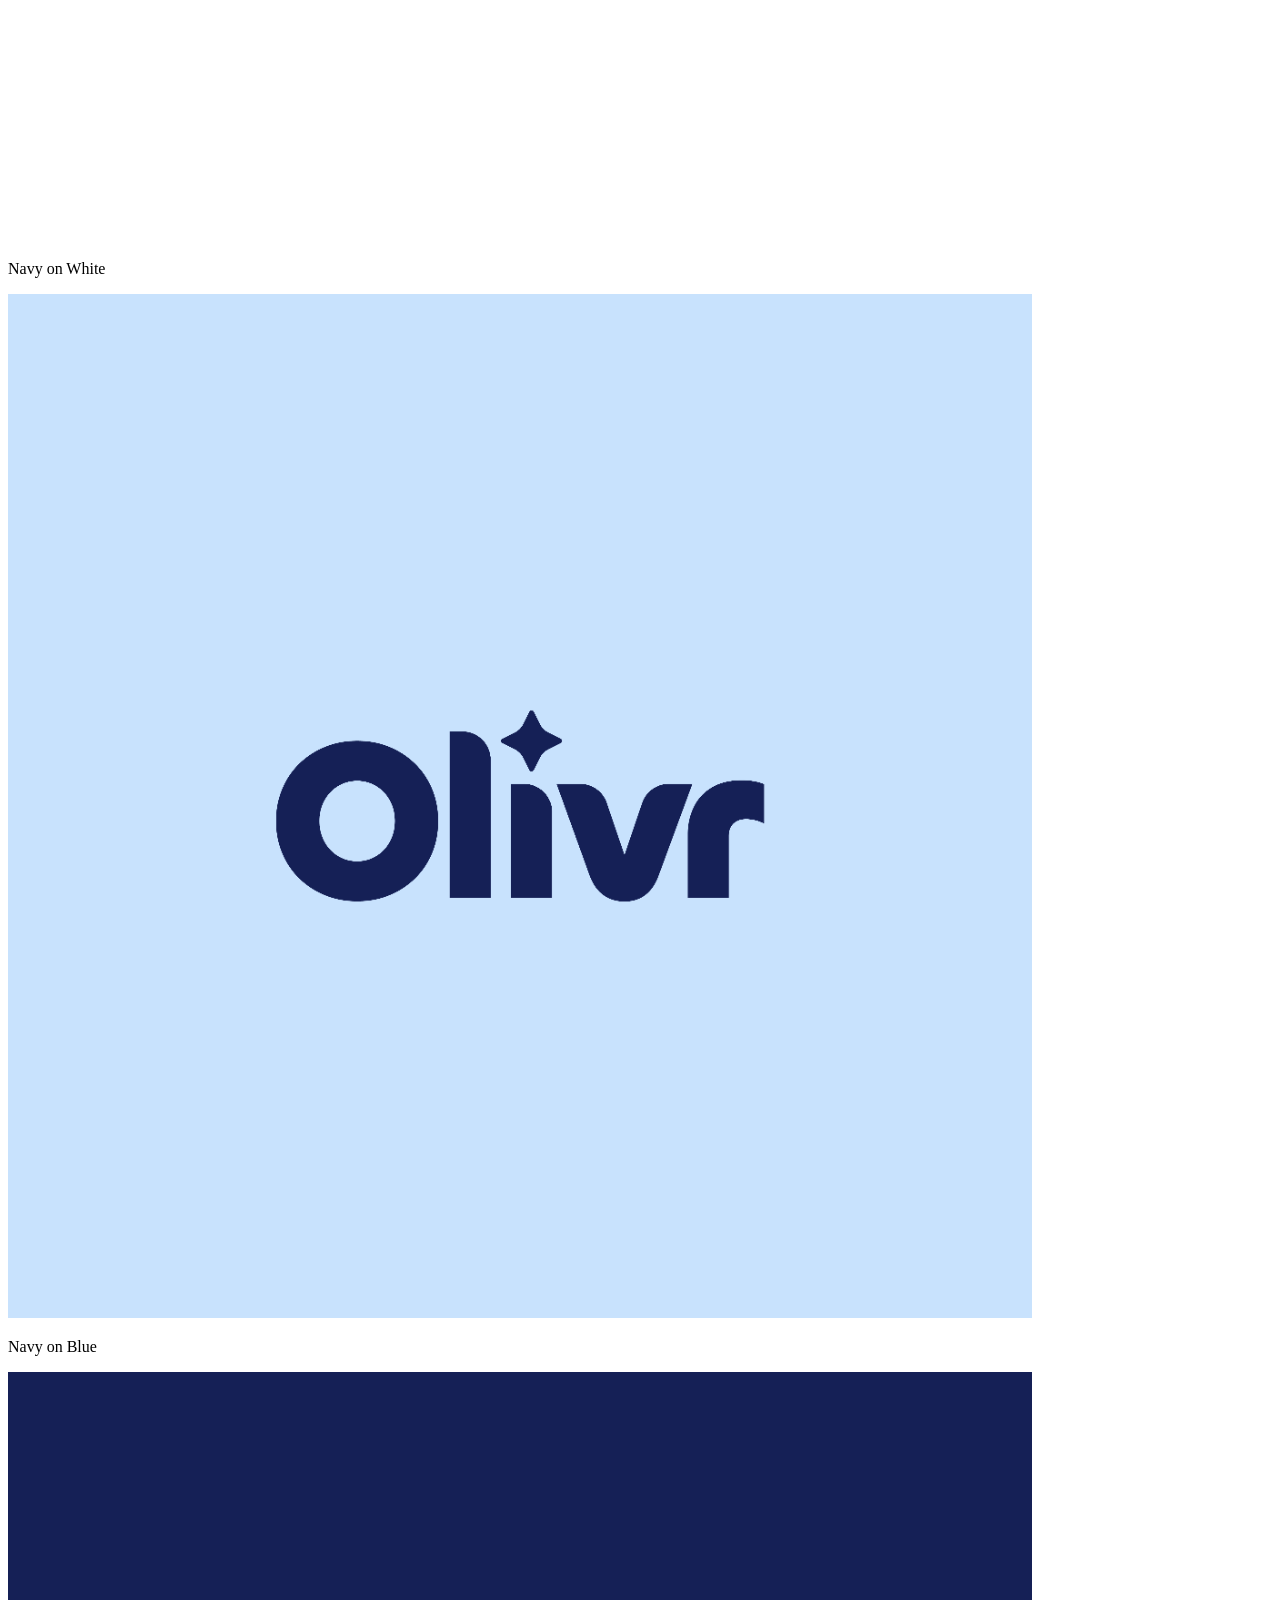
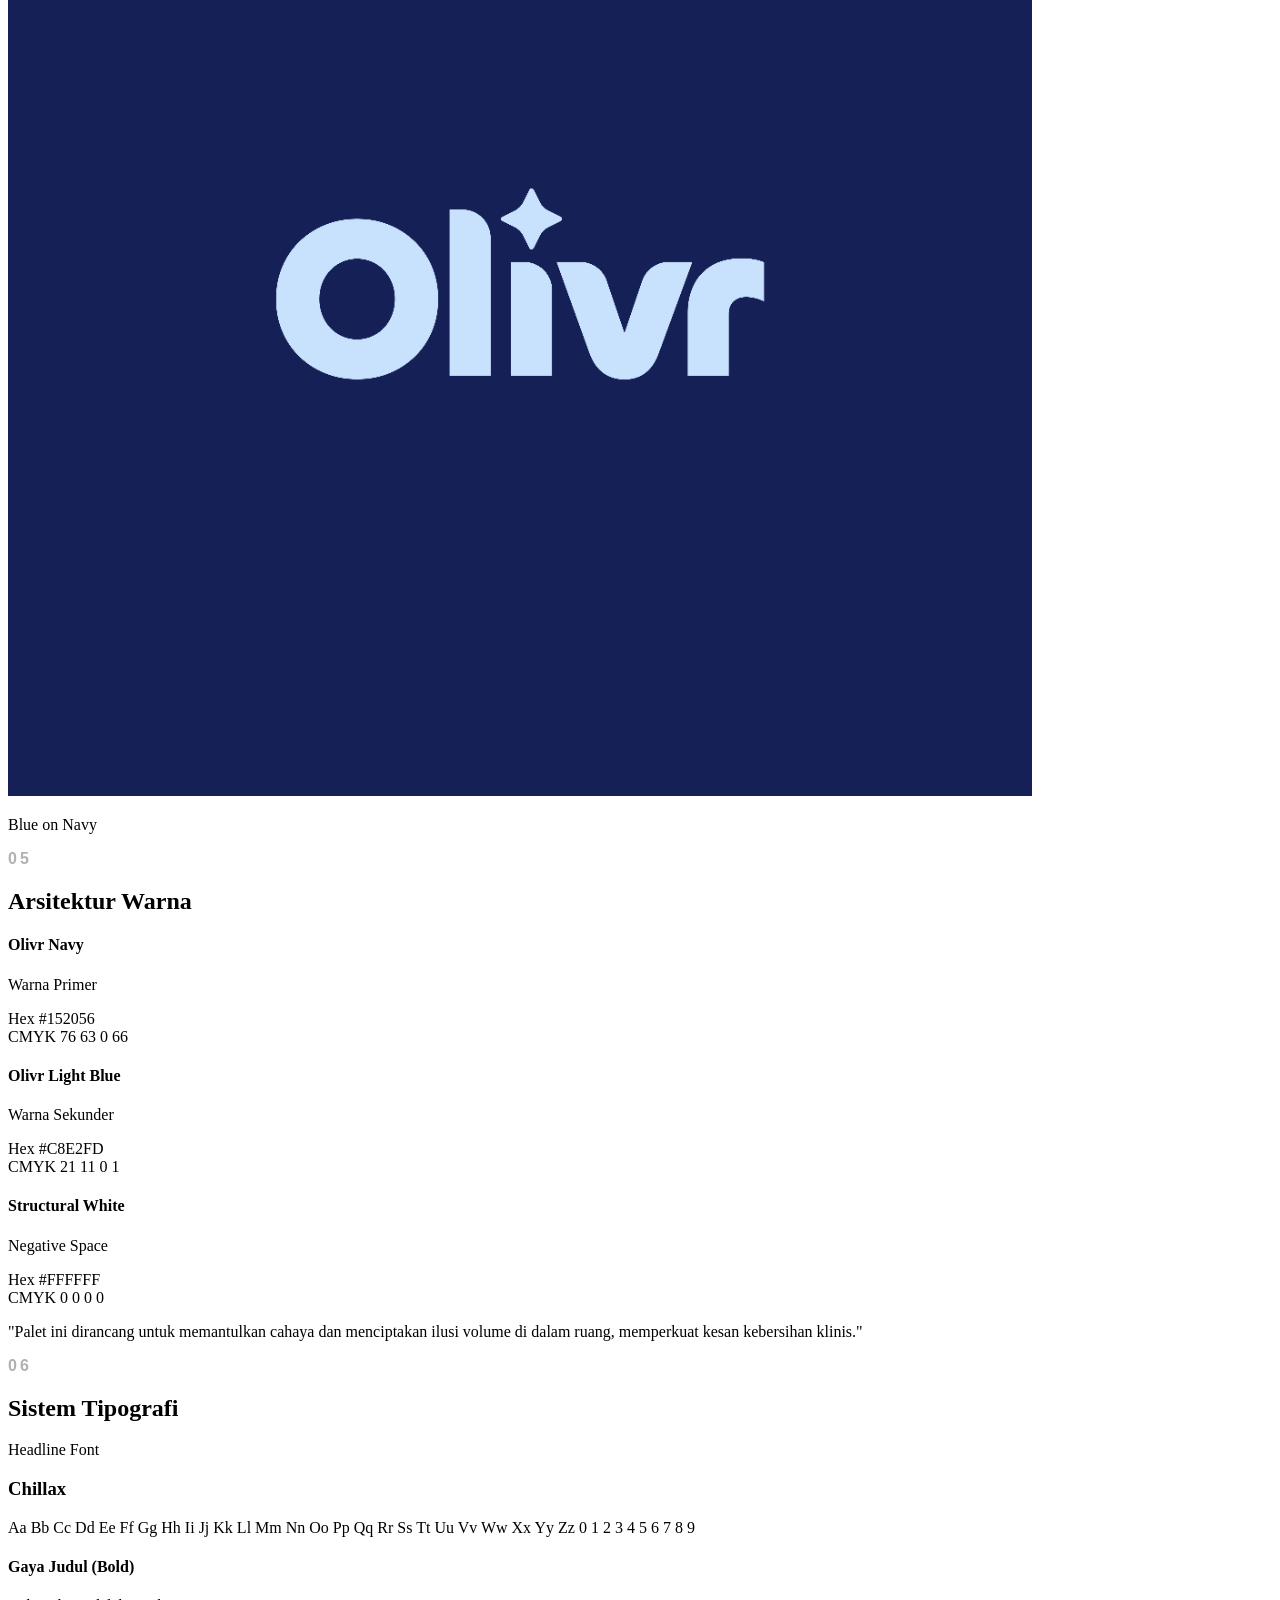
==== commit c38565aa: "tambah fitur baru target audiens dll" ====
--- a/index.html
+++ b/index.html
@@ -213,13 +213,15 @@
             <span class="text-[10px] font-mono bg-olivr-navy text-white px-1.5 py-0.5 rounded ml-2">SPEC v1.0</span>
         </div>
         
-        <div class="hidden md:flex items-center gap-12">
-            <a href="#identitas" class="text-xs font-bold tracking-widest hover:text-olivr-navy/60 transition-colors uppercase">Identitas</a>
-            <a href="#logo" class="text-xs font-bold tracking-widest hover:text-olivr-navy/60 transition-colors uppercase">Logo</a>
-            <a href="#warna" class="text-xs font-bold tracking-widest hover:text-olivr-navy/60 transition-colors uppercase">Warna</a>
-            <a href="#tipografi" class="text-xs font-bold tracking-widest hover:text-olivr-navy/60 transition-colors uppercase">Tipografi</a>
-            <a href="#visual" class="text-xs font-bold tracking-widest hover:text-olivr-navy/60 transition-colors uppercase">Visual</a>
-            <a href="#katalog" class="text-xs font-bold tracking-widest hover:text-olivr-navy/60 transition-colors uppercase">Katalog</a>
+        <div class="hidden md:flex items-center gap-8">
+            <a href="#strategi" class="text-[10px] font-bold tracking-widest hover:text-olivr-navy/60 transition-colors uppercase">Strategi</a>
+            <a href="#identitas" class="text-[10px] font-bold tracking-widest hover:text-olivr-navy/60 transition-colors uppercase">Identitas</a>
+            <a href="#produk" class="text-[10px] font-bold tracking-widest hover:text-olivr-navy/60 transition-colors uppercase">Produk</a>
+            <a href="#logo" class="text-[10px] font-bold tracking-widest hover:text-olivr-navy/60 transition-colors uppercase">Logo</a>
+            <a href="#warna" class="text-[10px] font-bold tracking-widest hover:text-olivr-navy/60 transition-colors uppercase">Warna</a>
+            <a href="#tipografi" class="text-[10px] font-bold tracking-widest hover:text-olivr-navy/60 transition-colors uppercase">Tipografi</a>
+            <a href="#visual" class="text-[10px] font-bold tracking-widest hover:text-olivr-navy/60 transition-colors uppercase">Visual</a>
+            <a href="#katalog" class="text-[10px] font-bold tracking-widest hover:text-olivr-navy/60 transition-colors uppercase">Katalog</a>
         </div>
     </nav>
 
@@ -233,9 +235,17 @@
                         <span class="w-1.5 h-1.5 rounded-full bg-olivr-navy/20 group-hover:bg-olivr-navy"></span>
                         Beranda
                     </a>
+                    <a href="#strategi" class="group flex items-center gap-3 py-2 text-sm transition-all hover:translate-x-1">
+                        <span class="w-1.5 h-1.5 rounded-full bg-olivr-navy/20 group-hover:bg-olivr-navy"></span>
+                        Strategi & Audiens
+                    </a>
                     <a href="#identitas" class="group flex items-center gap-3 py-2 text-sm transition-all hover:translate-x-1">
                         <span class="w-1.5 h-1.5 rounded-full bg-olivr-navy/20 group-hover:bg-olivr-navy"></span>
                         Identitas Merek
+                    </a>
+                    <a href="#produk" class="group flex items-center gap-3 py-2 text-sm transition-all hover:translate-x-1">
+                        <span class="w-1.5 h-1.5 rounded-full bg-olivr-navy/20 group-hover:bg-olivr-navy"></span>
+                        Produk & Konten
                     </a>
                     <a href="#logo" class="group flex items-center gap-3 py-2 text-sm transition-all hover:translate-x-1">
                         <span class="w-1.5 h-1.5 rounded-full bg-olivr-navy/20 group-hover:bg-olivr-navy"></span>
@@ -294,7 +304,7 @@
                         Panduan komprehensif untuk identitas visual Olivr. Menjaga presisi klinis di setiap sentuhan rumah modern.
                     </p>
                     <div class="flex flex-wrap gap-4 pt-6">
-                        <a href="#identitas" class="inline-block bg-olivr-navy text-white px-10 py-4 font-bold text-xs uppercase tracking-[0.3em] hover:bg-olivr-navy/90 transition-all shadow-xl shadow-olivr-navy/20">
+                        <a href="#strategi" class="inline-block bg-olivr-navy text-white px-10 py-4 font-bold text-xs uppercase tracking-[0.3em] hover:bg-olivr-navy/90 transition-all shadow-xl shadow-olivr-navy/20">
                             Jelajahi Panduan
                         </a>
                     </div>
@@ -315,60 +325,205 @@
             </div>
         </section>
 
-        <!-- Section: 01 IDENTITAS MEREK -->
+        <!-- Section: 01 STRATEGI & AUDIENS -->
+        <section id="strategi" class="py-32 border-t border-olivr-navy/5">
+            <header class="mb-20 observe-fade">
+                <span class="section-num text-4xl">01</span>
+                <h2 class="text-4xl md:text-6xl font-headline font-bold tracking-tight mt-4">Strategi & Audiens</h2>
+                <div class="h-1.5 w-24 bg-olivr-navy mt-8"></div>
+            </header>
+
+            <div class="grid grid-cols-1 lg:grid-cols-12 gap-12 mb-20">
+                <div class="lg:col-span-12 observe-fade">
+                    <h3 class="text-xs font-bold tracking-[0.4em] uppercase text-olivr-navy/40 mb-10 block">Target Kita: Real Behavior</h3>
+                    <div class="bg-white p-12 lg:p-16 rounded-3xl border border-olivr-navy/5 shadow-sm">
+                        <div class="grid grid-cols-1 md:grid-cols-2 gap-12">
+                            <div>
+                                <h4 class="text-3xl font-headline font-bold mb-4">Perempuan (20–25) <br/><span class="text-olivr-navy/40 italic">Urban & Mandiri</span></h4>
+                                <p class="text-sm font-medium text-olivr-navy/60 leading-relaxed mb-6">
+                                    Mereka adalah penghuni kos, apartemen kecil, atau rumah cluster yang baru memulai hidup mandiri atau <i>early marriage</i>.
+                                </p>
+                                <div class="bg-olivr-blue/10 p-6 rounded-2xl">
+                                    <h5 class="text-[10px] font-bold tracking-widest uppercase text-olivr-navy/50 mb-3">Sangat Aktif Di:</h5>
+                                    <ul class="text-sm font-bold text-olivr-navy space-y-2">
+                                        <li class="flex items-center gap-2"><span class="w-1.5 h-1.5 rounded-full bg-olivr-navy"></span> TikTok (Cleaning / "Reset Life" content)</li>
+                                        <li class="flex items-center gap-2"><span class="w-1.5 h-1.5 rounded-full bg-olivr-navy"></span> Shopee / Tokopedia (Impulse buying)</li>
+                                    </ul>
+                                </div>
+                            </div>
+                            <div class="space-y-6">
+                                <h5 class="text-[10px] font-bold tracking-widest uppercase text-olivr-navy/50 mb-3">Terpapar Lifestyle:</h5>
+                                <div class="grid grid-cols-1 gap-3">
+                                    <div class="p-4 bg-surface rounded-xl border border-olivr-navy/5 text-sm font-bold shadow-sm">✨ "Aesthetic Home"</div>
+                                    <div class="p-4 bg-surface rounded-xl border border-olivr-navy/5 text-sm font-bold shadow-sm">🧼 "Clean Girl Lifestyle"</div>
+                                    <div class="p-4 bg-surface rounded-xl border border-olivr-navy/5 text-sm font-bold shadow-sm">🌱 "Soft Life / Hidup Rapi & Terkontrol"</div>
+                                </div>
+                            </div>
+                        </div>
+                    </div>
+                </div>
+            </div>
+
+            <!-- Pain Points -->
+            <div class="mb-20">
+                <h3 class="text-xs font-bold tracking-[0.4em] uppercase text-olivr-navy/40 mb-10 block observe-fade">Pain Points Utama</h3>
+                <div class="grid grid-cols-1 md:grid-cols-2 lg:grid-cols-3 gap-6 observe-fade">
+                    
+                    <div class="bg-white p-8 rounded-2xl border border-olivr-navy/5 shadow-sm group hover:-translate-y-1 transition-all">
+                        <div class="text-3xl mb-4">😫</div>
+                        <h4 class="text-lg font-headline font-bold mb-2">1. "Capek & Ribet"</h4>
+                        <ul class="text-[11px] font-bold text-olivr-navy/40 uppercase tracking-wider mb-4 space-y-1">
+                            <li>Alat berat / Bongkar pasang</li>
+                            <li>Air tumpah / Pegal tangan</li>
+                        </ul>
+                        <p class="text-sm italic font-medium text-olivr-navy/70 border-l-2 border-olivr-navy/20 pl-3">"Udah capek kerja / kuliah, masih harus capek bersih-bersih"</p>
+                    </div>
+
+                    <div class="bg-white p-8 rounded-2xl border border-olivr-navy/5 shadow-sm group hover:-translate-y-1 transition-all">
+                        <div class="text-3xl mb-4">🥴</div>
+                        <h4 class="text-lg font-headline font-bold mb-2">2. "Jelek & Mengganggu"</h4>
+                        <ul class="text-[11px] font-bold text-olivr-navy/40 uppercase tracking-wider mb-4 space-y-1">
+                            <li>Warna mencolok</li>
+                            <li>Bikin rumah terlihat berantakan</li>
+                        </ul>
+                        <p class="text-sm italic font-medium text-olivr-navy/70 border-l-2 border-olivr-navy/20 pl-3">"Udah bikin rumah aesthetic, tapi alat bersihnya ngerusak vibe"</p>
+                    </div>
+
+                    <div class="bg-white p-8 rounded-2xl border border-olivr-navy/5 shadow-sm group hover:-translate-y-1 transition-all">
+                        <div class="text-3xl mb-4">📦</div>
+                        <h4 class="text-lg font-headline font-bold mb-2">3. "Space Kecil"</h4>
+                        <ul class="text-[11px] font-bold text-olivr-navy/40 uppercase tracking-wider mb-4 space-y-1">
+                            <li>Tidak ada storage khusus</li>
+                            <li>Perabot berantakan</li>
+                        </ul>
+                        <p class="text-sm italic font-medium text-olivr-navy/70 border-l-2 border-olivr-navy/20 pl-3">"Rumah kecil tapi barangnya banyak banget"</p>
+                    </div>
+
+                    <div class="bg-white p-8 rounded-2xl border border-olivr-navy/5 shadow-sm group hover:-translate-y-1 transition-all">
+                        <div class="text-3xl mb-4">🕸️</div>
+                        <h4 class="text-lg font-headline font-bold mb-2">4. "Jarang Dipakai"</h4>
+                        <ul class="text-[11px] font-bold text-olivr-navy/40 uppercase tracking-wider mb-4 space-y-1">
+                            <li>Tidak praktis / Ribet ambil</li>
+                            <li>Tidak enjoy dipakai</li>
+                        </ul>
+                        <p class="text-sm italic font-medium text-olivr-navy/70 border-l-2 border-olivr-navy/20 pl-3">"Udah beli tapi malah males pakai"</p>
+                    </div>
+
+                    <div class="bg-white p-8 rounded-2xl border border-olivr-navy/5 shadow-sm group hover:-translate-y-1 transition-all">
+                        <div class="text-3xl mb-4">🧗‍♀️</div>
+                        <h4 class="text-lg font-headline font-bold mb-2">5. "Bukan Hal Fun"</h4>
+                        <ul class="text-[11px] font-bold text-olivr-navy/40 uppercase tracking-wider mb-4 space-y-1">
+                            <li>Terasa seperti beban</li>
+                            <li>Tidak ada satisfaction</li>
+                        </ul>
+                        <p class="text-sm italic font-medium text-olivr-navy/70 border-l-2 border-olivr-navy/20 pl-3">Padahal mereka suka before-after & transformasi visual.</p>
+                    </div>
+
+                </div>
+            </div>
+
+            <!-- Insight & Winning Idea -->
+            <div class="grid grid-cols-1 lg:grid-cols-2 gap-8 mb-20 observe-fade">
+                <div class="bg-olivr-navy text-white p-12 rounded-3xl relative overflow-hidden">
+                    <h5 class="text-[10px] font-bold tracking-widest text-white/50 uppercase mb-4">Deep Emotional Insight</h5>
+                    <p class="text-2xl font-headline font-semibold leading-relaxed italic relative z-10">
+                        "Aku pengen hidup yang rapi, ringan, dan terkontrol—tanpa merasa kewalahan."
+                    </p>
+                    <div class="absolute -right-10 -bottom-10 opacity-10 text-[150px] font-headline font-bold leading-none">INSIGHT</div>
+                </div>
+                
+                <div class="bg-olivr-blue/20 p-12 rounded-3xl border border-olivr-navy/10 relative overflow-hidden">
+                    <h5 class="text-[10px] font-bold tracking-widest text-olivr-navy/40 uppercase mb-4">The Real Winning Idea</h5>
+                    <div class="mb-4 text-sm font-bold text-olivr-navy/60 line-through">❌ Kompetitor jual alat bersih-bersih</div>
+                    <div class="text-2xl font-headline font-semibold leading-relaxed relative z-10">
+                        ✅ OLIVR menjual: <br/><span class="italic text-olivr-navy">"Perasaan hidup lebih ringan dan terkontrol."</span>
+                    </div>
+                </div>
+            </div>
+            
+            <div class="text-center bg-white p-10 rounded-3xl border border-olivr-navy/5 shadow-sm observe-fade">
+                <h5 class="text-[10px] font-bold tracking-[0.4em] text-red-500 uppercase mb-4">Peringatan Strategi</h5>
+                <p class="text-xl font-headline font-bold mx-auto max-w-2xl italic">
+                    Konsumen tidak sekadar beli alat bersih-bersih. Mereka beli <span class="border-b-2 border-olivr-navy">perasaan hidup lebih teratur, tenang, dan punya kontrol</span>.
+                </p>
+            </div>
+        </section>
+
+        <!-- Section: 02 IDENTITAS MEREK -->
         <section id="identitas" class="py-32 border-t border-olivr-navy/5">
             <header class="mb-20 observe-fade">
-                <span class="section-num text-4xl">01</span>
+                <span class="section-num text-4xl">02</span>
                 <h2 class="text-4xl md:text-6xl font-headline font-bold tracking-tight mt-4">Identitas Merek</h2>
                 <div class="h-1.5 w-24 bg-olivr-navy mt-8"></div>
             </header>
 
-            <div class="grid grid-cols-1 lg:grid-cols-12 gap-12 mb-32">
+            <div class="grid grid-cols-1 lg:grid-cols-12 gap-12 mb-20">
                 <div class="lg:col-span-12 observe-fade bg-white p-12 lg:p-20 rounded-3xl border border-olivr-navy/5 relative overflow-hidden">
                     <div class="relative z-10 grid grid-cols-1 md:grid-cols-2 gap-16">
                         <div>
-                            <h3 class="text-2xl font-headline font-bold mb-6 italic">Filosofi: <br/><span class="text-olivr-navy/40 not-italic">Bukan Sekadar Membersihkan</span></h3>
-                            <p class="text-lg leading-relaxed text-olivr-navy/70 mb-4">
-                                Posisikan <b>Olivr</b> sebagai solusi hemat waktu, estetika, dan mengurangi stres. Dengan <i>core belief</i>: <b>Kemudahan + hasil bersih yang langsung terasa.</b>
+                            <h3 class="text-2xl font-headline font-bold mb-6 italic">Brand Story: <br/><span class="text-olivr-navy/40 not-italic">Untuk Perempuan Modern</span></h3>
+                            <p class="text-lg leading-relaxed text-olivr-navy/70 mb-8 border-l-4 border-olivr-blue pl-4">
+                                OLIVR hadir dari kebutuhan perempuan modern yang ingin rumah tetap rapi tanpa merasa kewalahan. <br/><br/>
+                                Kami percaya bahwa bersih-bersih tidak harus berat, tidak harus memakan tempat, dan tidak harus merusak keindahan rumahmu. Dengan desain yang minimal, praktis, dan aesthetic, OLIVR membantu kamu menciptakan ruang yang lebih tenang, lebih ringan, dan lebih teratur.
                             </p>
-                            <div class="space-y-4">
+                            <div class="space-y-6">
                                 <div>
-                                    <h4 class="text-xs font-bold tracking-widest uppercase text-olivr-navy/40 mb-2 italic">Master Tagline</h4>
-                                    <p class="text-xl font-headline font-semibold">“Bersih tanpa ribet.”</p>
-                                </div>
-                                <div>
-                                    <h4 class="text-xs font-bold tracking-widest uppercase text-olivr-navy/40 mb-2 italic">Emotional Promise</h4>
-                                    <p class="text-lg font-medium italic border-l-2 border-olivr-navy pl-4">“Biar bersih-bersih nggak terasa capek.”</p>
-                                </div>
-                                <div class="pt-2">
-                                    <h4 class="text-xs font-bold tracking-widest uppercase text-olivr-navy/40 mb-2 italic">Struktur Komunikasi</h4>
-                                    <p class="text-sm font-bold text-olivr-navy">Action + Kemudahan + Hasil</p>
-                                    <ul class="text-sm font-medium text-olivr-navy/60 mt-1 space-y-1">
-                                        <li>• Pel Tanpa Peras Lantai langsung kinclong</li>
-                                        <li>• Sudut kecil bersih total</li>
-                                    </ul>
+                                    <h4 class="text-xs font-bold tracking-widest uppercase text-olivr-navy/40 mb-2 italic">Positioning Core</h4>
+                                    <div class="text-sm font-bold text-red-500/80 mb-1 line-through">❌ Brand alat kebersihan / Murah / Terlengkap</div>
+                                    <p class="text-xl font-headline font-semibold">✅ Aesthetic Cleaning System</p>
+                                    <p class="text-sm font-medium mt-1">untuk hidup yang lebih ringan & teratur.</p>
                                 </div>
                             </div>
                         </div>
-                        <div class="space-y-8">
+                        <div class="space-y-10">
                             <div>
-                                <h4 class="text-xs font-bold tracking-widest uppercase text-olivr-navy/40 mb-4 italic">Brand Feeling</h4>
-                                <div class="grid grid-cols-1 md:grid-cols-3 gap-2">
-                                    <div class="p-3 bg-white border border-olivr-navy/5 rounded-lg text-xs font-bold text-center">Calm</div>
-                                    <div class="p-3 bg-white border border-olivr-navy/5 rounded-lg text-xs font-bold text-center">Ringan</div>
-                                    <div class="p-3 bg-white border border-olivr-navy/5 rounded-lg text-xs font-bold text-center">Tidak Capek</div>
+                                <h4 class="text-xs font-bold tracking-widest uppercase text-olivr-navy/40 mb-4 italic">Brand DNA</h4>
+                                <div class="space-y-4">
+                                    <div class="flex items-start gap-4">
+                                        <div class="w-10 h-10 rounded-full bg-olivr-blue/20 flex items-center justify-center shrink-0">🌿</div>
+                                        <div>
+                                            <p class="text-[10px] font-bold uppercase tracking-widest text-olivr-navy/40">Brand Essence</p>
+                                            <p class="font-bold">Light Living</p>
+                                            <p class="text-xs text-olivr-navy/60">Hidup yang ringan, rapi, dan tidak membebani.</p>
+                                        </div>
+                                    </div>
+                                    <div class="flex items-start gap-4">
+                                        <div class="w-10 h-10 rounded-full bg-olivr-blue/20 flex items-center justify-center shrink-0">🎯</div>
+                                        <div>
+                                            <p class="text-[10px] font-bold uppercase tracking-widest text-olivr-navy/40">Brand Promise</p>
+                                            <p class="font-bold text-sm italic">"Bersih-bersih jadi lebih ringan, lebih cepat, dan tetap aesthetic."</p>
+                                        </div>
+                                    </div>
                                 </div>
                             </div>
+                            
                             <div>
-                                <h4 class="text-xs font-bold tracking-widest uppercase text-olivr-navy/40 mb-4 italic">Visual Essence</h4>
-                                <p class="text-sm font-medium italic border-l-2 border-olivr-navy pl-4">
-                                    "Aesthetic & Effortless. Olivr menghadirkan ketenangan dalam rutinitas, mengubah beban bersih-bersih menjadi sesuatu yang ringan, indah, dan minim usaha."
-                                </p>
+                                <h4 class="text-xs font-bold tracking-widest uppercase text-olivr-navy/40 mb-4 italic">Brand Personality</h4>
+                                <div class="flex flex-wrap gap-2 mb-4">
+                                    <div class="px-4 py-2 bg-white border border-olivr-navy/10 shadow-sm rounded-full text-xs font-bold">Calm</div>
+                                    <div class="px-4 py-2 bg-white border border-olivr-navy/10 shadow-sm rounded-full text-xs font-bold">Minimal</div>
+                                    <div class="px-4 py-2 bg-white border border-olivr-navy/10 shadow-sm rounded-full text-xs font-bold">Supportive</div>
+                                    <div class="px-4 py-2 bg-white border border-olivr-navy/10 shadow-sm rounded-full text-xs font-bold">Soft but Efficient</div>
+                                    <div class="px-4 py-2 bg-white border border-olivr-navy/10 shadow-sm rounded-full text-xs font-bold">Modern Woman</div>
+                                </div>
                             </div>
                         </div>
                     </div>
                     <!-- Background Accent -->
                     <div class="absolute -bottom-20 -right-20 w-80 h-80 bg-olivr-blue/20 rounded-full blur-3xl"></div>
+                </div>
+            </div>
+            
+            <div class="grid grid-cols-1 md:grid-cols-2 gap-8 mb-32 observe-fade">
+                <div class="bg-white p-10 rounded-3xl border border-olivr-navy/10 text-center">
+                    <h4 class="text-xs font-bold tracking-[0.4em] uppercase text-olivr-navy/40 mb-6">Tone of Voice (🗣️)</h4>
+                    <p class="text-sm font-bold text-olivr-navy/40 line-through mb-2">❌ "Alat pel super kuat!!!"</p>
+                    <p class="text-xl font-headline font-semibold text-olivr-navy italic">✅ "Bersih tanpa ribet, tanpa bikin capek"</p>
+                </div>
+                <div class="bg-white p-10 rounded-3xl border border-olivr-navy/10 text-center">
+                    <h4 class="text-xs font-bold tracking-[0.4em] uppercase text-olivr-navy/40 mb-6">Visual Direction (🎨)</h4>
+                    <p class="text-xs font-bold uppercase tracking-widest mb-2">Off-White, Beige, Navy, Soft Grey</p>
+                    <p class="text-sm font-medium text-olivr-navy/60">Minimalist Jepang + Korean aesthetic. Look: Clean, soft light, calming.</p>
                 </div>
             </div>
 
@@ -439,10 +594,185 @@
             </div>
         </section>
 
-        <!-- Section: 02 SISTEM LOGO -->
+        <!-- Section: 03 STRATEGI PRODUK & KONTEN -->
+        <section id="produk" class="py-32 border-t border-olivr-navy/5">
+            <header class="mb-20 observe-fade">
+                <span class="section-num text-4xl">03</span>
+                <h2 class="text-4xl md:text-6xl font-headline font-bold tracking-tight mt-4">Strategi Produk & Konten</h2>
+                <div class="h-1.5 w-24 bg-olivr-navy mt-8"></div>
+            </header>
+
+            <!-- Problem -> Solution Mapping -->
+            <div class="mb-32 observe-fade">
+                <h3 class="text-xs font-bold tracking-[0.4em] uppercase text-olivr-navy/40 mb-10 block">Problem → Solution Mapping</h3>
+                <div class="grid grid-cols-1 md:grid-cols-2 lg:grid-cols-5 gap-4">
+                    <div class="bg-white p-6 rounded-2xl border border-olivr-navy/5 shadow-sm">
+                        <div class="text-[10px] font-bold text-red-400 mb-2 uppercase">Problem: Capek & Ribet</div>
+                        <div class="h-px bg-olivr-navy/5 my-4"></div>
+                        <div class="text-xs font-bold text-olivr-navy uppercase mb-1">Solution OLIVR:</div>
+                        <ul class="text-[10px] text-olivr-navy/60 space-y-1 mb-4">
+                            <li>• Lightweight tools</li>
+                            <li>• One-step usage</li>
+                            <li>• No spill design</li>
+                        </ul>
+                        <div class="p-2 bg-olivr-blue/10 rounded-lg text-[10px] font-bold text-olivr-navy/70 italic text-center">
+                            "Bersih cepat tanpa tenaga ekstra"
+                        </div>
+                    </div>
+                    
+                    <div class="bg-white p-6 rounded-2xl border border-olivr-navy/5 shadow-sm">
+                        <div class="text-[10px] font-bold text-red-400 mb-2 uppercase">Problem: Tidak Aesthetic</div>
+                        <div class="h-px bg-olivr-navy/5 my-4"></div>
+                        <div class="text-xs font-bold text-olivr-navy uppercase mb-1">Solution OLIVR:</div>
+                        <ul class="text-[10px] text-olivr-navy/60 space-y-1 mb-4">
+                            <li>• Soft neutral color</li>
+                            <li>• Instagrammable tools</li>
+                        </ul>
+                        <div class="p-2 bg-olivr-blue/10 rounded-lg text-[10px] font-bold text-olivr-navy/70 italic text-center mt-8">
+                            "Alat bersih yang tetap cantik di rumahmu"
+                        </div>
+                    </div>
+
+                    <div class="bg-white p-6 rounded-2xl border border-olivr-navy/5 shadow-sm">
+                        <div class="text-[10px] font-bold text-red-400 mb-2 uppercase">Problem: Tidak Ada Storage</div>
+                        <div class="h-px bg-olivr-navy/5 my-4"></div>
+                        <div class="text-xs font-bold text-olivr-navy uppercase mb-1">Solution OLIVR:</div>
+                        <ul class="text-[10px] text-olivr-navy/60 space-y-1 mb-4">
+                            <li>• Wall-mounted system</li>
+                            <li>• Compact foldable design</li>
+                        </ul>
+                        <div class="p-2 bg-olivr-blue/10 rounded-lg text-[10px] font-bold text-olivr-navy/70 italic text-center mt-8">
+                            "Semua rapi dalam satu sistem"
+                        </div>
+                    </div>
+
+                    <div class="bg-white p-6 rounded-2xl border border-olivr-navy/5 shadow-sm">
+                        <div class="text-[10px] font-bold text-red-400 mb-2 uppercase">Problem: Tidak Kepakai</div>
+                        <div class="h-px bg-olivr-navy/5 my-4"></div>
+                        <div class="text-xs font-bold text-olivr-navy uppercase mb-1">Solution OLIVR:</div>
+                        <ul class="text-[10px] text-olivr-navy/60 space-y-1 mb-4">
+                            <li>• Easy access</li>
+                            <li>• Simple system</li>
+                        </ul>
+                        <div class="p-2 bg-olivr-blue/10 rounded-lg text-[10px] font-bold text-olivr-navy/70 italic text-center mt-8">
+                            "Karena praktis, jadi kepakai setiap hari"
+                        </div>
+                    </div>
+
+                    <div class="bg-white p-6 rounded-2xl border border-olivr-navy/5 shadow-sm">
+                        <div class="text-[10px] font-bold text-red-400 mb-2 uppercase">Problem: Tidak Enjoyable</div>
+                        <div class="h-px bg-olivr-navy/5 my-4"></div>
+                        <div class="text-xs font-bold text-olivr-navy uppercase mb-1">Solution OLIVR:</div>
+                        <ul class="text-[10px] text-olivr-navy/60 space-y-1 mb-4">
+                            <li>• Visual satisfaction</li>
+                            <li>• Before-after style</li>
+                        </ul>
+                        <div class="p-2 bg-olivr-blue/10 rounded-lg text-[10px] font-bold text-olivr-navy/70 italic text-center mt-8">
+                            "Cleaning yang bikin puas, bukan beban"
+                        </div>
+                    </div>
+                </div>
+            </div>
+
+            <!-- Product Strategy -->
+            <div class="grid grid-cols-1 lg:grid-cols-12 gap-12 mb-32">
+                <div class="lg:col-span-4 space-y-6 observe-fade">
+                    <h3 class="text-3xl font-headline font-bold mb-4">Product Strategy</h3>
+                    <div class="bg-olivr-navy text-white p-8 rounded-2xl">
+                        <h4 class="text-xs font-bold tracking-[0.3em] uppercase text-olivr-blue/70 mb-4">MUST HAVE PRODUCT DNA</h4>
+                        <ul class="space-y-4 text-sm font-bold">
+                            <li class="flex items-center gap-3"><span class="w-2 h-2 rounded-full bg-olivr-blue"></span> Ringan</li>
+                            <li class="flex items-center gap-3"><span class="w-2 h-2 rounded-full bg-olivr-blue"></span> Compact</li>
+                            <li class="flex items-center gap-3"><span class="w-2 h-2 rounded-full bg-olivr-blue"></span> Multi-function</li>
+                            <li class="flex items-center gap-3"><span class="w-2 h-2 rounded-full bg-olivr-blue"></span> Aesthetic</li>
+                            <li class="flex items-center gap-3"><span class="w-2 h-2 rounded-full bg-olivr-blue"></span> Easy storage</li>
+                        </ul>
+                    </div>
+                </div>
+                
+                <div class="lg:col-span-8 observe-fade">
+                    <h4 class="text-xs font-bold tracking-[0.4em] uppercase text-olivr-navy/40 mb-6 border-b border-olivr-navy/5 pb-4">Hero Products (Emotional + Functional)</h4>
+                    <div class="grid grid-cols-1 md:grid-cols-2 gap-4">
+                        <div class="bg-white p-6 rounded-xl border border-olivr-navy/5 hover:border-olivr-navy/20 transition-all flex items-center gap-4">
+                            <div class="w-12 h-12 bg-olivr-blue/20 rounded-lg flex items-center justify-center text-xl font-bold">1</div>
+                            <div>
+                                <h5 class="font-bold text-sm">Foldable Compact Mop</h5>
+                                <p class="text-[10px] text-olivr-navy/60 font-bold uppercase tracking-wider mt-1">Solve: Capek, Ribet</p>
+                            </div>
+                        </div>
+                        <div class="bg-white p-6 rounded-xl border border-olivr-navy/5 hover:border-olivr-navy/20 transition-all flex items-center gap-4">
+                            <div class="w-12 h-12 bg-olivr-blue/20 rounded-lg flex items-center justify-center text-xl font-bold">2</div>
+                            <div>
+                                <h5 class="font-bold text-sm">Wall Cleaning Organizer</h5>
+                                <p class="text-[10px] text-olivr-navy/60 font-bold uppercase tracking-wider mt-1">Solve: Space kecil, Berantakan</p>
+                            </div>
+                        </div>
+                        <div class="bg-white p-6 rounded-xl border border-olivr-navy/5 hover:border-olivr-navy/20 transition-all flex items-center gap-4">
+                            <div class="w-12 h-12 bg-olivr-blue/20 rounded-lg flex items-center justify-center text-xl font-bold">3</div>
+                            <div>
+                                <h5 class="font-bold text-sm">Cleaning Starter Kit (Bundle)</h5>
+                                <p class="text-[10px] text-olivr-navy/60 font-bold uppercase tracking-wider mt-1">Solve: Overwhelm, Tidak tahu mulai dari mana</p>
+                            </div>
+                        </div>
+                        <div class="bg-white p-6 rounded-xl border border-olivr-navy/5 hover:border-olivr-navy/20 transition-all flex items-center gap-4">
+                            <div class="w-12 h-12 bg-olivr-blue/20 rounded-lg flex items-center justify-center text-xl font-bold">4</div>
+                            <div>
+                                <h5 class="font-bold text-sm">Ember Square Estetik</h5>
+                                <p class="text-[10px] text-olivr-navy/60 font-bold uppercase tracking-wider mt-1">Solve: Makan tempat</p>
+                            </div>
+                        </div>
+                        <div class="bg-white p-6 rounded-xl border border-olivr-navy/5 hover:border-olivr-navy/20 transition-all flex items-center gap-4 md:col-span-2">
+                            <div class="w-12 h-12 bg-olivr-blue/20 rounded-lg flex items-center justify-center text-xl font-bold">5</div>
+                            <div>
+                                <h5 class="font-bold text-sm">Premium Cloth Set</h5>
+                                <p class="text-[10px] text-olivr-navy/60 font-bold uppercase tracking-wider mt-1">Solve: Hasil tidak maksimal</p>
+                            </div>
+                        </div>
+                    </div>
+                </div>
+            </div>
+
+            <!-- Content Strategy -->
+            <div class="grid grid-cols-1 lg:grid-cols-2 gap-16 items-start observe-fade">
+                <div>
+                    <h3 class="text-xs font-bold tracking-[0.4em] uppercase text-olivr-navy/40 mb-8 block">Content Strategy</h3>
+                    <div class="space-y-6">
+                        <div class="p-6 bg-surface rounded-2xl border border-olivr-navy/5">
+                            <p class="text-sm font-bold text-olivr-navy mb-1">✨ 1. "Reset Rumah Kecil"</p>
+                            <p class="text-xs text-olivr-navy/60 italic">POV: Kamar kecil tapi tetap rapi</p>
+                        </div>
+                        <div class="p-6 bg-surface rounded-2xl border border-olivr-navy/5">
+                            <p class="text-sm font-bold text-olivr-navy mb-1">✨ 2. Before–After</p>
+                            <p class="text-xs text-olivr-navy/60 italic">Dari berantakan jadi calming</p>
+                        </div>
+                        <div class="p-6 bg-surface rounded-2xl border border-olivr-navy/5">
+                            <p class="text-sm font-bold text-olivr-navy mb-1">✨ 3. Cleaning as Therapy</p>
+                            <p class="text-xs text-olivr-navy/60 italic">Me time = bersih-bersih</p>
+                        </div>
+                        <div class="p-6 bg-surface rounded-2xl border border-olivr-navy/5">
+                            <p class="text-sm font-bold text-olivr-navy mb-1">✨ 4. Storage Hacks</p>
+                            <p class="text-xs text-olivr-navy/60 italic">Cara simpan alat tanpa makan tempat</p>
+                        </div>
+                    </div>
+                </div>
+                
+                <div class="bg-olivr-blue/10 p-10 rounded-3xl border border-olivr-navy/5 relative">
+                    <h4 class="text-xs font-bold text-olivr-navy uppercase tracking-widest mb-6"><span class="bg-olivr-navy text-white px-2 py-1 rounded mr-2">HOOK</span> Bahasa Indonesia (Siap Pakai):</h4>
+                    <ul class="space-y-4 text-sm font-headline font-semibold text-olivr-navy/80">
+                        <li class="p-4 bg-white rounded-xl shadow-sm border border-olivr-navy/5">"Capek bersih-bersih? Ini bikin lebih ringan…"</li>
+                        <li class="p-4 bg-white rounded-xl shadow-sm border border-olivr-navy/5">"Rumah kecil tapi selalu berantakan? Coba ini…"</li>
+                        <li class="p-4 bg-white rounded-xl shadow-sm border border-olivr-navy/5">"Alat bersih tapi tetap aesthetic? Ada…"</li>
+                        <li class="p-4 bg-white rounded-xl shadow-sm border border-olivr-navy/5">"5 menit reset rumah biar gak stress"</li>
+                        <li class="p-4 bg-white rounded-xl shadow-sm border border-olivr-navy/5">"Ini kenapa kamu males bersih-bersih…"</li>
+                    </ul>
+                </div>
+            </div>
+        </section>
+
+        <!-- Section: 04 SISTEM LOGO -->
         <section id="logo" class="py-32 border-t border-olivr-navy/5">
             <header class="mb-20 observe-fade">
-                <span class="section-num text-4xl">02</span>
+                <span class="section-num text-4xl">04</span>
                 <h2 class="text-4xl md:text-6xl font-headline font-bold tracking-tight mt-4">Sistem Logo</h2>
                 <div class="h-1.5 w-24 bg-olivr-navy mt-8"></div>
             </header>
@@ -509,10 +839,10 @@
             </div>
         </section>
 
-        <!-- Section: 03 PALET WARNA -->
+        <!-- Section: 05 PALET WARNA -->
         <section id="warna" class="py-32 border-t border-olivr-navy/5">
             <header class="mb-20 observe-fade">
-                <span class="section-num text-4xl">03</span>
+                <span class="section-num text-4xl">05</span>
                 <h2 class="text-4xl md:text-6xl font-headline font-bold tracking-tight mt-4">Arsitektur Warna</h2>
                 <div class="h-1.5 w-24 bg-olivr-navy mt-8"></div>
             </header>
@@ -585,10 +915,10 @@
             </div>
         </section>
 
-        <!-- Section: 04 TIPOGRAFI -->
+        <!-- Section: 06 TIPOGRAFI -->
         <section id="tipografi" class="py-32 border-t border-olivr-navy/5">
             <header class="mb-20 observe-fade">
-                <span class="section-num text-4xl">04</span>
+                <span class="section-num text-4xl">06</span>
                 <h2 class="text-4xl md:text-6xl font-headline font-bold tracking-tight mt-4">Sistem Tipografi</h2>
                 <div class="h-1.5 w-24 bg-olivr-navy mt-8"></div>
             </header>
@@ -636,10 +966,10 @@
             </div>
         </section>
 
-        <!-- Section: 05 VISUAL -->
+        <!-- Section: 07 VISUAL -->
         <section id="visual" class="py-32 border-t border-olivr-navy/5">
             <header class="mb-20 observe-fade">
-                <span class="section-num text-4xl">05</span>
+                <span class="section-num text-4xl">07</span>
                 <h2 class="text-4xl md:text-6xl font-headline font-bold tracking-tight mt-4">Fotografi & Visual</h2>
                 <div class="h-1.5 w-24 bg-olivr-navy mt-8"></div>
             </header>
@@ -700,12 +1030,12 @@
             </div>
         </section>
 
-        <!-- 06. KATALOG PRODUK -->
+        <!-- 08. KATALOG PRODUK -->
         <section id="katalog" class="py-32 px-6 md:px-24 bg-white reveal">
             <div class="max-w-7xl mx-auto">
                 <div class="flex flex-col md:flex-row md:items-end justify-between gap-8 mb-16">
                     <div>
-                        <span class="text-xs font-bold tracking-[0.4em] text-olivr-navy/30 mb-4 block uppercase italic">06. Katalog Produk</span>
+                        <span class="text-xs font-bold tracking-[0.4em] text-olivr-navy/30 mb-4 block uppercase italic">08. Katalog Produk</span>
                         <h2 class="text-4xl md:text-5xl font-display text-olivr-navy mb-6">Arsip Visual Internal</h2>
                         <p class="text-olivr-navy/60 max-w-xl text-lg leading-relaxed">
                             Katalog komprehensif seluruh lini produk Olivr untuk kebutuhan dokumentasi internal, panduan SKU, dan sinkronisasi label packaging.
@@ -744,7 +1074,7 @@
     <script type="module">
         // --- FIREBASE CONFIGURATION ---
         import { initializeApp } from "https://www.gstatic.com/firebasejs/10.10.0/firebase-app.js";
-        import { getFirestore, collection, onSnapshot, doc, updateDoc, setDoc, deleteDoc } from "https://www.gstatic.com/firebasejs/10.10.0/firebase-firestore.js";
+        import { getFirestore, collection, onSnapshot, doc, updateDoc, setDoc, deleteDoc, getDocs } from "https://www.gstatic.com/firebasejs/10.10.0/firebase-firestore.js";
 
         const firebaseConfig = {
             apiKey: "AIzaSyDKGh1zwOtwSGFhmZwpsfyNAF2f5ZCZnAw",
@@ -891,6 +1221,8 @@
             document.getElementById('modal-name').innerText = product.name;
             document.getElementById('modal-category').innerText = product.category;
             document.getElementById('modal-desc').innerText = product.description;
+            document.getElementById('modal-ctn-qty').innerText = product.ctn_qty || '—';
+            document.getElementById('modal-ctn-cbm').innerText = product.ctn_cbm ? product.ctn_cbm + ' m³' : '—';
             
             const mainImg = document.getElementById('modal-main-img');
             mainImg.src = images[currentViewIndex] || "assets/sapu.jpg";
@@ -908,10 +1240,19 @@
 
             if (isAdmin) {
                 const addBtn = document.createElement('div');
-                addBtn.className = "w-16 h-16 rounded-lg border-2 border-dashed border-olivr-navy/20 flex items-center justify-center cursor-pointer hover:border-olivr-navy/40 transition-all";
-                addBtn.innerHTML = '<span class="material-symbols-outlined text-olivr-navy/40">add_a_photo</span>';
+                addBtn.className = "w-16 h-16 rounded-lg border-2 border-dashed border-olivr-navy/20 flex flex-col items-center justify-center cursor-pointer hover:border-olivr-navy/40 transition-all gap-0.5";
+                addBtn.title = "Upload gambar dari komputer";
+                addBtn.innerHTML = '<span class="material-symbols-outlined text-olivr-navy/40 text-base">add_a_photo</span><span class="text-[8px] text-olivr-navy/30 font-bold">Upload</span>';
                 addBtn.onclick = () => openUploadWidget();
                 thumbContainer.appendChild(addBtn);
+
+                const pasteBtn = document.createElement('div');
+                pasteBtn.className = "w-16 h-16 rounded-lg border-2 border-dashed border-sky-300/60 flex flex-col items-center justify-center cursor-pointer hover:border-sky-400 hover:bg-sky-50 transition-all gap-0.5";
+                pasteBtn.title = "Paste URL gambar dari website lain";
+                pasteBtn.innerHTML = '<span class="material-symbols-outlined text-sky-400/70 text-base">link</span><span class="text-[8px] text-sky-400/70 font-bold">Paste URL</span>';
+                pasteBtn.onclick = () => openPasteUrlDialog();
+                thumbContainer.appendChild(pasteBtn);
+
                 initSortable();
             }
 
@@ -998,6 +1339,21 @@
             });
         };
 
+        window.openPasteUrlDialog = async () => {
+            if (!isAdmin) return;
+            const url = prompt('🔗 Paste URL gambar dari website lain:\n(contoh: https://nb-liao.com/image.jpg)');
+            if (!url) return;
+            const trimmed = url.trim();
+            if (!trimmed.startsWith('http')) {
+                alert('URL tidak valid. Harus dimulai dengan http:// atau https://');
+                return;
+            }
+            const p = allProducts.find(x => x.sku === currentModalSku);
+            const updatedImages = [...(p.images || []), trimmed];
+            await updateFirestore(currentModalSku, { images: updatedImages });
+            alert('✅ Gambar berhasil ditambahkan!');
+        };
+
         window.navigateModal = (direction) => {
             const p = allProducts.find(x => x.sku === currentModalSku);
             const total = p.images.length;
@@ -1019,23 +1375,33 @@
         };
 
         window.migrateData = async () => {
-            if (!confirm("⚠️ PERINGATAN: Ini akan menimpa seluruh data produk di Cloud (Firebase) dengan data dari file lokal products.json. Lanjutkan?")) return;
+            if (!confirm("⚠️ PERINGATAN KERAS: Ini akan MENGHAPUS SEMUA produk lama di database dan menggantinya dengan 65 produk baru dari katalog. Lanjutkan?")) return;
             
             try {
+                // 1. Ambil semua produk lama di Firestore
+                const snapshot = await getDocs(productsCol);
+                const deletePromises = snapshot.docs.map(d => deleteDoc(doc(db, "products", d.id)));
+                
+                // 2. Hapus semuanya dulu
+                console.log("Cleaning old data...");
+                await Promise.all(deletePromises);
+                
+                // 3. Ambil data baru dari lokal
                 const response = await fetch('assets/products.json');
                 const localData = await response.json();
                 
+                // 4. Upload data baru
                 for (const p of localData) {
                     const sku = p.sku;
                     const dataToSave = { ...p };
-                    // Ensure images array exists even if empty
                     if (!dataToSave.images) {
                         dataToSave.images = [p.img_c1, p.img_c2, p.img_pkg].filter(Boolean);
                     }
                     await setDoc(doc(db, "products", sku), dataToSave);
                 }
-                alert("🚀 Migrasi Berhasil! 65 Produk lokal telah diunggah ke Firebase.");
-                location.reload(); // Refresh to see changes
+                
+                alert("🚀 BERHASIL! Database telah dibersihkan dan 65 produk terbaru dengan Item No yang benar sudah diunggah.");
+                location.reload();
             } catch (err) {
                 console.error(err);
                 alert("Gagal migrasi: " + err.message);
@@ -1294,7 +1660,7 @@
                             </div>
                         </div>
                         
-                        <div class="flex gap-4 mt-8" id="modal-gallery-thumbs">
+                        <div class="flex flex-wrap justify-center gap-4 mt-8" id="modal-gallery-thumbs">
                             <!-- Thumbnails injected via JS -->
                         </div>
                     </div>
@@ -1312,6 +1678,16 @@
                             <p id="modal-desc" class="text-sm text-olivr-navy/70 leading-relaxed editable" contenteditable="false">
                                 Detailed technical specifications and material information will appear here.
                             </p>
+                            <div class="mt-6 grid grid-cols-2 gap-3">
+                                <div class="bg-olivr-blue/10 rounded-xl p-4">
+                                    <span class="text-[9px] font-bold uppercase tracking-widest text-olivr-navy/40 block mb-1">Pcs / Carton</span>
+                                    <span id="modal-ctn-qty" class="text-xl font-bold text-olivr-navy">—</span>
+                                </div>
+                                <div class="bg-olivr-blue/10 rounded-xl p-4">
+                                    <span class="text-[9px] font-bold uppercase tracking-widest text-olivr-navy/40 block mb-1">CTN CBM (m³)</span>
+                                    <span id="modal-ctn-cbm" class="text-xl font-bold text-olivr-navy">—</span>
+                                </div>
+                            </div>
                         </div>
 
                         <div class="mt-12 flex gap-4 pt-8 border-t border-olivr-navy/5">
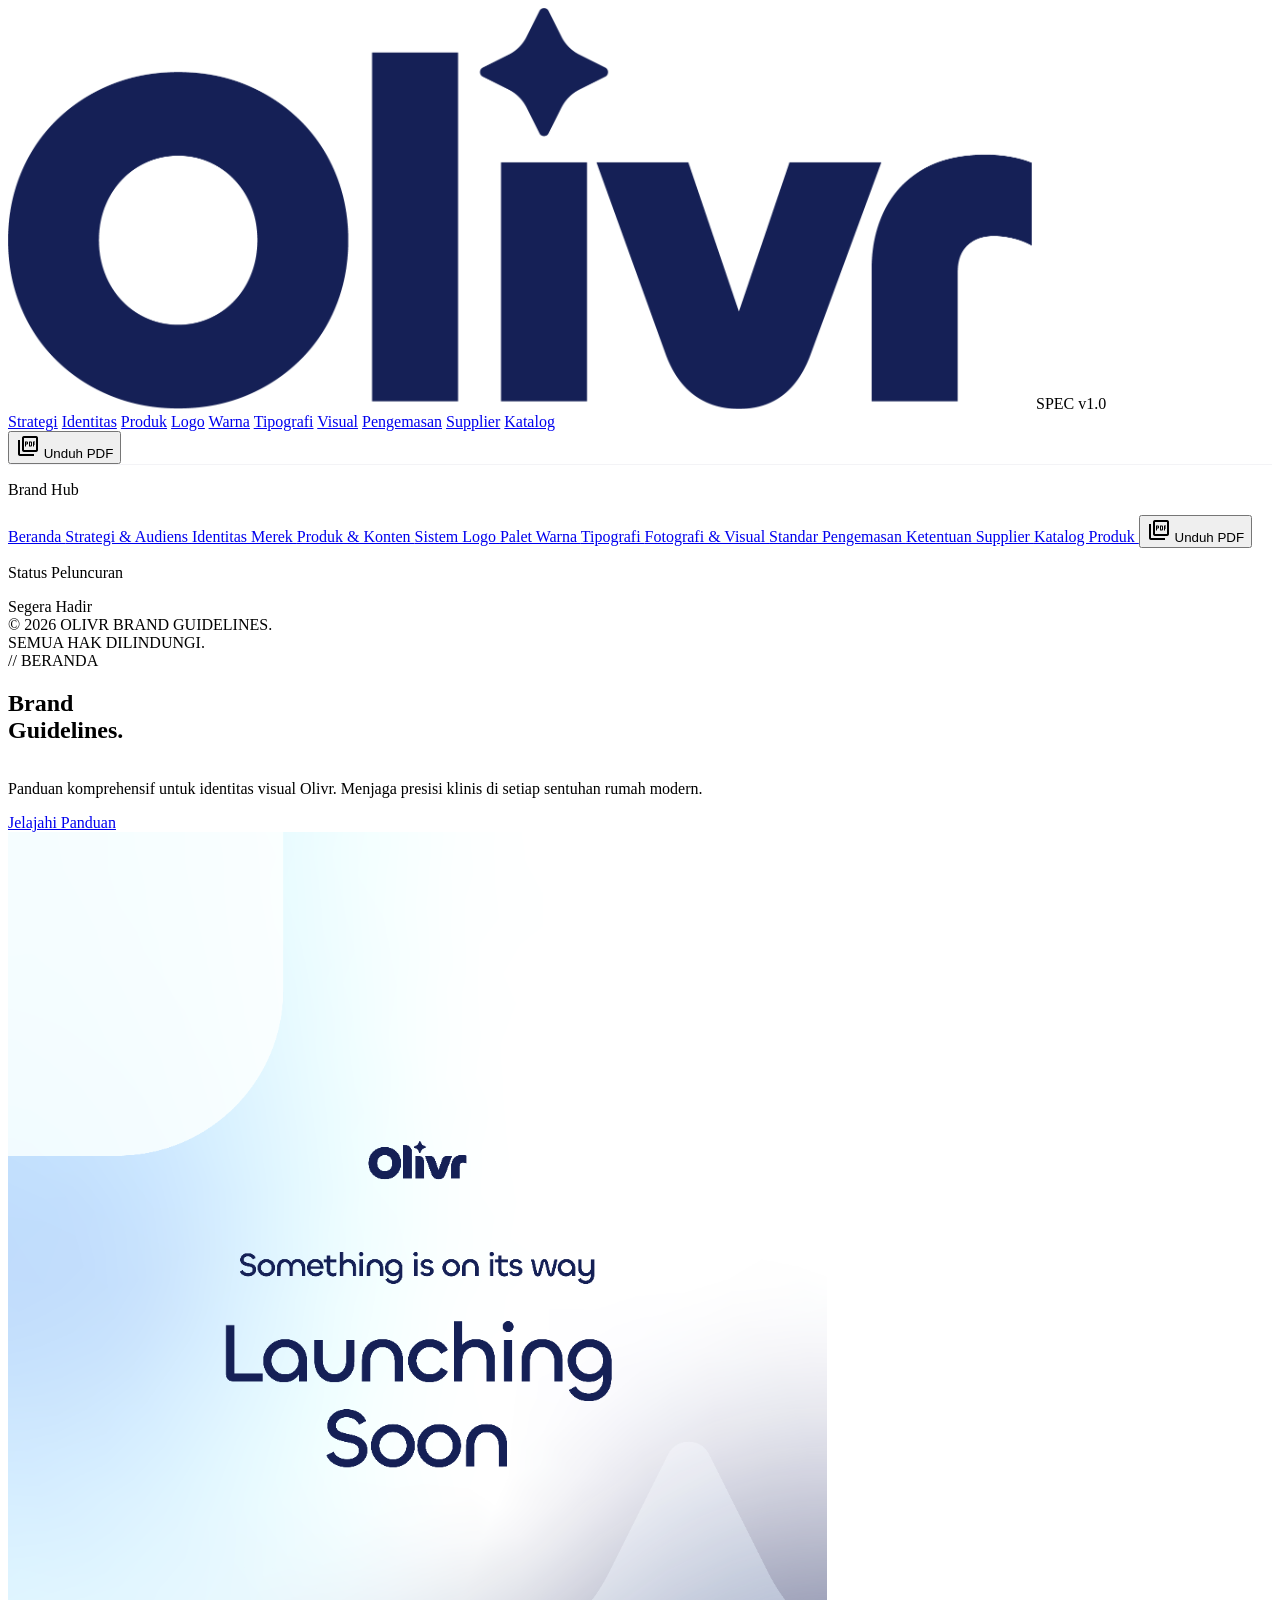
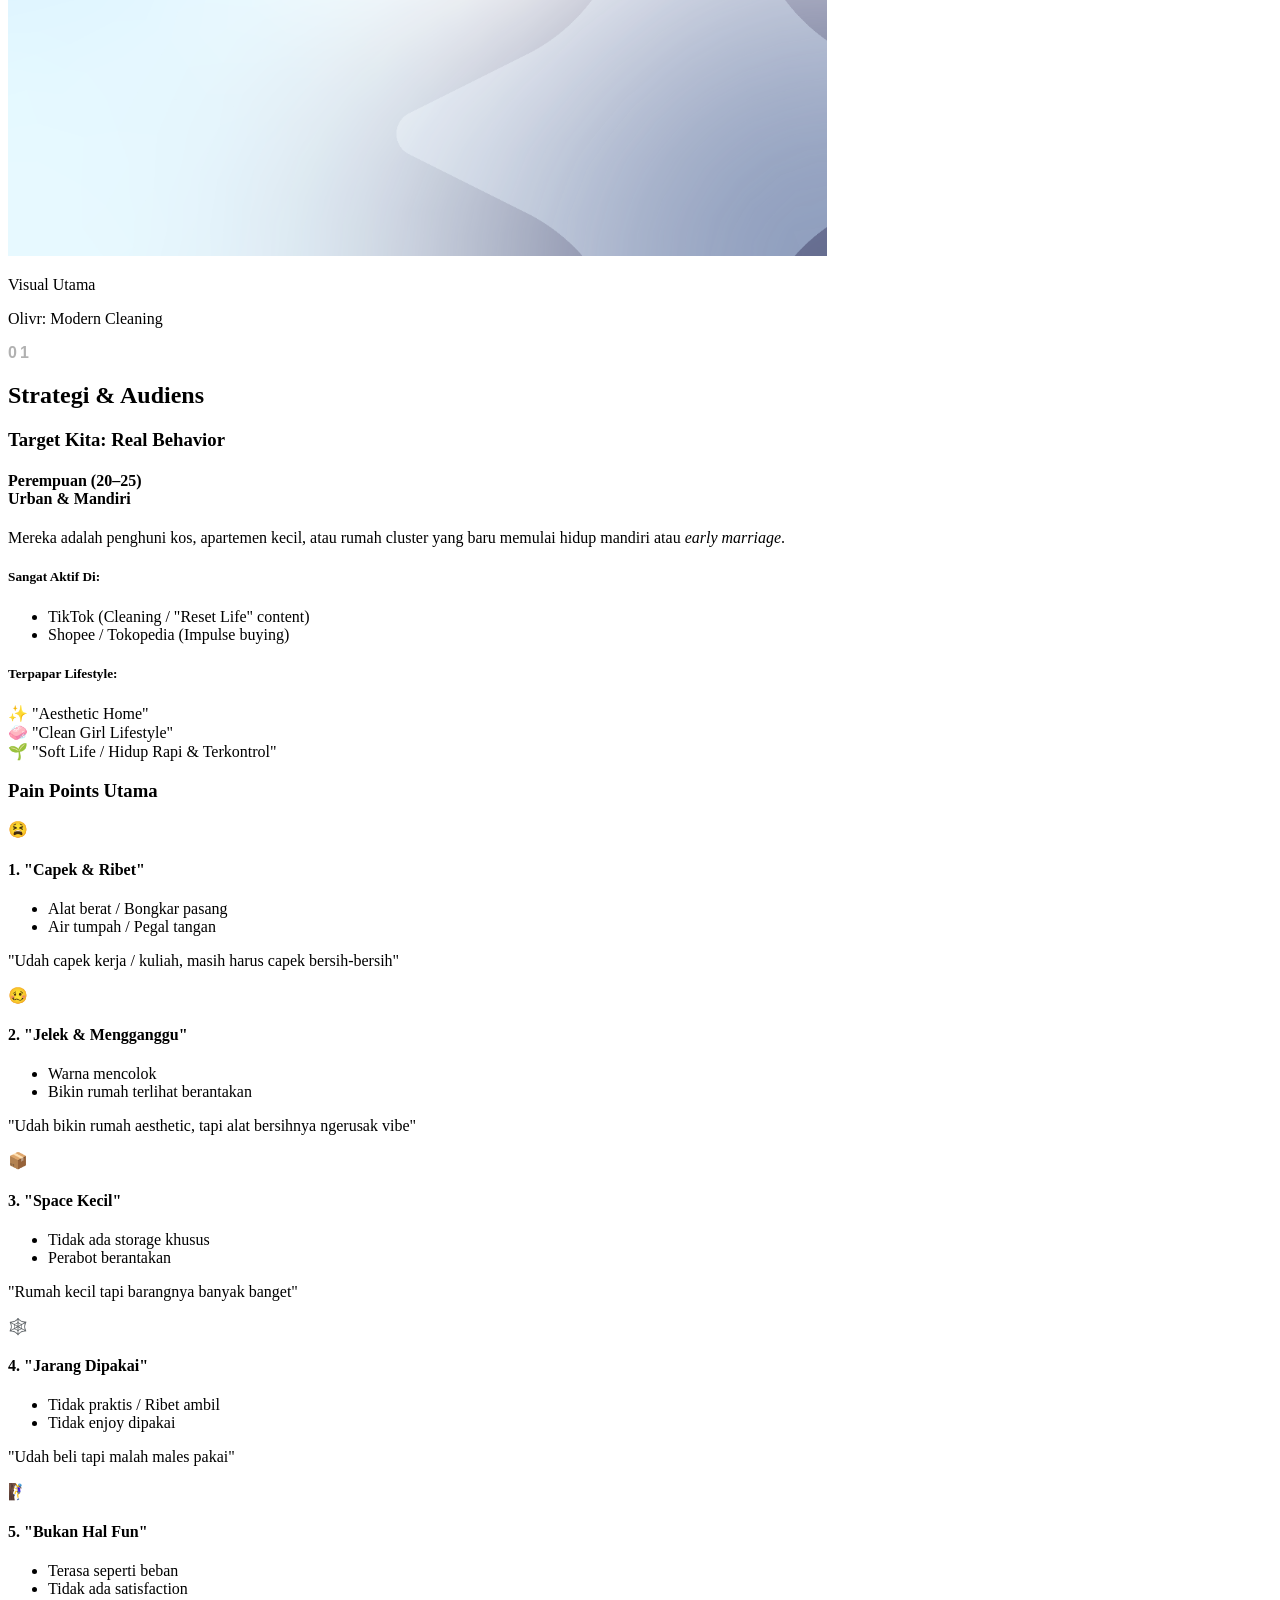
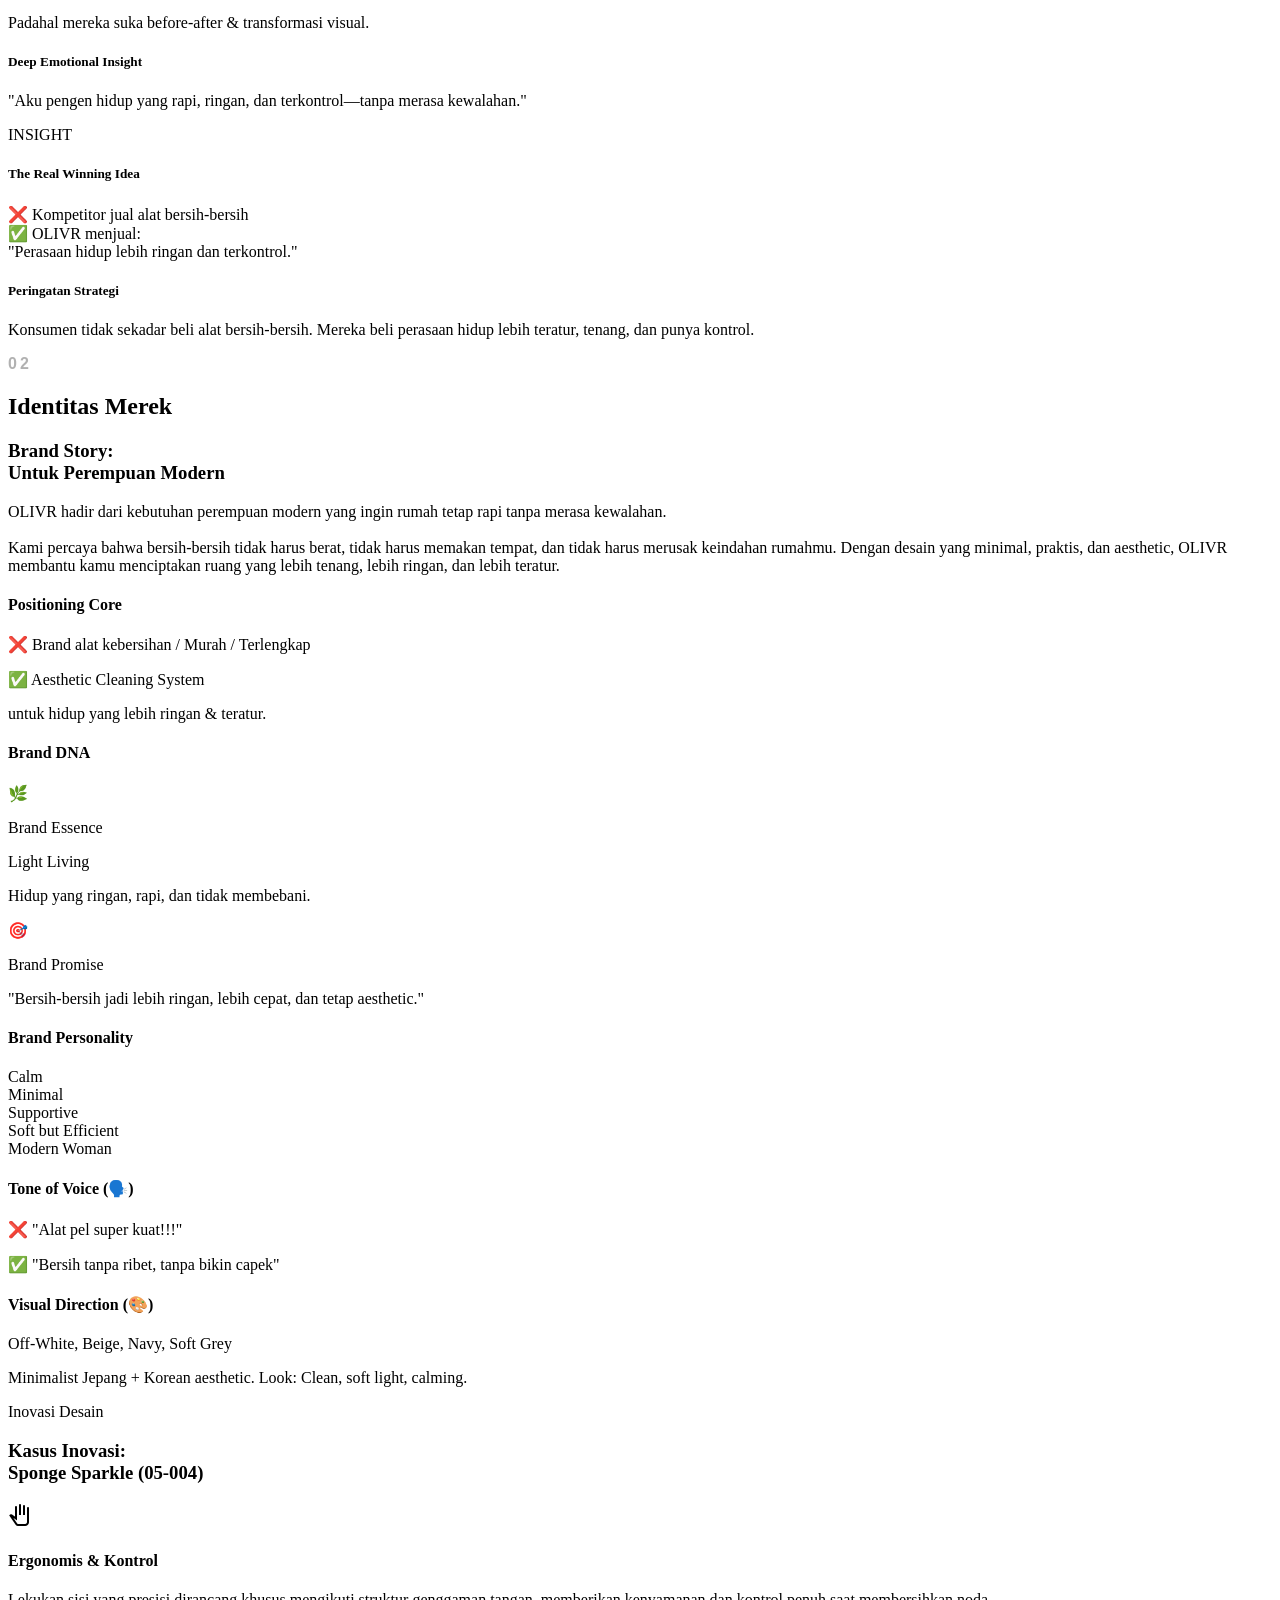
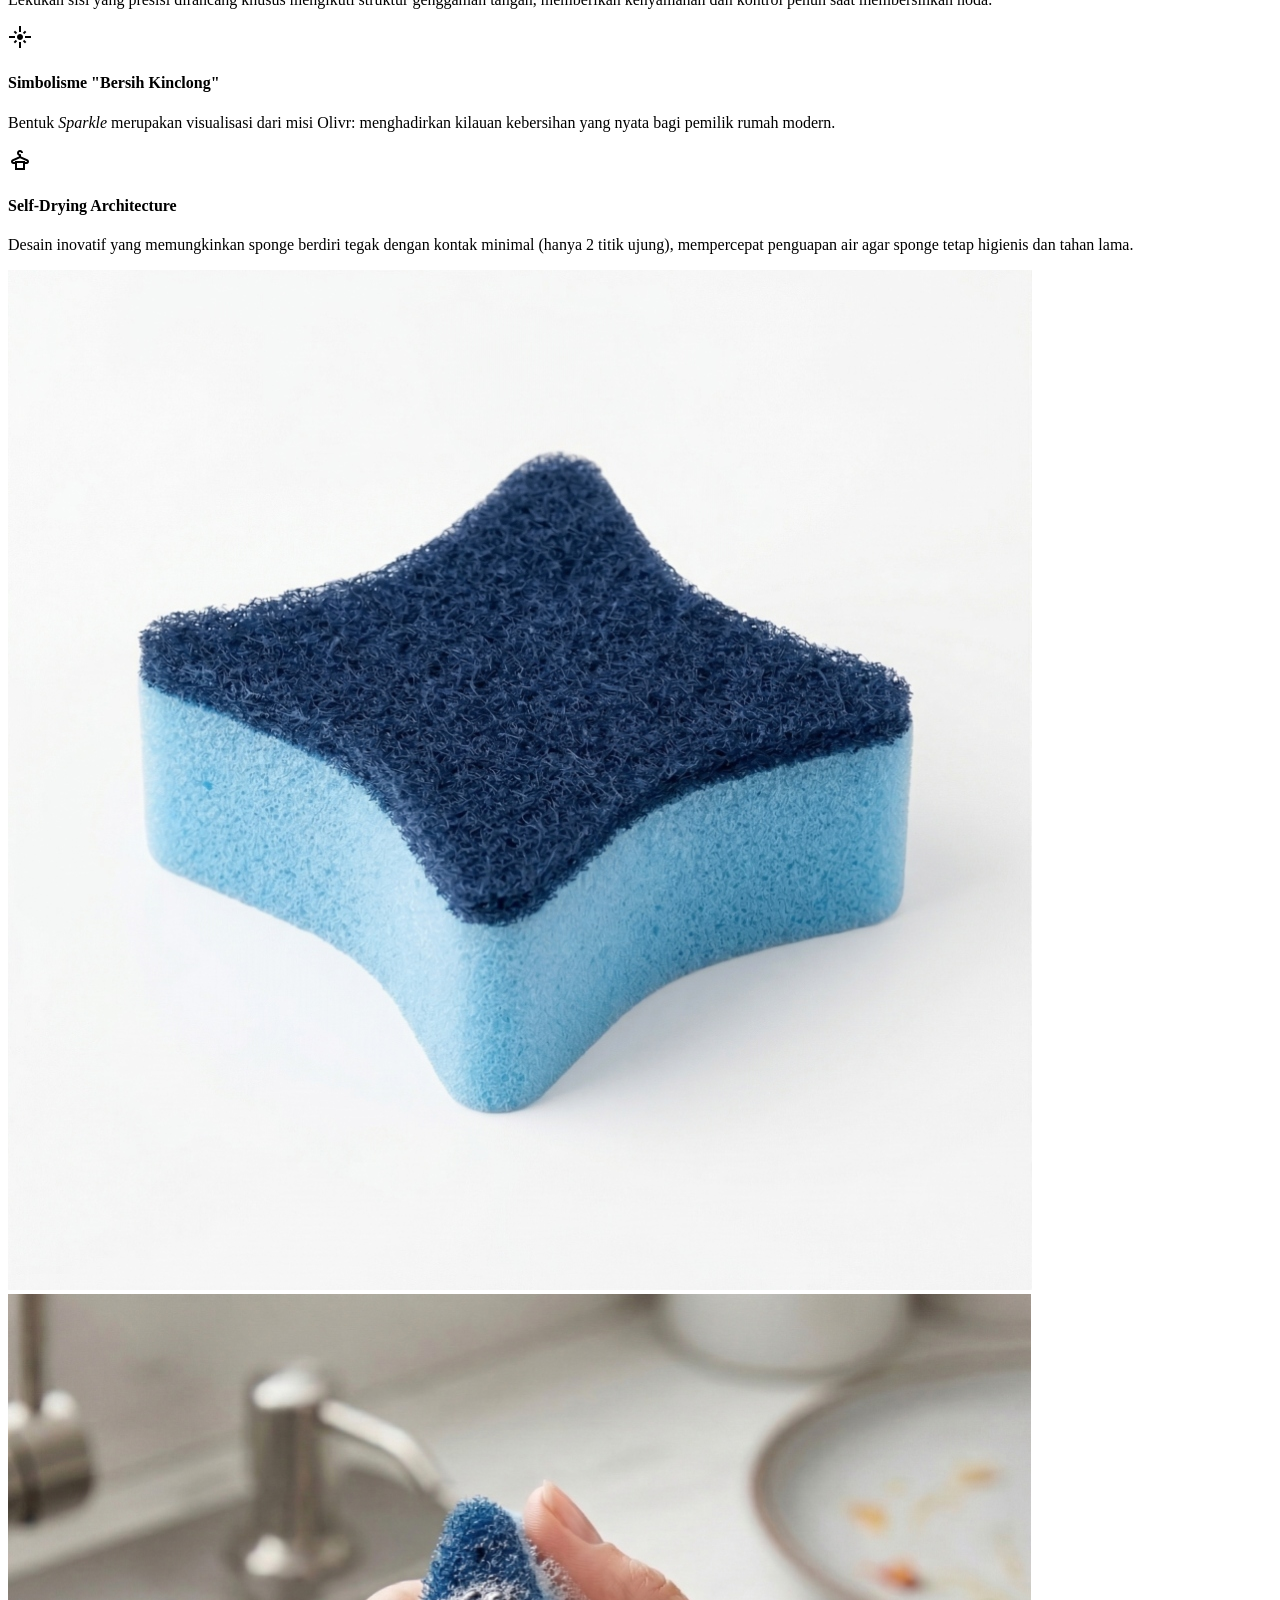
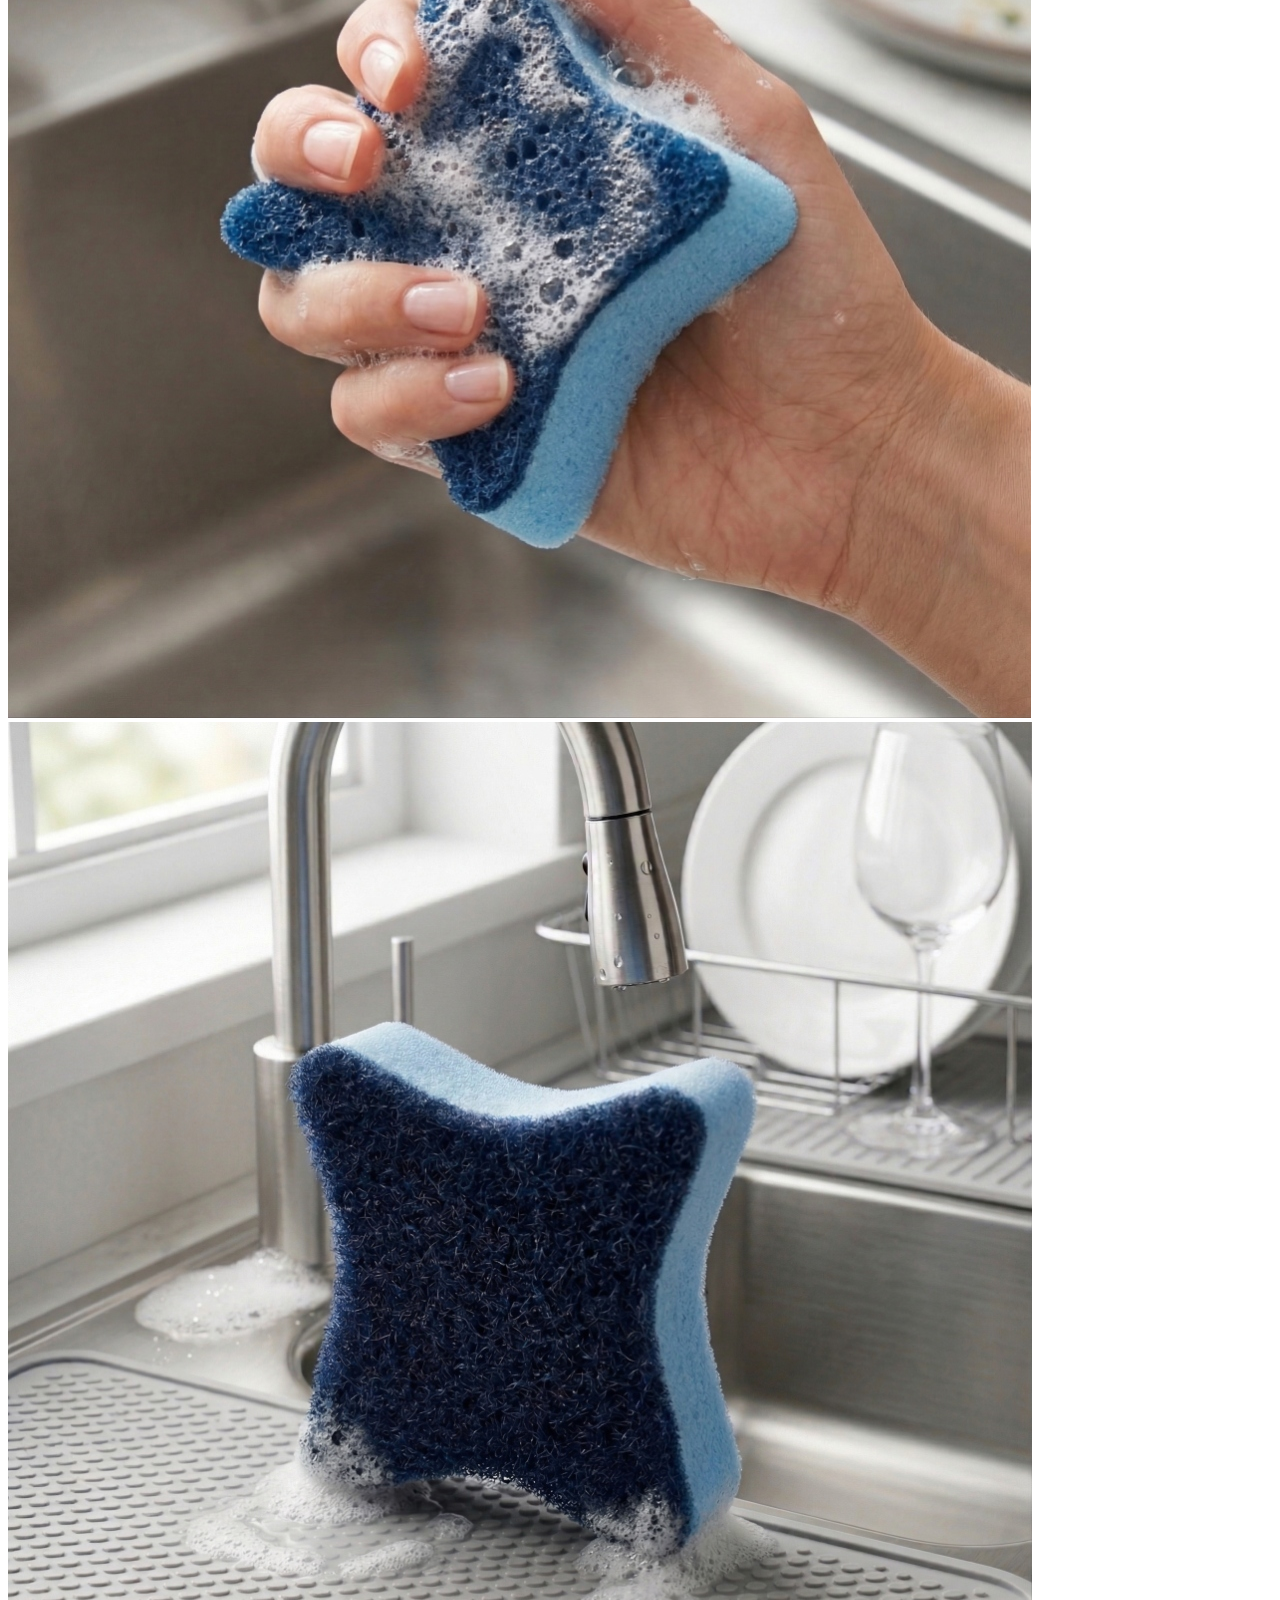
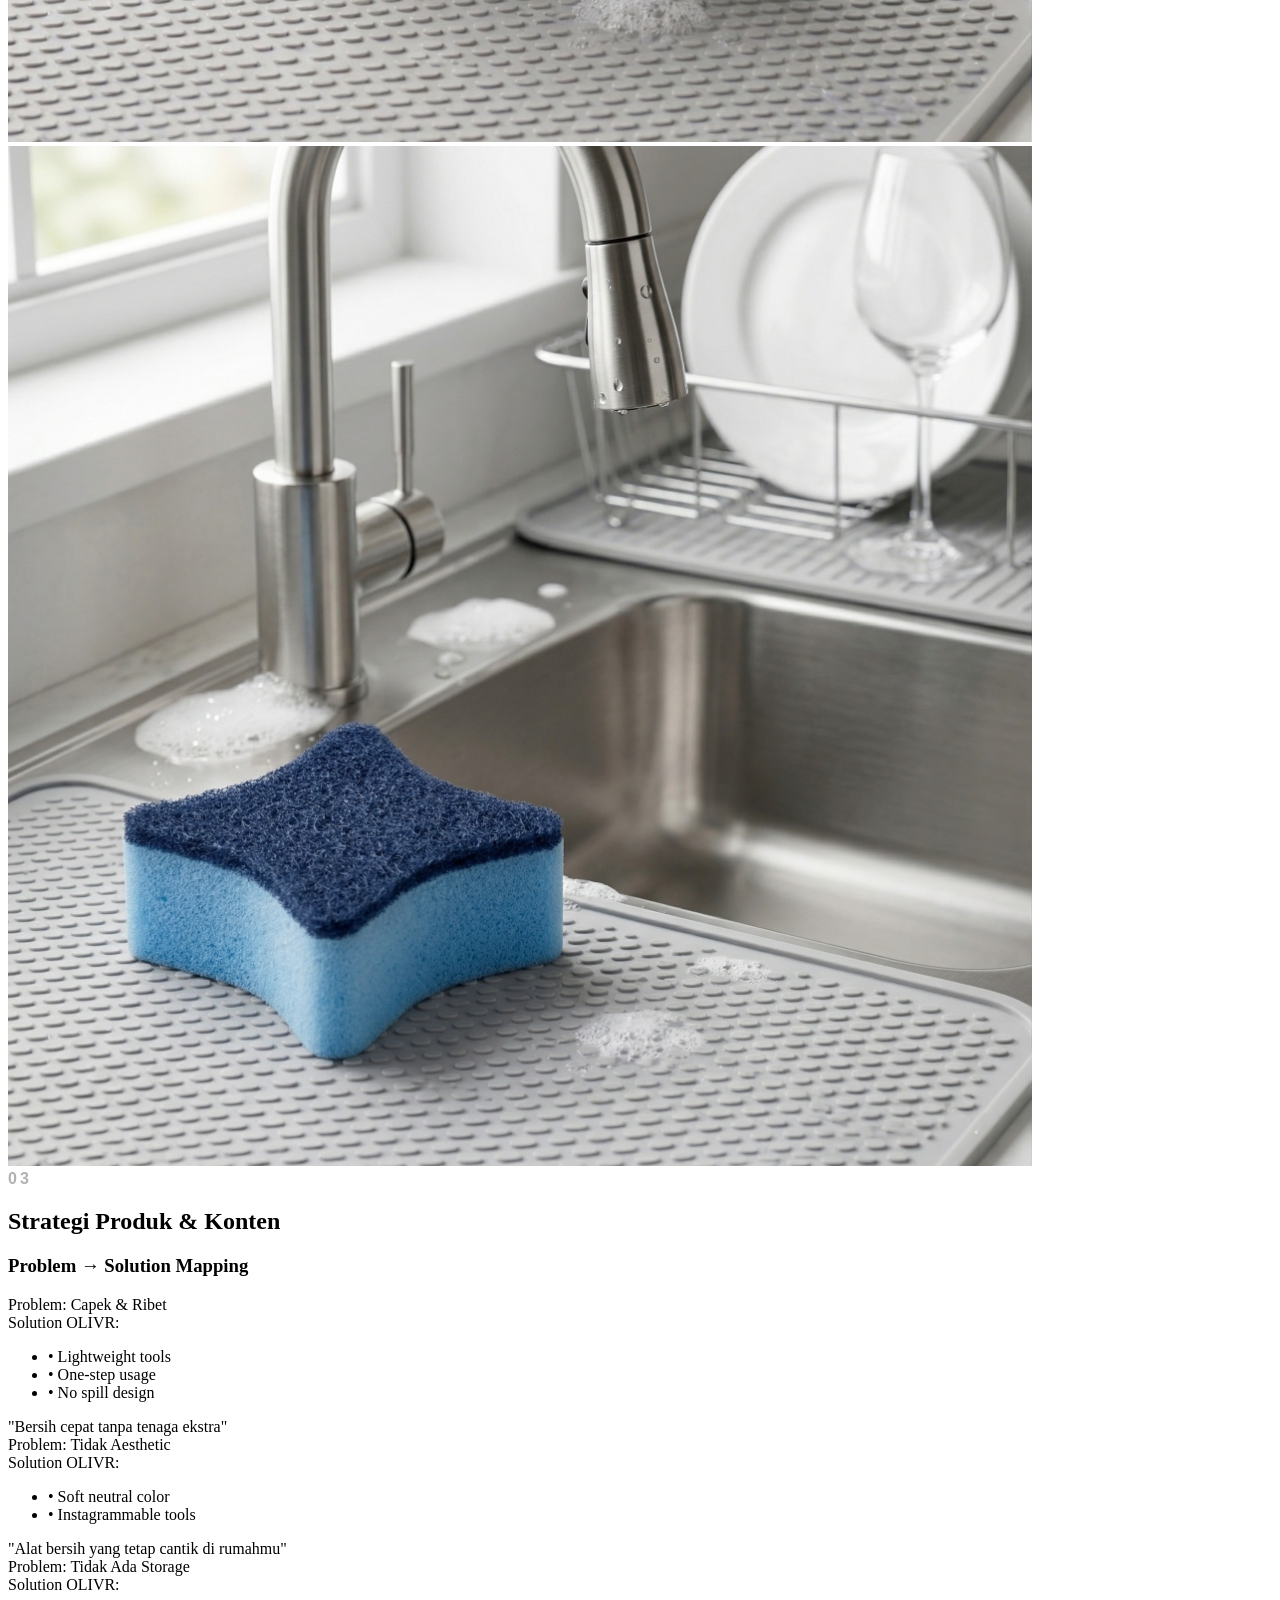
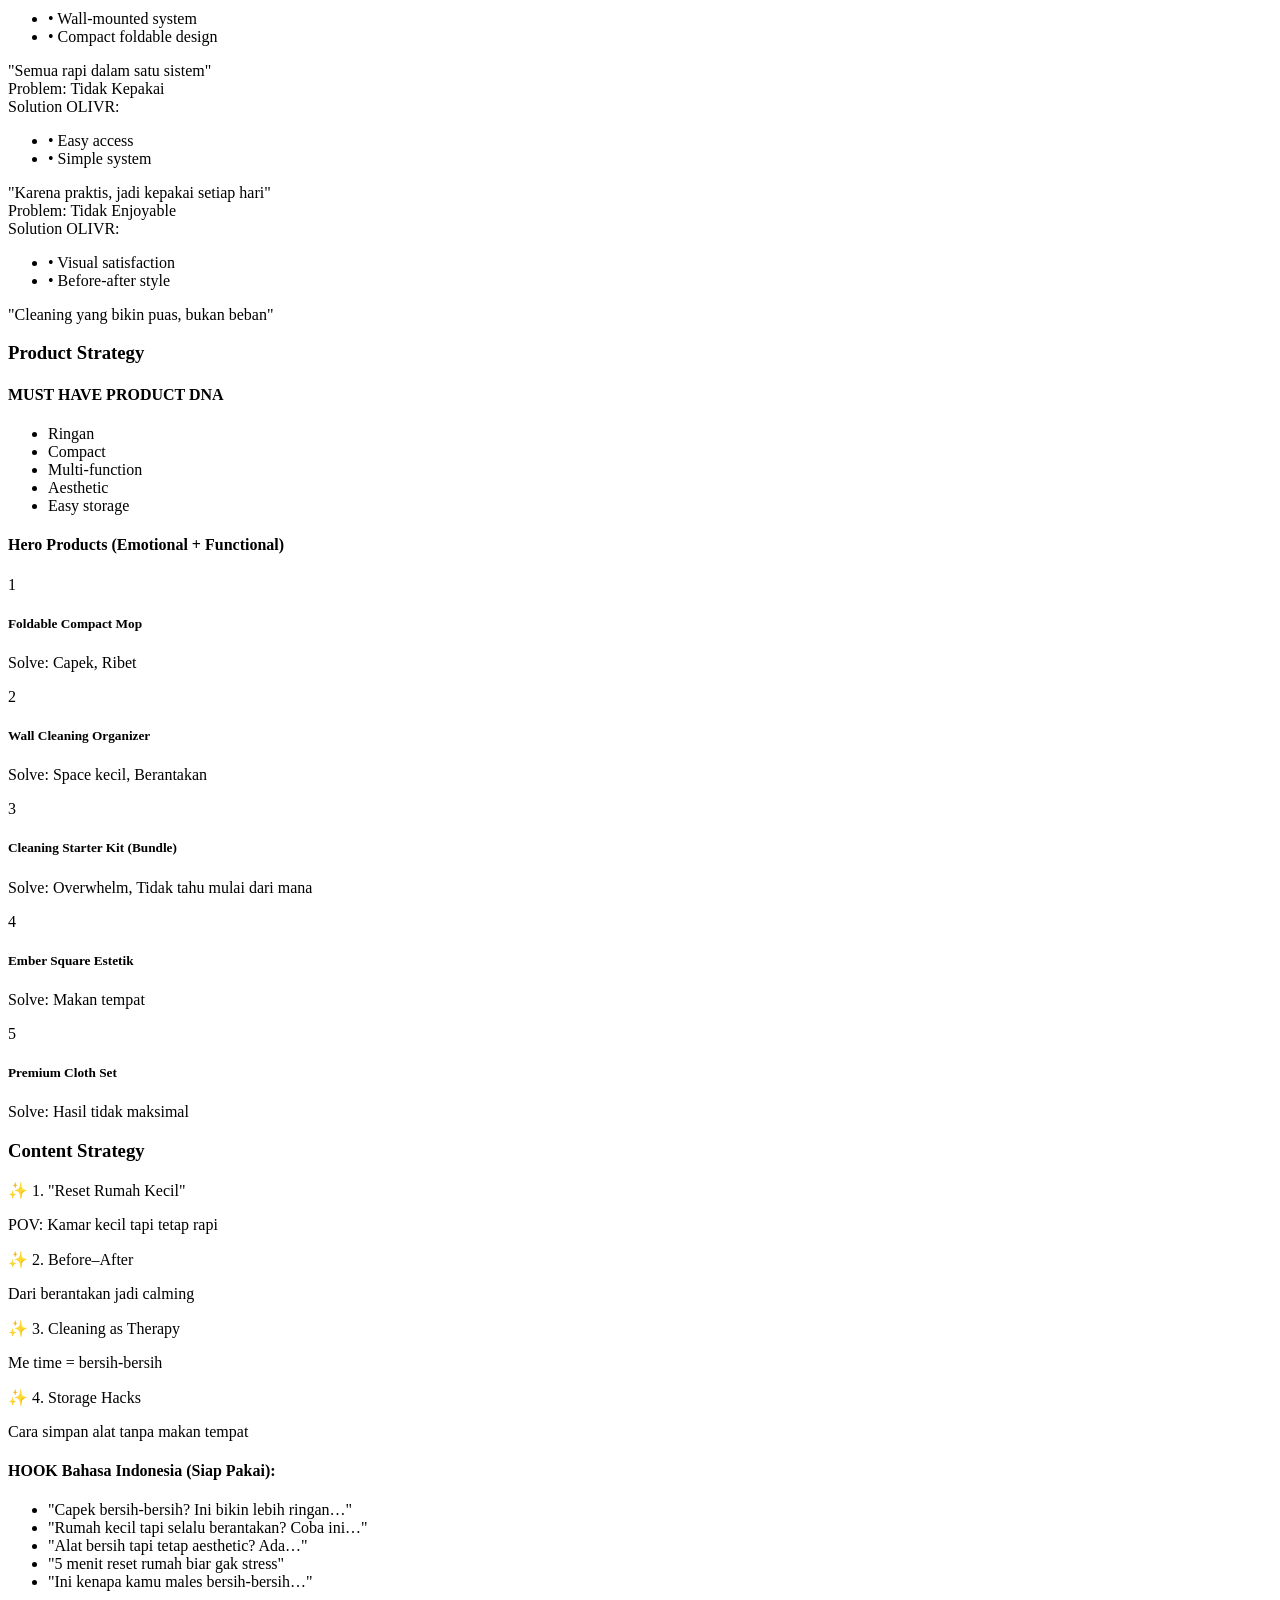
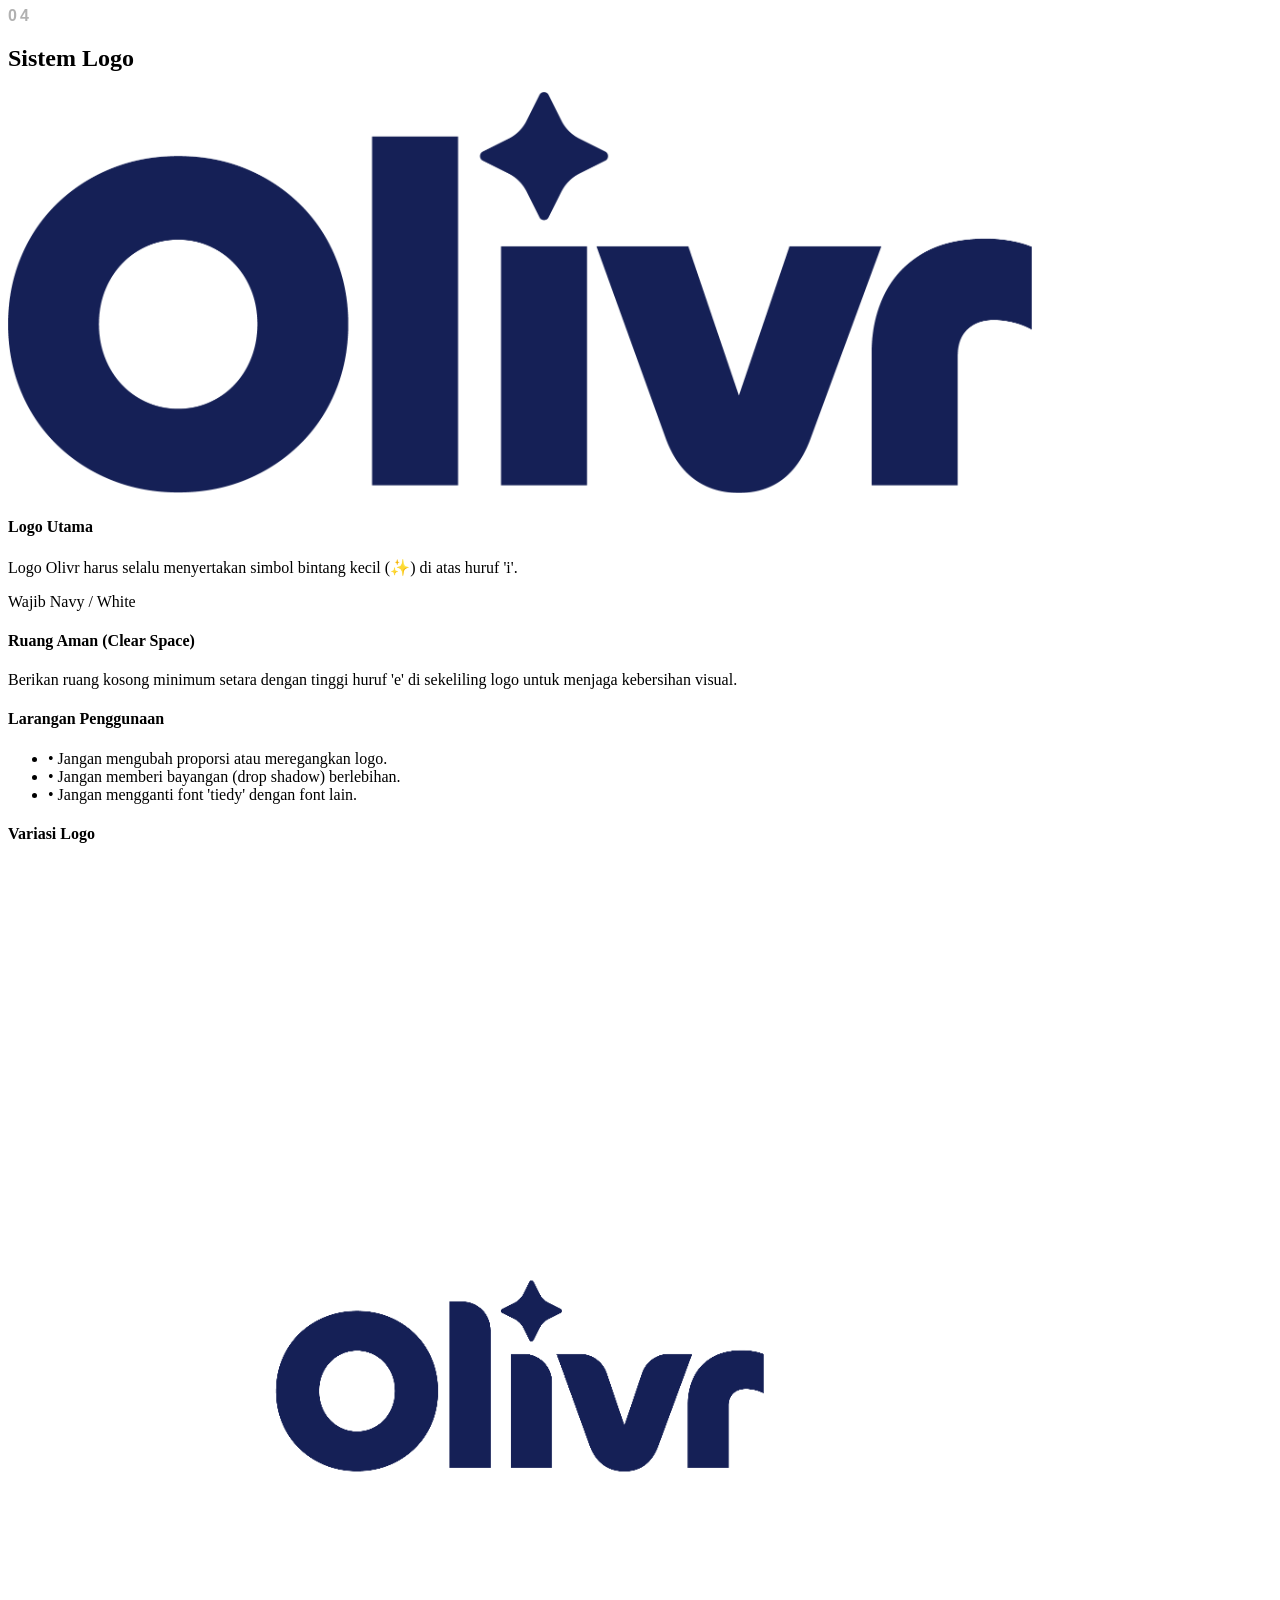
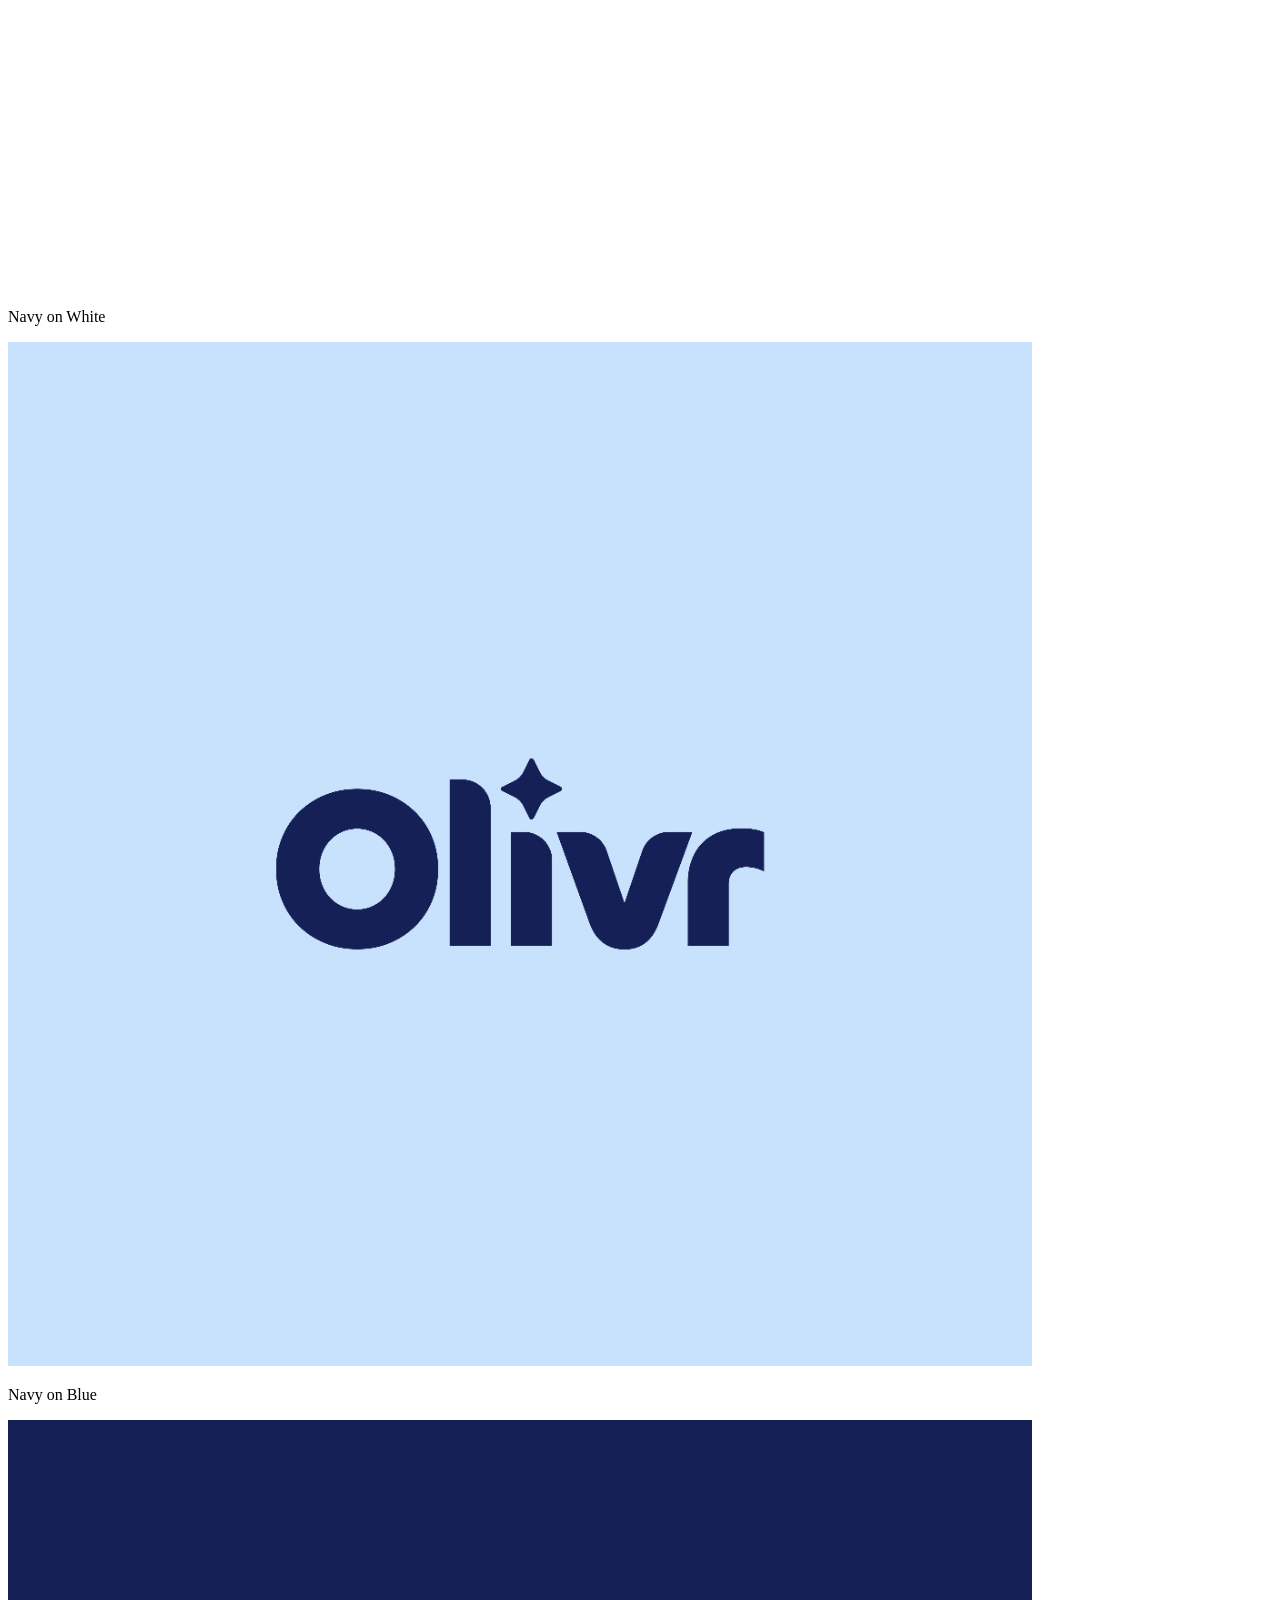
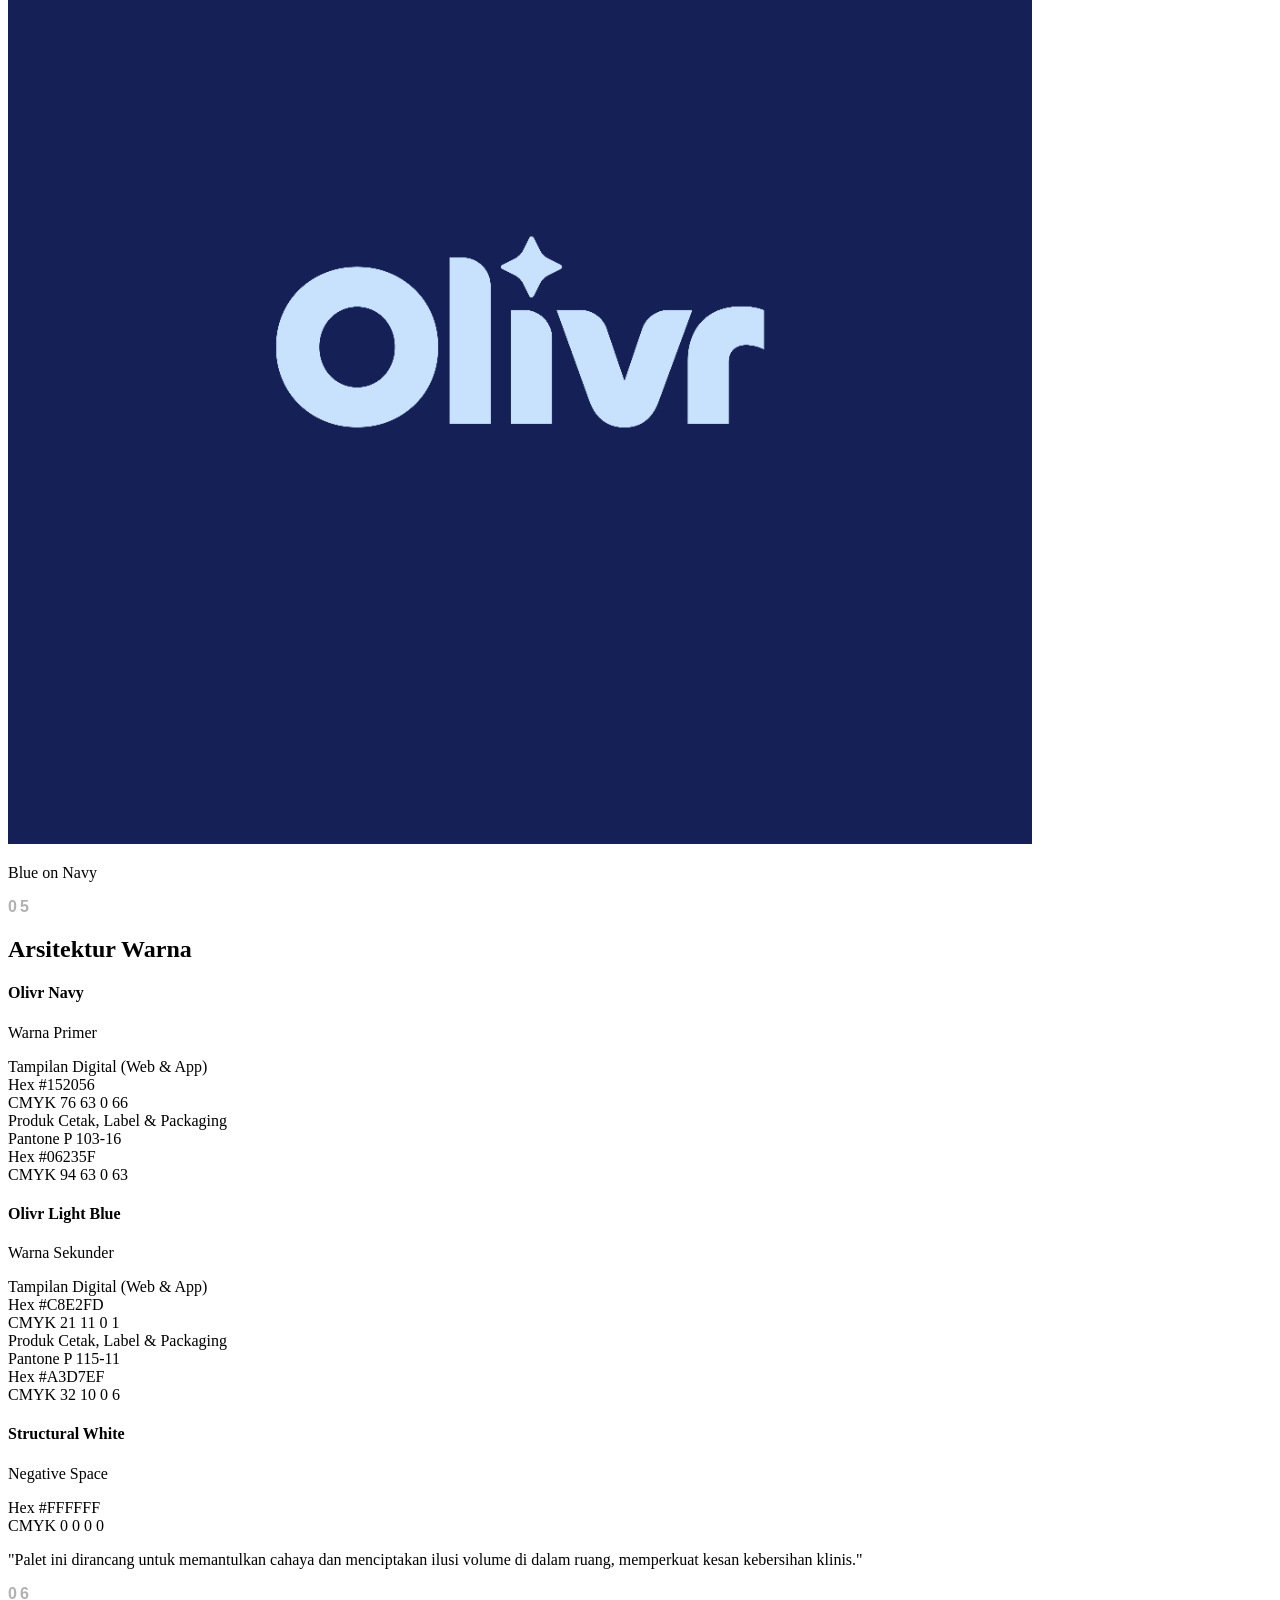
==== commit 33b5b397: "haha" ====
--- a/index.html
+++ b/index.html
@@ -202,6 +202,48 @@
             cursor: pointer;
         }
         .admin-active .admin-pill { display: flex; }
+
+        @media print {
+            body {
+                background: white !important;
+                color: #152056 !important;
+                font-size: 11pt;
+            }
+            nav, aside, footer, #admin-pill, button, .filter-tab, .search-input, .admin-only, #category-filters, .relative.w-full.lg:w-96, #btn-download, .fixed, .absolute, .modal-overlay, #product-modal {
+                display: none !important;
+            }
+            main {
+                margin-left: 0 !important;
+                padding: 0 !important;
+                max-width: 100% !important;
+                width: 100% !important;
+            }
+            section {
+                page-break-after: always;
+                break-after: page;
+                padding-top: 3rem !important;
+                padding-bottom: 3rem !important;
+                border-top: 1px solid rgba(21, 32, 86, 0.1) !important;
+            }
+            h1, h2, h3, h4, .observe-fade, .group, .product-card {
+                page-break-inside: avoid;
+                break-inside: avoid;
+            }
+            /* Make sure grids are formatted nicely on print */
+            .grid {
+                display: grid !important;
+            }
+            /* Reset observer fade states so everything shows on print */
+            .observe-fade {
+                opacity: 1 !important;
+                transform: none !important;
+            }
+            /* Ensure text contrast is sharp */
+            .text-olivr-navy\/40, .text-olivr-navy\/50, .text-olivr-navy\/60, .text-olivr-navy\/80 {
+                color: #152056 !important;
+                opacity: 0.8 !important;
+            }
+        }
     </style>
 </head>
 <body class="bg-surface font-body text-olivr-navy selection:bg-olivr-blue selection:text-olivr-navy">
@@ -213,15 +255,24 @@
             <span class="text-[10px] font-mono bg-olivr-navy text-white px-1.5 py-0.5 rounded ml-2">SPEC v1.0</span>
         </div>
         
-        <div class="hidden md:flex items-center gap-8">
-            <a href="#strategi" class="text-[10px] font-bold tracking-widest hover:text-olivr-navy/60 transition-colors uppercase">Strategi</a>
-            <a href="#identitas" class="text-[10px] font-bold tracking-widest hover:text-olivr-navy/60 transition-colors uppercase">Identitas</a>
-            <a href="#produk" class="text-[10px] font-bold tracking-widest hover:text-olivr-navy/60 transition-colors uppercase">Produk</a>
-            <a href="#logo" class="text-[10px] font-bold tracking-widest hover:text-olivr-navy/60 transition-colors uppercase">Logo</a>
-            <a href="#warna" class="text-[10px] font-bold tracking-widest hover:text-olivr-navy/60 transition-colors uppercase">Warna</a>
-            <a href="#tipografi" class="text-[10px] font-bold tracking-widest hover:text-olivr-navy/60 transition-colors uppercase">Tipografi</a>
-            <a href="#visual" class="text-[10px] font-bold tracking-widest hover:text-olivr-navy/60 transition-colors uppercase">Visual</a>
-            <a href="#katalog" class="text-[10px] font-bold tracking-widest hover:text-olivr-navy/60 transition-colors uppercase">Katalog</a>
+        <div class="flex items-center gap-6">
+            <div class="hidden md:flex items-center gap-6">
+                <a href="#strategi" class="text-[10px] font-bold tracking-widest hover:text-olivr-navy/60 transition-colors uppercase">Strategi</a>
+                <a href="#identitas" class="text-[10px] font-bold tracking-widest hover:text-olivr-navy/60 transition-colors uppercase">Identitas</a>
+                <a href="#produk" class="text-[10px] font-bold tracking-widest hover:text-olivr-navy/60 transition-colors uppercase">Produk</a>
+                <a href="#logo" class="text-[10px] font-bold tracking-widest hover:text-olivr-navy/60 transition-colors uppercase">Logo</a>
+                <a href="#warna" class="text-[10px] font-bold tracking-widest hover:text-olivr-navy/60 transition-colors uppercase">Warna</a>
+                <a href="#tipografi" class="text-[10px] font-bold tracking-widest hover:text-olivr-navy/60 transition-colors uppercase">Tipografi</a>
+                <a href="#visual" class="text-[10px] font-bold tracking-widest hover:text-olivr-navy/60 transition-colors uppercase">Visual</a>
+                <a href="#pengemasan" class="text-[10px] font-bold tracking-widest hover:text-olivr-navy/60 transition-colors uppercase">Pengemasan</a>
+                <a href="#supplier" class="text-[10px] font-bold tracking-widest hover:text-olivr-navy/60 transition-colors uppercase">Supplier</a>
+                <a href="#katalog" class="text-[10px] font-bold tracking-widest hover:text-olivr-navy/60 transition-colors uppercase">Katalog</a>
+            </div>
+            
+            <button onclick="window.print()" class="bg-olivr-navy text-white px-4 py-2 text-[10px] font-bold uppercase tracking-widest rounded-lg hover:bg-olivr-navy/90 transition-all flex items-center gap-1.5 shadow-md">
+                <span class="material-symbols-outlined text-sm">picture_as_pdf</span>
+                Unduh PDF
+            </button>
         </div>
     </nav>
 
@@ -263,10 +314,23 @@
                         <span class="w-1.5 h-1.5 rounded-full bg-olivr-navy/20 group-hover:bg-olivr-navy"></span>
                         Fotografi & Visual
                     </a>
+                    <a href="#pengemasan" class="group flex items-center gap-3 py-2 text-sm transition-all hover:translate-x-1">
+                        <span class="w-1.5 h-1.5 rounded-full bg-olivr-navy/20 group-hover:bg-olivr-navy"></span>
+                        Standar Pengemasan
+                    </a>
+                    <a href="#supplier" class="group flex items-center gap-3 py-2 text-sm transition-all hover:translate-x-1">
+                        <span class="w-1.5 h-1.5 rounded-full bg-olivr-navy/20 group-hover:bg-olivr-navy"></span>
+                        Ketentuan Supplier
+                    </a>
                     <a href="#katalog" class="group flex items-center gap-3 py-2 text-sm transition-all hover:translate-x-1">
                         <span class="w-1.5 h-1.5 rounded-full bg-olivr-navy/20 group-hover:bg-olivr-navy"></span>
                         Katalog Produk
                     </a>
+                    
+                    <button onclick="window.print()" class="mt-6 w-full bg-olivr-navy text-white py-3 text-[10px] font-bold uppercase tracking-widest rounded-lg hover:bg-olivr-navy/90 transition-all flex items-center justify-center gap-2 shadow-sm">
+                        <span class="material-symbols-outlined text-sm">picture_as_pdf</span>
+                        Unduh PDF
+                    </button>
                 </nav>
             </div>
             
@@ -851,20 +915,44 @@
                 <!-- Navy Card -->
                 <div class="group">
                     <div class="h-64 bg-olivr-navy rounded-2xl mb-6 shadow-xl shadow-olivr-navy/20 transition-transform group-hover:-translate-y-2"></div>
-                    <div class="flex justify-between items-start">
+                    <div class="flex justify-between items-start mb-4">
                         <div>
                             <h4 class="font-headline font-bold text-xl uppercase italic">Olivr Navy</h4>
                             <p class="text-xs font-bold text-olivr-navy/40 tracking-widest mt-1 uppercase">Warna Primer</p>
                         </div>
                     </div>
-                    <div class="grid grid-cols-2 gap-4 mt-6">
-                        <div class="p-3 bg-white border border-olivr-navy/5 rounded-lg">
-                            <span class="text-[9px] font-bold block text-olivr-navy/40 uppercase">Hex</span>
-                            <span class="text-sm font-bold">#152056</span>
-                        </div>
-                        <div class="p-3 bg-white border border-olivr-navy/5 rounded-lg">
-                            <span class="text-[9px] font-bold block text-olivr-navy/40 uppercase">CMYK</span>
-                            <span class="text-sm font-bold">76 63 0 66</span>
+                    
+                    <!-- Digital Specifications -->
+                    <div class="border-t border-olivr-navy/5 pt-4 mb-4">
+                        <span class="text-[9px] font-bold text-olivr-navy/40 uppercase tracking-widest block mb-2">Tampilan Digital (Web & App)</span>
+                        <div class="grid grid-cols-2 gap-4">
+                            <div class="p-3 bg-white border border-olivr-navy/5 rounded-lg">
+                                <span class="text-[9px] font-bold block text-olivr-navy/40 uppercase">Hex</span>
+                                <span class="text-sm font-bold">#152056</span>
+                            </div>
+                            <div class="p-3 bg-white border border-olivr-navy/5 rounded-lg">
+                                <span class="text-[9px] font-bold block text-olivr-navy/40 uppercase">CMYK</span>
+                                <span class="text-sm font-bold">76 63 0 66</span>
+                            </div>
+                        </div>
+                    </div>
+
+                    <!-- Print & Packaging Specifications -->
+                    <div class="border-t border-olivr-navy/5 pt-4">
+                        <span class="text-[9px] font-bold text-olivr-navy/40 uppercase tracking-widest block mb-2">Produk Cetak, Label & Packaging</span>
+                        <div class="grid grid-cols-3 gap-2">
+                            <div class="p-2 bg-white border border-olivr-navy/5 rounded-lg">
+                                <span class="text-[9px] font-bold block text-olivr-navy/40 uppercase">Pantone</span>
+                                <span class="text-[11px] font-bold text-olivr-navy">P 103-16</span>
+                            </div>
+                            <div class="p-2 bg-white border border-olivr-navy/5 rounded-lg">
+                                <span class="text-[9px] font-bold block text-olivr-navy/40 uppercase">Hex</span>
+                                <span class="text-[11px] font-bold text-olivr-navy">#06235F</span>
+                            </div>
+                            <div class="p-2 bg-white border border-olivr-navy/5 rounded-lg">
+                                <span class="text-[9px] font-bold block text-olivr-navy/40 uppercase">CMYK</span>
+                                <span class="text-[11px] font-bold text-olivr-navy">94 63 0 63</span>
+                            </div>
                         </div>
                     </div>
                 </div>
@@ -872,18 +960,44 @@
                 <!-- Light Blue Card -->
                 <div class="group">
                     <div class="h-64 bg-olivr-blue rounded-2xl mb-6 shadow-xl shadow-olivr-blue/30 transition-transform group-hover:-translate-y-2"></div>
-                    <div>
-                        <h4 class="font-headline font-bold text-xl uppercase italic">Olivr Light Blue</h4>
-                        <p class="text-xs font-bold text-olivr-navy/40 tracking-widest mt-1 uppercase">Warna Sekunder</p>
-                    </div>
-                    <div class="grid grid-cols-2 gap-4 mt-6">
-                        <div class="p-3 bg-white border border-olivr-navy/5 rounded-lg">
-                            <span class="text-[9px] font-bold block text-olivr-navy/40 uppercase">Hex</span>
-                            <span class="text-sm font-bold">#C8E2FD</span>
-                        </div>
-                        <div class="p-3 bg-white border border-olivr-navy/5 rounded-lg">
-                            <span class="text-[9px] font-bold block text-olivr-navy/40 uppercase">CMYK</span>
-                            <span class="text-sm font-bold">21 11 0 1</span>
+                    <div class="flex justify-between items-start mb-4">
+                        <div>
+                            <h4 class="font-headline font-bold text-xl uppercase italic">Olivr Light Blue</h4>
+                            <p class="text-xs font-bold text-olivr-navy/40 tracking-widest mt-1 uppercase">Warna Sekunder</p>
+                        </div>
+                    </div>
+
+                    <!-- Digital Specifications -->
+                    <div class="border-t border-olivr-navy/5 pt-4 mb-4">
+                        <span class="text-[9px] font-bold text-olivr-navy/40 uppercase tracking-widest block mb-2">Tampilan Digital (Web & App)</span>
+                        <div class="grid grid-cols-2 gap-4">
+                            <div class="p-3 bg-white border border-olivr-navy/5 rounded-lg">
+                                <span class="text-[9px] font-bold block text-olivr-navy/40 uppercase">Hex</span>
+                                <span class="text-sm font-bold">#C8E2FD</span>
+                            </div>
+                            <div class="p-3 bg-white border border-olivr-navy/5 rounded-lg">
+                                <span class="text-[9px] font-bold block text-olivr-navy/40 uppercase">CMYK</span>
+                                <span class="text-sm font-bold">21 11 0 1</span>
+                            </div>
+                        </div>
+                    </div>
+
+                    <!-- Print & Packaging Specifications -->
+                    <div class="border-t border-olivr-navy/5 pt-4">
+                        <span class="text-[9px] font-bold text-olivr-navy/40 uppercase tracking-widest block mb-2">Produk Cetak, Label & Packaging</span>
+                        <div class="grid grid-cols-3 gap-2">
+                            <div class="p-2 bg-white border border-olivr-navy/5 rounded-lg">
+                                <span class="text-[9px] font-bold block text-olivr-navy/40 uppercase">Pantone</span>
+                                <span class="text-[11px] font-bold text-olivr-navy">P 115-11</span>
+                            </div>
+                            <div class="p-2 bg-white border border-olivr-navy/5 rounded-lg">
+                                <span class="text-[9px] font-bold block text-olivr-navy/40 uppercase">Hex</span>
+                                <span class="text-[11px] font-bold text-olivr-navy">#A3D7EF</span>
+                            </div>
+                            <div class="p-2 bg-white border border-olivr-navy/5 rounded-lg">
+                                <span class="text-[9px] font-bold block text-olivr-navy/40 uppercase">CMYK</span>
+                                <span class="text-[11px] font-bold text-olivr-navy">32 10 0 6</span>
+                            </div>
                         </div>
                     </div>
                 </div>
@@ -1030,12 +1144,178 @@
             </div>
         </section>
 
-        <!-- 08. KATALOG PRODUK -->
+        <!-- Section: 08 PANDUAN PENGEMASAN -->
+        <section id="pengemasan" class="py-32 border-t border-olivr-navy/5">
+            <header class="mb-20 observe-fade">
+                <span class="section-num text-4xl">08</span>
+                <h2 class="text-4xl md:text-6xl font-headline font-bold tracking-tight mt-4">Panduan Pengemasan</h2>
+                <div class="h-1.5 w-24 bg-olivr-navy mt-8"></div>
+            </header>
+
+            <div class="grid grid-cols-1 lg:grid-cols-12 gap-12 mb-20 observe-fade">
+                <div class="lg:col-span-4 space-y-6">
+                    <h3 class="text-3xl font-headline font-bold mb-4">Filosofi & Material</h3>
+                    <p class="text-sm text-olivr-navy/70 leading-relaxed">
+                        Pengemasan produk Olivr mengutamakan kejujuran struktural, efisiensi volume, dan keberlanjutan material untuk mengurangi jejak karbon.
+                    </p>
+                    <div class="bg-olivr-blue/20 p-6 rounded-2xl border border-olivr-navy/5">
+                        <h4 class="text-xs font-bold tracking-widest text-olivr-navy/60 uppercase mb-3">Material Utama</h4>
+                        <ul class="text-xs font-bold text-olivr-navy/80 space-y-2">
+                            <li class="flex items-center gap-2"><span class="w-1.5 h-1.5 rounded-full bg-olivr-navy"></span> Kertas Kraft Daur Ulang (Box)</li>
+                            <li class="flex items-center gap-2"><span class="w-1.5 h-1.5 rounded-full bg-olivr-navy"></span> Uncoated FSC Paper (Sleeve/Hangtag)</li>
+                            <li class="flex items-center gap-2"><span class="w-1.5 h-1.5 rounded-full bg-olivr-navy"></span> Biodegradable Plastic (Pelindung Sponge)</li>
+                        </ul>
+                    </div>
+                </div>
+
+                <div class="lg:col-span-8 space-y-8">
+                    <div class="grid grid-cols-1 md:grid-cols-2 gap-6">
+                        <!-- Card 1: Layout Grafis -->
+                        <div class="bg-white p-8 rounded-2xl border border-olivr-navy/5 shadow-sm">
+                            <div class="w-10 h-10 rounded-xl bg-olivr-blue/25 flex items-center justify-center mb-6">
+                                <span class="material-symbols-outlined text-olivr-navy">design_services</span>
+                            </div>
+                            <h4 class="font-bold text-lg mb-3">Tata Letak Grafis & Logo</h4>
+                            <p class="text-xs text-olivr-navy/60 leading-relaxed">
+                                Logo Olivr harus diletakkan dengan minimal 60% negative space di sekelilingnya. Tidak diperbolehkan menumpuk teks lain di atas area visual utama produk.
+                            </p>
+                        </div>
+
+                        <!-- Card 2: Kode SKU & Labeling -->
+                        <div class="bg-white p-8 rounded-2xl border border-olivr-navy/5 shadow-sm">
+                            <div class="w-10 h-10 rounded-xl bg-olivr-blue/25 flex items-center justify-center mb-6">
+                                <span class="material-symbols-outlined text-olivr-navy">barcode_scanner</span>
+                            </div>
+                            <h4 class="font-bold text-lg mb-3">Informasi Labeling</h4>
+                            <p class="text-xs text-olivr-navy/60 leading-relaxed">
+                                Informasi barcode GS1, SKU produk, dan spesifikasi material wajib dicetak pada bagian belakang kemasan menggunakan tinta berbasis kedelai (soy ink) warna Pantone P 103-16.
+                            </p>
+                        </div>
+                    </div>
+
+                    <!-- Master Carton Standard -->
+                    <div class="p-8 bg-olivr-navy text-white rounded-2xl relative overflow-hidden">
+                        <div class="relative z-10">
+                            <h4 class="text-xs font-bold tracking-[0.3em] text-olivr-blue/80 uppercase mb-4">STANDAR MASTER CARTON</h4>
+                            <div class="grid grid-cols-1 md:grid-cols-3 gap-6 text-sm">
+                                <div>
+                                    <span class="text-[10px] font-bold block text-white/50 uppercase mb-1">Struktur</span>
+                                    <span class="font-bold">5-Ply Double-Wall Corrugated</span>
+                                </div>
+                                <div>
+                                    <span class="text-[10px] font-bold block text-white/50 uppercase mb-1">Marking Tinta</span>
+                                    <span class="font-bold">Pantone P 103-16 (Navy)</span>
+                                </div>
+                                <div>
+                                    <span class="text-[10px] font-bold block text-white/50 uppercase mb-1">Batas Berat</span>
+                                    <span class="font-bold">Maks. 15 kg per CTN</span>
+                                </div>
+                            </div>
+                        </div>
+                        <div class="absolute -right-6 -bottom-6 opacity-5 text-9xl font-headline font-bold">BOX</div>
+                    </div>
+                </div>
+            </div>
+        </section>
+
+        <!-- Section: 09 KETENTUAN SUPPLIER -->
+        <section id="supplier" class="py-32 border-t border-olivr-navy/5">
+            <header class="mb-20 observe-fade">
+                <span class="section-num text-4xl">09</span>
+                <h2 class="text-4xl md:text-6xl font-headline font-bold tracking-tight mt-4">Ketentuan Supplier</h2>
+                <div class="h-1.5 w-24 bg-olivr-navy mt-8"></div>
+            </header>
+
+            <div class="grid grid-cols-1 lg:grid-cols-3 gap-8 mb-20 observe-fade">
+                <!-- Column 1: Standar Kualitas -->
+                <div class="bg-white p-10 rounded-3xl border border-olivr-navy/5 shadow-sm flex flex-col justify-between">
+                    <div>
+                        <div class="w-12 h-12 rounded-2xl bg-olivr-blue/20 flex items-center justify-center mb-8">
+                            <span class="material-symbols-outlined text-olivr-navy">verified</span>
+                        </div>
+                        <h3 class="text-2xl font-headline font-bold mb-4">1. Standar Kualitas</h3>
+                        <p class="text-sm text-olivr-navy/60 leading-relaxed mb-6">
+                            Seluruh produk alat kebersihan Olivr harus diproduksi dengan material berkualitas tinggi sesuai spesifikasi teknis.
+                        </p>
+                        <ul class="text-xs text-olivr-navy/80 space-y-3">
+                            <li class="flex items-start gap-2">
+                                <span class="material-symbols-outlined text-sm text-olivr-navy shrink-0">check_circle</span>
+                                <span>Toleransi dimensi maksimal ±0.5 mm dari cetak biru (blueprint) teknis.</span>
+                            </li>
+                            <li class="flex items-start gap-2">
+                                <span class="material-symbols-outlined text-sm text-olivr-navy shrink-0">check_circle</span>
+                                <span>Kekuatan sambungan handle (tensile strength) minimal 50 kg tarikan konstan.</span>
+                            </li>
+                            <li class="flex items-start gap-2">
+                                <span class="material-symbols-outlined text-sm text-olivr-navy shrink-0">check_circle</span>
+                                <span>Bahan plastik (PP, ABS, TPR) wajib memiliki sertifikasi food-grade & bebas bau menyengat.</span>
+                            </li>
+                        </ul>
+                    </div>
+                </div>
+
+                <!-- Column 2: Kepatuhan & Inspeksi -->
+                <div class="bg-white p-10 rounded-3xl border border-olivr-navy/5 shadow-sm flex flex-col justify-between">
+                    <div>
+                        <div class="w-12 h-12 rounded-2xl bg-olivr-blue/20 flex items-center justify-center mb-8">
+                            <span class="material-symbols-outlined text-olivr-navy">assignment_turned_in</span>
+                        </div>
+                        <h3 class="text-2xl font-headline font-bold mb-4">2. Inspeksi & Pengujian</h3>
+                        <p class="text-sm text-olivr-navy/60 leading-relaxed mb-6">
+                            Supplier wajib memberikan akses penuh untuk proses audit pabrik dan inspeksi produk sebelum pengapalan dilakukan.
+                        </p>
+                        <ul class="text-xs text-olivr-navy/80 space-y-3">
+                            <li class="flex items-start gap-2">
+                                <span class="material-symbols-outlined text-sm text-olivr-navy shrink-0">check_circle</span>
+                                <span>Pre-shipment Inspection (PSI) dilakukan berdasarkan standar sampling ISO 2859-1.</span>
+                            </li>
+                            <li class="flex items-start gap-2">
+                                <span class="material-symbols-outlined text-sm text-olivr-navy shrink-0">check_circle</span>
+                                <span>Acceptable Quality Level (AQL) ditetapkan: Major Defect 1.5% dan Minor Defect 4.0%.</span>
+                            </li>
+                            <li class="flex items-start gap-2">
+                                <span class="material-symbols-outlined text-sm text-olivr-navy shrink-0">check_circle</span>
+                                <span>Pernyataan kepatuhan bahan kimia berbahaya (RoHS & REACH) wajib disertakan.</span>
+                            </li>
+                        </ul>
+                    </div>
+                </div>
+
+                <!-- Column 3: Pengiriman & Etika -->
+                <div class="bg-white p-10 rounded-3xl border border-olivr-navy/5 shadow-sm flex flex-col justify-between">
+                    <div>
+                        <div class="w-12 h-12 rounded-2xl bg-olivr-blue/20 flex items-center justify-center mb-8">
+                            <span class="material-symbols-outlined text-olivr-navy">local_shipping</span>
+                        </div>
+                        <h3 class="text-2xl font-headline font-bold mb-4">3. Logistik & Kemitraan</h3>
+                        <p class="text-sm text-olivr-navy/60 leading-relaxed mb-6">
+                            Kemitraan jangka panjang dibangun atas dasar integritas etis dan pemenuhan tenggat waktu logistik yang ketat.
+                        </p>
+                        <ul class="text-xs text-olivr-navy/80 space-y-3">
+                            <li class="flex items-start gap-2">
+                                <span class="material-symbols-outlined text-sm text-olivr-navy shrink-0">check_circle</span>
+                                <span>Setiap pengiriman wajib menyertakan packing list digital yang sesuai dengan sistem inventaris Olivr.</span>
+                            </li>
+                            <li class="flex items-start gap-2">
+                                <span class="material-symbols-outlined text-sm text-olivr-navy shrink-0">check_circle</span>
+                                <span>Etika Kerja: Supplier dilarang mempekerjakan anak di bawah umur & wajib mematuhi standar keselamatan kerja.</span>
+                            </li>
+                            <li class="flex items-start gap-2">
+                                <span class="material-symbols-outlined text-sm text-olivr-navy shrink-0">check_circle</span>
+                                <span>Keterlambatan pengiriman tanpa konfirmasi 14 hari sebelumnya akan dikenakan penalti 2% per minggu.</span>
+                            </li>
+                        </ul>
+                    </div>
+                </div>
+            </div>
+        </section>
+
+        <!-- 10. KATALOG PRODUK -->
         <section id="katalog" class="py-32 px-6 md:px-24 bg-white reveal">
             <div class="max-w-7xl mx-auto">
                 <div class="flex flex-col md:flex-row md:items-end justify-between gap-8 mb-16">
                     <div>
-                        <span class="text-xs font-bold tracking-[0.4em] text-olivr-navy/30 mb-4 block uppercase italic">08. Katalog Produk</span>
+                        <span class="text-xs font-bold tracking-[0.4em] text-olivr-navy/30 mb-4 block uppercase italic">10. Katalog Produk</span>
                         <h2 class="text-4xl md:text-5xl font-display text-olivr-navy mb-6">Arsip Visual Internal</h2>
                         <p class="text-olivr-navy/60 max-w-xl text-lg leading-relaxed">
                             Katalog komprehensif seluruh lini produk Olivr untuk kebutuhan dokumentasi internal, panduan SKU, dan sinkronisasi label packaging.
@@ -1103,6 +1383,20 @@
         let currentViewIndex = 0; // Index of the image being viewed in modal
 
         // --- CORE FUNCTIONS ---
+
+        function loadLocalProductsFallback() {
+            console.warn("Loading products from local assets/products.json as fallback...");
+            fetch('assets/products.json')
+                .then(r => r.json())
+                .then(data => {
+                    allProducts = data.map(p => ({ ...p, images: [p.img_c1, p.img_c2, p.img_pkg].filter(Boolean) }));
+                    renderProducts(allProducts);
+                    renderCategoryFilters();
+                })
+                .catch(err => {
+                    console.error("Failed to load local fallback products:", err);
+                });
+        }
 
         function loadProducts() {
             onSnapshot(productsCol, (snapshot) => {
@@ -1121,11 +1415,7 @@
                 });
                 
                 if (allProducts.length === 0) {
-                    fetch('assets/products.json').then(r => r.json()).then(data => {
-                        allProducts = data.map(p => ({ ...p, images: [p.img_c1, p.img_c2, p.img_pkg].filter(Boolean) }));
-                        renderProducts(allProducts);
-                        renderCategoryFilters(); 
-                    });
+                    loadLocalProductsFallback();
                 } else {
                     renderProducts(allProducts);
                     renderCategoryFilters(); 
@@ -1137,6 +1427,11 @@
                 // Selalu tampilkan tombol migrasi jika di local ada data (fallback) atau jika admin ingin override
                 document.getElementById('migrate-btn').classList.remove('hidden');
                 if (isAdmin) enterAdminUI();
+            }, (error) => {
+                console.error("Firestore loading error. Access may be denied/expired. Falling back to local data...", error);
+                loadLocalProductsFallback();
+                // Selalu tampilkan tombol migrasi agar admin/user tetap memiliki kontrol jika ingin me-migrasi ulang data saat Firebase sudah pulih
+                document.getElementById('migrate-btn').classList.remove('hidden');
             });
         }
 
